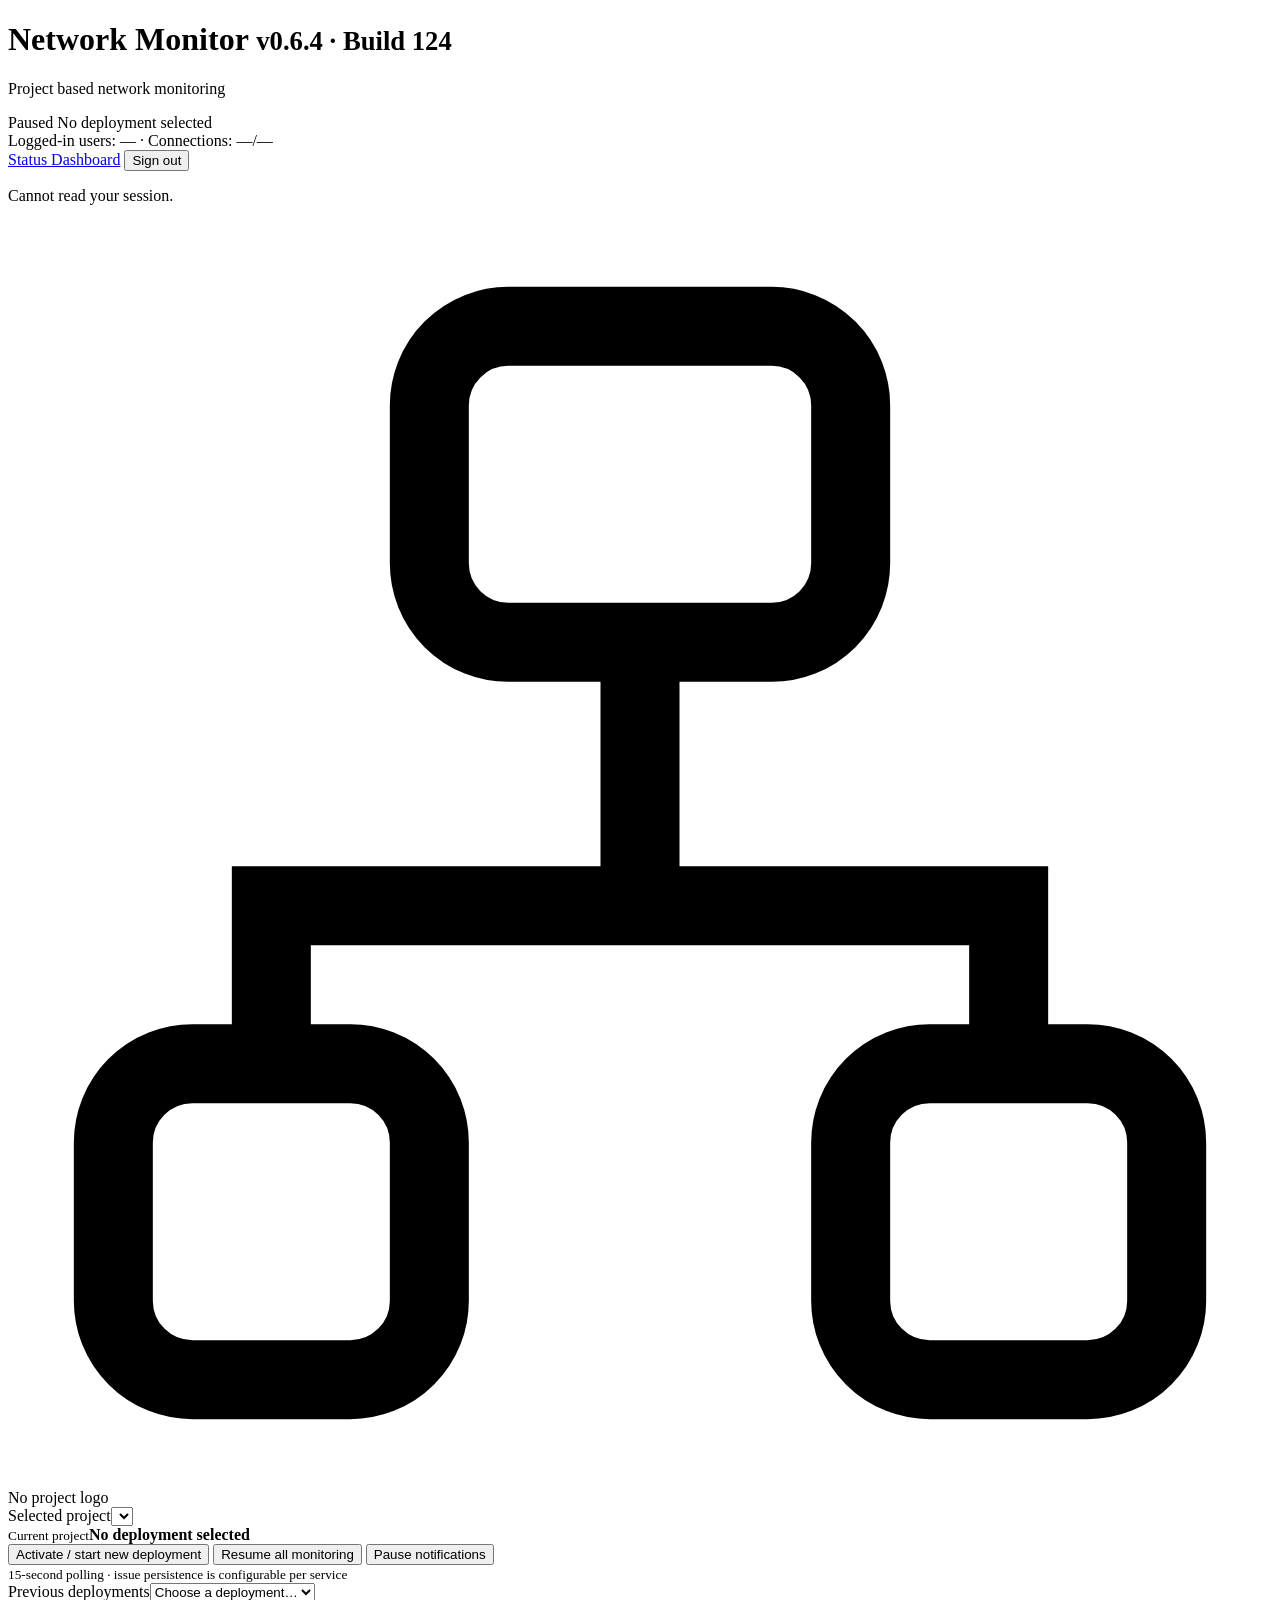
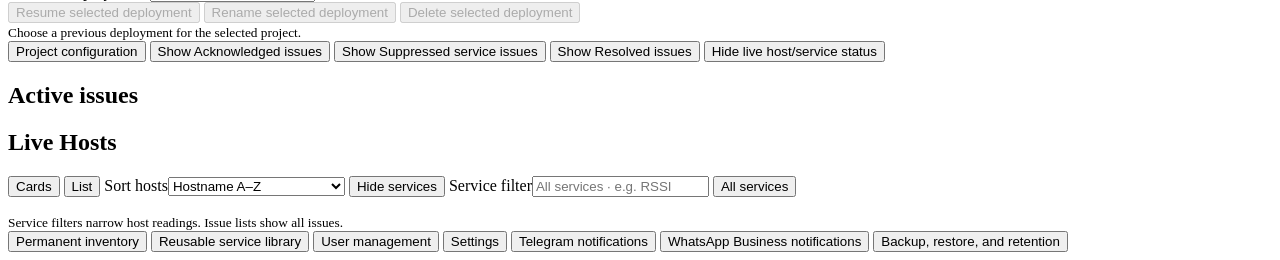
==== app/index.html @ d2609146 "Keep service control text consistent and centre Actions content (Build 124) Use shared compact sizin" ====
<!doctype html>
<html lang="en">
<head>
  <meta charset="utf-8">
  <meta name="viewport" content="width=device-width, initial-scale=1">
  <title>Network Monitor</title>
  <link rel="stylesheet" href="/static/css/base.css?v=124">
  <link rel="stylesheet" href="/static/css/dashboard.css?v=124">
</head>
<body data-role="viewer">
  <header>
    <div>
      <h1>Network Monitor <small class="app-version">v0.6.4 · Build 124</small></h1>
      <p>Project based network monitoring</p>
    </div>
    <div class="project-run-summary" role="status">
      <span id="monitoring-state" class="monitoring-badge monitoring-paused">Paused</span>
      <span id="active">No deployment selected</span>
    </div>
  </header>
  <nav id="account-nav" class="toolbar account-nav">
    <span id="signed-in" class="user-badge"></span>
    <span id="dashboard-presence" data-admin class="user-badge" role="status"
      title="Connections show current live dashboard streams / configured maximum, including anonymous Status Dashboard viewers. Logged-in users count distinct accounts with valid sessions active in the last 60 seconds.">Logged-in users: — · Connections: —/—</span>
    <div id="account-actions" class="account-actions">
      <a class="button-link" href="/status" target="_blank">Status Dashboard</a>
      <button id="logout">Sign out</button>
    </div>
  </nav>
  <p id="message" role="status"></p>
  <div id="save-toasts" class="save-toast-list" aria-label="Save confirmations" hidden></div>
  <p id="project-deletion-notice" data-admin role="status" hidden></p>
  <section id="deployment-toolbar" class="toolbar project-toolbar">
    <div class="project-logo-slot">
      <img id="project-logo" class="project-logo" hidden alt="Project logo">
      <div id="project-logo-placeholder" class="project-logo-placeholder">
        <svg viewBox="0 0 24 24" fill="none" stroke="currentColor" stroke-width="1.5" aria-hidden="true">
          <rect x="8" y="2" width="8" height="6" rx="1.5"/>
          <path d="M12 8v5M5 16v-3h14v3"/>
          <rect x="2" y="16" width="6" height="6" rx="1.5"/>
          <rect x="16" y="16" width="6" height="6" rx="1.5"/>
        </svg>
        <span id="project-logo-placeholder-label">No project logo</span>
      </div>
    </div>
    <label data-admin class="project-selector">Selected project<select id="project"></select></label>
    <div id="scoped-project-field" data-scoped class="project-selector"><small>Current project</small><strong id="scoped-project">No deployment selected</strong></div>
    <div id="project-actions" data-operate class="project-actions">
      <button data-admin id="activate" class="primary">Activate / start new deployment</button>
      <button id="monitoring-toggle" aria-pressed="false">Resume all monitoring</button>
      <button id="notifications-toggle" aria-pressed="true">Pause notifications</button>
    </div>
    <small>15-second polling · issue persistence is configurable per service</small>
    <small id="deployment-details"></small>
    <div data-operate class="deployment-controls">
      <label>Previous deployments<select id="previous-deployment"><option value="">Choose a deployment…</option></select></label>
      <div id="deployment-actions" class="deployment-actions">
        <button id="resume-selected-deployment" disabled>Resume selected deployment</button>
        <button data-admin id="rename-selected-deployment" disabled>Rename selected deployment</button>
        <button data-admin id="delete-selected-deployment" class="danger" disabled>Delete selected deployment</button>
      </div>
      <small id="previous-deployment-details">Choose a previous deployment for the selected project.</small>
    </div>
  </section>
  <div class="display-controls" role="group" aria-label="Dashboard section visibility">
    <button data-admin id="toggle-project-configuration" aria-controls="project-configuration" aria-expanded="false" aria-pressed="false">Project configuration</button>
    <button id="toggle-acknowledged" aria-controls="acknowledged-panel" aria-expanded="false">Show Acknowledged issues</button>
    <button id="toggle-suppressed" aria-controls="suppressed-panel" aria-expanded="false">Show Suppressed service issues</button>
    <button id="toggle-resolved" aria-controls="resolved-panel" aria-expanded="false">Show Resolved issues</button>
    <button id="toggle-live" aria-controls="live-status-panel" aria-expanded="true">Hide live host/service status</button>
  </div>
  <div data-admin id="project-configuration" hidden>
    <section><h2>Add Project</h2>
      <form data-action="project">
        <label>Project name<input name="name" required maxlength="100"></label>
        <label>Use uploaded logo (optional)<select name="logo_project" id="new-project-logo"><option value="">No logo</option></select></label>
        <img id="new-project-logo-preview" class="project-logo" hidden alt="Selected uploaded logo">
        <button>Add project</button>
      </form>
    </section>
    <section class="project-settings">
      <h2>Edit selected project</h2>
      <p id="project-settings-context">Choose a project above to edit its settings.</p>
      <div class="project-settings-grid">
        <div class="project-settings-panel">
          <h3>Project name</h3>
          <p>Rename the event while keeping its hosts and history.</p>
          <form id="project-edit-form">
            <label>Name<input name="name" required maxlength="100"></label>
            <div class="project-panel-actions"><button class="primary">Save name</button></div>
          </form>
        </div>
        <div class="project-settings-panel">
          <h3>Event logo</h3>
          <p>PNG or JPEG, up to 2 MB.</p>
          <div class="project-logo-preview">
            <img id="project-settings-logo" class="project-logo" hidden alt="Selected project logo">
            <span id="project-no-logo">No logo uploaded</span>
          </div>
          <form id="project-logo-form">
            <label>Choose image<input name="logo" type="file" accept="image/png,image/jpeg" required></label>
            <div class="project-panel-actions">
              <button>Upload / replace</button>
              <button id="remove-project-logo" type="button">Remove logo</button>
            </div>
          </form>
        </div>
        <div class="project-settings-panel">
          <h3>Status dashboard</h3>
          <p>Control issue acknowledgement on this project's status page.</p>
          <form id="project-status-form">
            <label class="project-check">
              <input name="enabled" type="checkbox">
              <span>Allow signed-in Admins and Operators to acknowledge issues</span>
            </label>
            <div class="project-panel-actions"><button>Save status settings</button></div>
          </form>
        </div>
        <div class="project-settings-panel">
          <h3>Duplicate project</h3>
          <p>Copy configuration and branding into a new inactive project. History stays with the original.</p>
          <form id="project-duplicate-form">
            <label>New project name<input name="name" required maxlength="100"></label>
            <div class="project-panel-actions"><button>Create duplicate</button></div>
          </form>
        </div>
        <div class="project-settings-panel">
          <h3>Delete project</h3>
          <p>Permanently remove this project's deployments, readings, issues and assignments. Permanent inventory and reusable services are kept.</p>
          <div class="project-panel-actions"><button id="delete-project" class="danger" type="button">Delete project</button></div>
          <p id="project-delete-reason"></p>
          <div id="project-deletion-jobs" role="status"></div>
        </div>
      </div>
      <p id="project-feedback" class="project-settings-feedback" role="status"></p>
    </section>
    <section><h2>Assign equipment to selected project</h2><p>New assignments include the device’s service defaults. Existing project configurations remain independent.</p><form data-action="assignment"><label>Device<select name="device" id="device" required></select></label><label>Project alias<input name="alias" required maxlength="100"></label><button>Assign device</button></form></section>
    <section><h2>Configured services</h2>
      <p>Create definitions in Reusable service library and use Add to host to apply them. Manage existing project services below.</p>
      <p id="service-feedback" class="form-feedback" role="status"></p>
      <div class="display-controls">
        <label>Host<select id="catalogue-host"><option value="">Choose a host…</option></select></label>
        <label>Service name / OID<input id="catalogue-search" type="search" maxlength="100" placeholder="e.g. RSSI"></label>
        <label>Protocol<select id="catalogue-protocol"><option value="">All protocols</option><option value="snmp">SNMP</option><option value="modbus">Modbus</option><option value="tcp">TCP</option></select></label>
        <label>Monitoring<select id="catalogue-monitoring"><option value="">All states</option><option value="enabled">Enabled</option><option value="paused">Paused</option></select></label>
      </div>
      <p id="catalogue-summary"></p>
      <div id="service-catalogue"></div>
      <button id="catalogue-more" hidden>Show 20 more</button>
    </section>
    <section>
      <h2>Project assignments</h2>
      <p>Notification flags control issue messages for each host.</p>
      <p id="assignment-feedback" class="form-feedback" role="status"></p>
      <details id="assignments-details">
        <summary id="assignments-count">Assigned devices</summary>
        <div id="assignments" class="scroll"></div>
      </details>
    </section>
  </div>
  <section>
    <h2>Active issues</h2>
    <p id="incident-feedback" class="form-feedback" role="status"></p>
    <div id="incidents"></div>
  </section>
  <section id="acknowledged-panel" hidden><h2>Acknowledged issues</h2><div id="acknowledged-incidents"></div></section>
  <section id="suppressed-panel" hidden><h2>Suppressed service issues</h2><div id="suppressed-incidents"></div></section>
  <section id="resolved-panel" hidden>
    <h2>Resolved issues</h2>
    <div class="display-controls">
      <label>Search resolved issues<input id="resolved-search" type="search" maxlength="100" placeholder="Issue #, device, alias, service, or value"></label>
      <button id="clear-resolved-search" type="button">Clear search</button>
    </div>
    <p id="resolved-summary" role="status"></p>
    <div id="resolved-incidents"></div>
    <div id="resolved-search-pages" class="display-controls" hidden>
      <button id="resolved-newest" type="button">Newest matches</button>
      <button id="resolved-older" type="button">Older matches</button>
    </div>
  </section>
  <div id="live-status-panel" aria-labelledby="live-hosts-title">
    <h2 id="live-hosts-title">Live Hosts</h2>
    <div class="display-controls" role="group" aria-label="Host display options">
      <button id="view-cards" aria-pressed="true">Cards</button>
      <button id="view-list" aria-pressed="false">List</button>
      <label>Sort hosts<select id="host-sort">
        <option value="hostname">Hostname A–Z</option><option value="hostname-desc">Hostname Z–A</option>
        <option value="alias">Alias A–Z</option><option value="status">Host status: problems first</option>
        <option value="status-ok">Host status: healthy first</option><option value="severity">Issue severity</option>
      </select></label>
      <button id="toggle-services" aria-pressed="true">Hide services</button>
      <label>Service filter<input id="service-filter" type="search" maxlength="100" list="service-filter-options" placeholder="All services · e.g. RSSI"></label>
      <datalist id="service-filter-options"></datalist>
      <button id="clear-service-filter">All services</button>
    </div>
    <small id="host-view-fit-note" role="status" hidden>Cards shown to fit this screen. Widen the window or hide services to use List.</small>
    <p id="host-view-summary"></p>
    <small>Service filters narrow host readings. Issue lists show all issues.</small>
    <div id="dashboard" class="grid"></div>
  </div>
  <div data-admin class="display-controls" role="tablist" aria-label="Configuration sections">
    <button id="toggle-permanent-inventory" aria-controls="permanent-inventory" aria-expanded="false" aria-selected="false">Permanent inventory</button>
    <button id="toggle-service-library-panel" aria-controls="service-library-panel" aria-expanded="false" aria-selected="false">Reusable service library</button>
    <button id="toggle-user-management-panel" aria-controls="user-management-panel" aria-expanded="false" aria-selected="false">User management</button>
    <button id="toggle-reminder-panel" aria-controls="reminder-panel" aria-expanded="false" aria-selected="false">Settings</button>
    <button id="toggle-telegram-panel" aria-controls="telegram-panel" aria-expanded="false" aria-selected="false">Telegram notifications</button>
    <button id="toggle-whatsapp-panel" aria-controls="whatsapp-panel" aria-expanded="false" aria-selected="false">WhatsApp Business notifications</button>
    <button id="toggle-backup-panel" aria-controls="backup-panel" aria-expanded="false" aria-selected="false">Backup, restore, and retention</button>
  </div>
  <div data-admin id="permanent-inventory" hidden>
    <section>
      <h2>Permanent inventory</h2>
      <form data-action="device">
        <label>Device ID<input name="name" required maxlength="100"></label>
        <label>Model<input name="model" maxlength="100"></label>
        <label>IP address<input name="address" required placeholder="192.168.1.10"></label>
        <button>Add device</button>
      </form>
      <p id="inventory-feedback" class="form-feedback" role="status"></p>
      <div class="display-controls">
        <a class="button-link" href="/api/inventory-export" download>Export inventory</a>
      </div>
      <form id="inventory-import-form">
        <label>Inventory JSON file<input name="inventory" type="file" accept="application/json,.json" required></label>
        <label>Import mode<select name="mode">
          <option value="merge">Merge — add new devices only</option>
          <option value="update">Update existing — add new and update matches</option>
        </select></label>
        <button>Review inventory import</button>
      </form>
      <small>Matches Device IDs exactly (case-sensitive). Update existing replaces device defaults with the file's definitions;
        existing project services/history and devices absent from the file are kept. IP changes apply to all projects using that device.</small>
      <p>Exports include stored SNMP communities. Protect these files. Maximum import size: 10 MB.</p>

      <div class="display-controls">
        <label>Search inventory<input id="inventory-search" type="search" maxlength="100" placeholder="Device ID, model, or IP address"></label>
        <button id="inventory-clear">Clear search</button>
      </div>
      <details id="inventory-details">
        <summary id="inventory-count">Inventory devices</summary>
        <p id="inventory-results"></p>
        <div id="inventory"></div>
        <button id="inventory-more" hidden>Show 50 more</button>
      </details>
    </section>
  </div>
  <div data-admin id="service-library-panel" hidden><section>
    <h2>Predefined services</h2>
    <p>Create a service definition or save one from a host. Applying an entry creates
      an independent service; later library edits do not change existing hosts.</p>
    <div class="display-controls">
      <button id="new-template">Create library service</button>
      <a class="button-link" href="/api/library-export" download>Export library</a>
    </div>
    <p>Exports include stored SNMP communities. Store and share these files securely.</p>
    <form id="library-import-form">
      <label>Library JSON file<input name="library" type="file" accept="application/json,.json" required></label>
      <label>Import mode<select name="mode">
        <option value="merge">Merge — keep existing matches</option>
        <option value="replace">Replace entire library</option>
      </select></label>
      <button>Review import</button>
    </form>
    <small>Merge keeps exact, case-sensitive name matches and adds new names. Replace removes current library entries.
      Neither mode changes project services or device defaults. Maximum file size: 5 MB.</small>
    <p id="library-feedback" class="form-feedback" role="status"></p>
    <div class="display-controls">
      <label>Search library<input id="library-search" type="search" maxlength="100" placeholder="Service name, protocol, OID/register/port, or units"></label>
      <button id="library-clear">Clear search</button>
    </div>
    <details id="library-details">
      <summary id="library-count">Library services</summary>
      <p id="library-results"></p>
      <div id="service-library"></div>
      <button id="library-more" hidden>Show 50 more</button>
    </details>
  </section></div>
  <div data-admin id="user-management-panel" hidden><section>
    <h2>Users</h2><p>Admins can configure the monitor. Operators can view monitoring and acknowledge issues. View Only users can inspect status and history. Choose whether an assigned password must be changed at the next login. Email is stored for a future password reset flow.</p>
    <form id="user-form">
      <label>Username<input name="username" maxlength="64" required autocomplete="off"></label>
      <label>Full Name<input name="full_name" maxlength="150" autocomplete="name"></label>
      <label>Email<input name="email" type="email" maxlength="254" autocomplete="off"></label>
      <label>Role<select name="role"><option value="viewer">View Only</option><option value="operator">Operator</option><option value="admin">Admin</option></select></label>
      <label>Password<input name="password" required type="password" minlength="10" maxlength="256" autocomplete="new-password"></label>
      <label class="checkbox-field">Require password change on next login<input name="must_change_password" type="checkbox" checked></label>
      <button>Add user</button><button id="clear-new-user" type="button">Clear</button>
    </form><p id="user-feedback" role="status"></p><div id="users"></div>
    <p><a class="button-link" href="/change-password">Change my password</a></p>
    <h3>Login sessions</h3>
    <p>Users are automatically signed out after this fixed duration from sign-in, even if active.
      Changes apply to new sign-ins; existing sessions keep their current expiry.</p>
    <form id="session-settings-form">
      <label>Session duration (hours)<input name="hours" type="number" min="1" max="168" step="1" value="12" required></label>
      <button>Save session duration</button>
    </form>
    <p id="session-settings-feedback" class="form-feedback" role="status"></p>
  </section></div>
  <div data-admin id="reminder-panel" hidden><section>
    <h2>Settings</h2>
    <h3>Dashboard connections</h3>
    <p>Limit simultaneous live dashboard connections, including anonymous Status Dashboard viewers.
      Additional tabs continue refreshing every ten seconds. Lowering the limit keeps existing
      connections open and blocks new live connections until space is available.</p>
    <form id="connection-settings-form">
      <label>Maximum live connections<input name="maximum" type="number" min="1" max="200" step="1" value="20" required></label>
      <button>Save connection limit</button>
    </form>
    <p id="connection-settings-feedback" class="form-feedback" role="status"></p>
    <h3>Issue reminders</h3>
    <p>Repeat notifications for active, unacknowledged issues through enabled Telegram and WhatsApp Business channels.
      Reminders stop when acknowledged or recovered. Paused, stale or suppressed checks do not send reminders.</p>
    <form id="reminder-settings-form">
      <label>Reminder interval (minutes, 0 disables)<input name="minutes" type="number" min="0" max="10080" step="1" value="0" required></label>
      <button>Save reminder interval</button>
    </form>
    <p id="reminder-settings-feedback" class="form-feedback" role="status"></p>
  </section></div>
  <div data-admin id="telegram-panel" hidden><section>
    <h2>Telegram group</h2>
    <p>Create a bot with BotFather, add it to your group with permission to send messages, and enter the numeric chat ID. No inbound port or public server is required for outbound notifications.</p>
    <form id="telegram-form">
      <label class="checkbox-field">Enabled<input name="enabled" type="checkbox"></label>
      <label>Bot token (blank keeps stored token)<input name="bot_token" type="password" autocomplete="new-password"></label>
      <label>Chat ID<input name="chat_id" placeholder="-100…"></label>
      <label>Topic ID (optional)<input name="thread_id" type="number" min="1"></label>
      <label class="checkbox-field">Send recoveries<input name="recoveries" type="checkbox" checked></label>
      <button id="telegram-chats" type="button">Discover groups</button>
      <button>Save settings</button>
    </form>
    <div id="telegram-group-list"></div>
    <div class="display-controls">
      <label>Sample notification<select id="telegram-sample-type">
        <option value="test">Connectivity test</option>
        <option value="critical">Critical (RSSI)</option>
        <option value="warning">Warning (RSSI)</option>
        <option value="recovery">Recovered (RSSI)</option>
        <option value="flapping">Flapping</option>
        <option value="stable">Stable after flapping</option>
        <option value="host-unreachable">Host unreachable</option>
        <option value="port-down">Port Down</option>
      </select></label>
      <button id="telegram-test">Send sample notification</button>
    </div>
    <p>Samples use fictitious hosts, projects and issue numbers. They are sent to the saved Telegram destination without creating real issues.</p><button id="telegram-retry">Retry failed messages</button>
    <p id="telegram-feedback" role="status"></p>
    <button type="button" id="toggle-telegram-log" aria-controls="telegram-log" aria-expanded="false" aria-pressed="false">Show log</button>
    <div id="telegram-log" class="delivery-log" hidden>
      <h3>Telegram delivery log</h3>
      <div id="telegram-queue" tabindex="0" role="region" aria-label="Recent Telegram deliveries"></div>
    </div>
  </section></div>
  <div data-admin id="whatsapp-panel" hidden><section>
    <h2>Meta Cloud API</h2>
    <p>Use a WhatsApp Business sender and an approved template with three text body
      parameters: device, status/project, and details. This does not connect to an
      ordinary WhatsApp app group. Group mode requires an eligible Business API group.</p>
    <form id="whatsapp-form">
      <label class="checkbox-field">Enabled<input name="enabled" type="checkbox"></label>
      <label>Access token (blank keeps stored token)<input name="bot_token" type="password" autocomplete="new-password"></label>
      <label>Sender phone number ID<input name="phone_number_id"></label>
      <label>Graph API version<input name="api_version" placeholder="Version from your Meta app"></label>
      <label>Recipient type<select name="recipient_type"><option value="individual">Individual phone number</option><option value="group">Eligible Business API group</option></select></label>
      <label>Recipient phone (country code, no +) / Business group ID<input name="chat_id"></label>
      <label>Approved template name<input name="template_name"></label>
      <label>Template language<input name="language" value="en_US"></label>
      <label class="checkbox-field">Send recoveries<input name="recoveries" type="checkbox" checked></label>
      <button>Save settings</button>
    </form>
    <button id="whatsapp-test">Send test message</button><button id="whatsapp-retry">Retry failed messages</button>
    <p id="whatsapp-feedback" role="status"></p><div id="whatsapp-queue"></div>
  </section></div>
  <div data-admin id="backup-panel" hidden><section>
    <h2>Backup and restore</h2>
    <p>Both backup types include accounts, credentials, inventory, services, projects and logos. Store downloads securely.</p>
    <p><a class="button-link" href="/api/backup" download>Download complete backup</a>
      <a class="button-link" href="/api/backup?kind=configuration" download>Download configuration only</a></p>
    <p>Configuration-only backups exclude readings, deployments, issues, acknowledgements and delivery logs. Restore replaces destination data rather than merging it. Monitoring and notifications will be paused.</p>
    <form id="restore"><label>Backup file<input name="backup" type="file" required></label><button>Upload and review backup</button></form>
    <p id="restore-feedback" class="form-feedback" role="status"></p>
    <hr><form data-action="retention"><label>Metric retention in days<input name="days" id="retention" type="number" min="1" max="3650" required></label><button>Save retention</button></form>
  </section></div>
  <dialog id="signout-confirmation" class="signout-dialog" aria-labelledby="signout-title" aria-describedby="signout-description">
    <h2 id="signout-title">Sign out?</h2>
    <p id="signout-description">Sign out of Network Monitor in this browser?</p>
    <div class="display-controls">
      <button id="confirm-signout" type="button">Sign out</button>
      <button id="cancel-signout" type="button" autofocus>Cancel</button>
    </div>
    <p id="signout-feedback" class="form-feedback" role="status"></p>
  </dialog>
  <dialog id="restore-review" class="acknowledgement-dialog" aria-labelledby="restore-review-title">
    <h2 id="restore-review-title">Review backup restore</h2>
    <p id="restore-file-name"></p>
    <p id="restore-summary"></p>
    <label>Restore content<select id="restore-mode"></select></label>
    <p id="restore-description"></p>
    <p>Existing destination accounts and data will be replaced. Monitoring and notifications will be paused, and all users will be signed out. Keep a destination backup before continuing.</p>
    <div class="display-controls">
      <button id="confirm-restore" class="danger">Replace data and restore</button>
      <button id="cancel-restore" autofocus>Cancel</button>
    </div>
    <p id="restore-review-feedback" class="form-feedback" role="status"></p>
  </dialog>
  <dialog id="inventory-import-dialog" class="library-import-dialog" aria-labelledby="inventory-import-title">
    <h2 id="inventory-import-title">Review inventory import</h2>
    <p id="inventory-import-summary"></p>
    <p>Project assignments, existing project services and history will be preserved.
      New devices are not assigned to projects automatically. Blank IPs remain unconfigured.</p>
    <div id="inventory-import-items" class="inventory-import-preview"></div>
    <p id="inventory-import-conflicts" role="status"></p>
    <div class="display-controls">
      <button id="confirm-inventory-import" class="primary">Import inventory</button>
      <button id="cancel-inventory-import" autofocus>Cancel</button>
    </div>
    <p id="inventory-import-error" class="form-feedback" role="status"></p>
  </dialog>
  <dialog id="library-import-dialog" class="library-import-dialog" aria-labelledby="library-import-title">
    <h2 id="library-import-title">Import service library?</h2>
    <p id="library-import-summary"></p>
    <p>Existing project services, device service defaults and monitoring history remain unchanged.</p>
    <div class="display-controls">
      <button id="confirm-library-import" class="primary">Import library</button>
      <button id="cancel-library-import" autofocus>Cancel</button>
    </div>
    <p id="library-import-error" class="form-feedback" role="status"></p>
  </dialog>
  <dialog id="acknowledgement-dialog" class="acknowledgement-dialog" aria-labelledby="acknowledgement-title" aria-describedby="acknowledgement-description">
    <h2 id="acknowledgement-title">Acknowledge issue?</h2>
    <p id="acknowledgement-context"></p>
    <p id="acknowledgement-description">This moves the issue to the acknowledged list and stops reminder notifications. Monitoring continues until the issue recovers.</p>
    <div class="display-controls">
      <button id="confirm-acknowledgement" class="primary">Acknowledge issue</button>
      <button id="cancel-acknowledgement" autofocus>Cancel</button>
    </div>
    <p id="acknowledgement-feedback" class="form-feedback" role="status"></p>
  </dialog>
  <dialog id="unacknowledgement-dialog" class="acknowledgement-dialog" aria-labelledby="unacknowledgement-title" aria-describedby="unacknowledgement-description">
    <h2 id="unacknowledgement-title">Unacknowledge issue?</h2>
    <p id="unacknowledgement-context"></p>
    <p id="unacknowledgement-description">This removes the acknowledgement. Unresolved issues return to Active, or Suppressed when monitoring is unavailable. Recovered issues remain in Resolved. Eligible reminder notifications resume after the configured interval, subject to notification pause and flap protection.</p>
    <div class="display-controls">
      <button id="confirm-unacknowledgement" class="primary">Unacknowledge</button>
      <button id="cancel-unacknowledgement" autofocus>Cancel</button>
    </div>
    <p id="unacknowledgement-feedback" class="form-feedback" role="status"></p>
  </dialog>
  <dialog id="app-confirmation" class="acknowledgement-dialog" aria-labelledby="app-confirmation-title" aria-describedby="app-confirmation-description">
    <h2 id="app-confirmation-title"></h2>
    <p id="app-confirmation-context"></p>
    <p id="app-confirmation-description"></p>
    <div class="display-controls">
      <button id="confirm-app-action" class="danger">Continue</button>
      <button id="cancel-app-action" autofocus>Cancel</button>
    </div>
    <p id="app-confirmation-feedback" class="form-feedback" role="status"></p>
  </dialog>
  <dialog id="remove-service-dialog" class="acknowledgement-dialog" aria-labelledby="remove-service-title" aria-describedby="remove-service-description">
    <h2 id="remove-service-title">Remove service from host?</h2>
    <p id="remove-service-context"></p>
    <p id="remove-service-description">This stops monitoring this service on this host. Historical readings are retained. Other hosts and reusable library definitions are unchanged.</p>
    <div class="display-controls">
      <button id="confirm-remove-service" class="danger">Remove service</button>
      <button id="cancel-remove-service" autofocus>Cancel</button>
    </div>
    <p id="remove-service-feedback" class="form-feedback" role="status"></p>
  </dialog>
  <dialog id="delete-deployment-dialog" class="acknowledgement-dialog" aria-labelledby="delete-deployment-title">
    <h2 id="delete-deployment-title">Delete deployment?</h2>
    <p id="delete-deployment-context"></p>
    <p>This permanently deletes the deployment and all its readings, issues, acknowledgement records and related notification records from the database.</p>
    <p>The project, inventory devices, service configuration and other deployments are kept. This cannot be undone without restoring a backup.</p>
    <div class="display-controls">
      <button id="confirm-delete-deployment" class="danger">Delete deployment and history</button>
      <button id="cancel-delete-deployment" autofocus>Cancel</button>
    </div>
    <p id="delete-deployment-feedback" class="form-feedback" role="status"></p>
  </dialog>
  <dialog id="resume-deployment-dialog" class="acknowledgement-dialog" aria-labelledby="resume-deployment-title">
    <h2 id="resume-deployment-title">Resume deployment?</h2>
    <p id="resume-deployment-context"></p>
    <p id="resume-deployment-current"></p>
    <p>This continues the deployment's retained history and issue numbering using the project's current device and service configuration. Fresh checks are required.</p>
    <p>Monitoring and notifications start paused. Choose Resume all monitoring to begin checks, then Resume notifications when ready.</p>
    <div class="display-controls">
      <button id="confirm-resume-deployment" class="primary">Resume deployment</button>
      <button id="cancel-resume-deployment" autofocus>Cancel</button>
    </div>
    <p id="resume-deployment-feedback" class="form-feedback" role="status"></p>
  </dialog>
  <dialog id="rename-deployment-dialog" class="acknowledgement-dialog" aria-labelledby="rename-deployment-title">
    <h2 id="rename-deployment-title">Rename deployment</h2>
    <p id="rename-deployment-context"></p>
    <p>The deployment number, original start time, history and monitoring state are kept.</p>
    <form id="rename-deployment-form">
      <label>Deployment name (up to 40 characters)<input id="rename-deployment-name" name="description" type="text" maxlength="40" required></label>
      <div class="display-controls">
        <button id="save-deployment-name" type="submit" class="primary">Save deployment name</button>
        <button id="cancel-deployment-name" type="button">Cancel</button>
      </div>
    </form>
    <p id="rename-deployment-feedback" class="form-feedback" role="status"></p>
  </dialog>
  <dialog id="deployment-confirmation" aria-labelledby="deployment-confirmation-title">
    <h2 id="deployment-confirmation-title">Start a new deployment?</h2>
    <p id="deployment-confirmation-project"></p>
    <label>Deployment name (up to 40 characters)<input id="deployment-description" type="text" maxlength="40" required placeholder="A short name for this deployment"></label>
    <p>This starts a new deployment with a fresh monitoring history and issue list.
      Previous deployment data remains stored, but is no longer shown in the current dashboard.</p>
    <p>Monitoring and notifications start paused. Choose Resume all monitoring to begin checks, then Resume notifications to enable Telegram and WhatsApp delivery.</p>
    <p>To continue a paused deployment with its existing history, choose Cancel and use Resume all monitoring.</p>
    <div class="display-controls">
      <button id="confirm-deployment" class="primary">Continue</button>
      <button id="cancel-deployment">Cancel</button>
    </div>
    <p id="deployment-confirmation-feedback" class="form-feedback" role="status"></p>
  </dialog>
  <dialog id="history">
    <button id="close-history">Close</button>
    <h2 id="history-title">Service history</h2>
    <p id="history-description"></p>
    <form id="history-range-form" class="display-controls">
      <label data-deployment-picker>Deployment<select id="history-deployment"></select></label>
      <label id="history-measurement-field" hidden>Graph measurement<select id="history-measurement"></select></label>
      <label>Period<select id="history-period">
        <option value="900">Last 15 minutes</option><option value="3600" selected>Last hour</option>
        <option value="21600">Last 6 hours</option><option value="86400">Last 24 hours</option>
        <option value="604800">Last 7 days</option><option value="custom">Custom range</option>
      </select></label>
      <label>From<input id="history-start" type="datetime-local" step="1" required></label>
      <label>To<input id="history-end" type="datetime-local" step="1" required></label>
      <button id="history-apply" class="primary">Apply range</button>
    </form>
    <p>Times use this browser's timezone. Select up to 31 days per request.</p>
    <p id="history-feedback" class="form-feedback" role="status"></p>
    <div class="view-tabs" role="group" aria-label="History view">
      <button id="show-history-graph" aria-pressed="true">Graph</button>
      <button id="show-history-table" aria-pressed="false">Table</button>
    </div>
    <div id="history-graph"></div>
    <div id="history-table" hidden>
      <div id="readings" class="scroll"></div>
      <div class="display-controls">
        <button id="history-newer" type="button" disabled>Newer readings</button>
        <button id="history-older" type="button" disabled>Older readings</button>
        <span id="history-page"></span>
      </div>
    </div>
  </dialog>
  <dialog id="user-editor" aria-labelledby="user-editor-title">
    <h2 id="user-editor-title">Edit user</h2>
    <form id="user-edit-form">
      <input name="user" type="hidden">
      <label>Username<input name="username" maxlength="64" required autocomplete="off"></label>
      <label>Full Name<input name="full_name" maxlength="150" autocomplete="name"></label>
      <label>Email<input name="email" type="email" maxlength="254" autocomplete="off"></label>
      <label>Role<select name="role"><option value="viewer">View Only</option><option value="operator">Operator</option><option value="admin">Admin</option></select></label>
      <label>Password (blank keeps existing)<input name="password" type="password" minlength="10" maxlength="256" autocomplete="new-password"></label>
      <label class="checkbox-field">Require password change on next login<input name="must_change_password" type="checkbox"></label>
      <button class="primary">Save changes</button>
      <button id="cancel-user-edit" type="button">Cancel</button>
    </form>
    <p id="user-edit-feedback" role="status"></p>
  </dialog>
  <dialog id="device-editor">
    <h2>Edit inventory item</h2>
    <p>Changes apply across all projects. Project aliases stay as configured.</p>
    <form id="device-edit-form">
      <input name="device" type="hidden">
      <label>Device ID / name<input name="name" required maxlength="100"></label>
      <label>Model<input name="model" maxlength="100"></label>
      <label>IP address<input name="address" required placeholder="192.168.1.10"></label>
      <button class="primary">Save changes</button>
      <button type="button" id="cancel-device-edit">Cancel</button>
    </form>
    <p id="device-edit-feedback" role="status"></p>
  </dialog>
  <dialog id="device-duplicate-dialog" aria-labelledby="device-duplicate-title" aria-describedby="device-duplicate-source">
    <h2 id="device-duplicate-title">Duplicate inventory device</h2>
    <p id="device-duplicate-source"></p>
    <p>Copies the inventory details and all service defaults into an independent device.
      Enter a new Device ID and unique IP address. Project assignments, history and issues are not copied.</p>
    <form id="device-duplicate-form">
      <label>New Device ID<input name="name" required maxlength="100" autofocus></label>
      <label>Model<input name="model" maxlength="100"></label>
      <label>New IP address<input name="address" required placeholder="192.168.1.20" autocomplete="off"></label>
      <button class="primary">Duplicate device</button>
      <button id="cancel-device-duplicate" type="button">Cancel</button>
    </form>
    <p id="device-duplicate-feedback" class="form-feedback" role="status"></p>
  </dialog>
  <dialog id="device-default-manager" aria-labelledby="device-default-title">
    <h2 id="device-default-title">Device service defaults</h2>
    <p>New project assignments receive independent copies of these services. Existing projects are unchanged.
      Host ping is added automatically and does not need a default.</p>
    <button id="new-device-default">Add service default</button>
    <div class="display-controls">
      <label>Reusable service<select id="device-default-template"></select></label>
      <label>Service name on this device<input id="device-default-template-name" maxlength="100" required disabled></label>
      <button id="add-device-default-template">Add from library</button>
    </div>
    <div class="display-controls">
      <label>Existing project configuration<select id="device-default-source"></select></label>
      <button id="adopt-device-defaults">Replace defaults from project</button>
    </div>
    <small>Adopting a project copies all its non-removed service definitions, including stored credentials.
      It replaces this device's defaults only. Copies start enabled for new assignments.</small>
    <p id="device-default-feedback" class="form-feedback" role="status"></p>
    <div id="device-default-list"></div>
    <button id="close-device-defaults">Close</button>
  </dialog>
  <dialog id="service-editor" aria-labelledby="service-editor-title" aria-describedby="service-editor-host">
    <h2 id="service-editor-title">Edit monitored service</h2>
    <p id="service-editor-host"></p>
    <form id="service-edit-form">
      <input name="service" type="hidden">
      <label>Service name<input name="name" required maxlength="100"></label>
      <label>Protocol<select name="kind">
        <option value="snmp">SNMP v2c</option>
        <option value="modbus">Modbus TCP</option>
        <option value="tcp">TCP port reachability</option>
      </select></label>
      <label>OID / register / port<input name="target" required></label>
      <label id="snmp-community-field">SNMP community (leave blank to keep existing)
        <input name="community" type="password" autocomplete="new-password">
      </label>
      <label id="modbus-register-field" hidden>Modbus register type
        <select name="modbus_function"><option value="3">Holding register (03)</option><option value="4">Input register (04)</option></select>
      </label>
      <label>Modbus unit ID<input name="unit" type="number" min="1" max="247" required></label>
      <label>Returned value<select name="value_type">
        <option value="metric">Numeric metric (percent, degrees, etc.)</option>
        <option value="state">Numeric state codes with labels</option>
      </select></label>
      <label data-state hidden>State mappings: number | label | severity
        <textarea name="state_map" rows="4" placeholder="1 | Up | Healthy&#10;2 | Down | Critical"></textarea>
        <small>One per line. Severity: Healthy, Warning, or Critical. Unmapped codes warn.</small>
      </label>
      <label data-numeric>Scale<input name="scale" type="number" step="any" required></label>
      <label data-numeric>Units<input name="units"></label>
      <label data-numeric>Alarm direction<select name="direction">
        <option value="below">Below</option><option value="above">Above</option>
      </select></label>
      <label data-numeric>Warning<input name="warning" type="number" step="any"></label>
      <label data-numeric>Critical<input name="critical" type="number" step="any"></label>
      <label>Consecutive readings<input name="persistence" type="number" min="1" max="120" required></label>
      <fieldset class="flap-settings"><legend>Flap protection</legend>
        <label class="checkbox-inline"><input name="flap_enabled" type="checkbox" checked> Enable flap protection</label>
        <label>Confirmed changes<input name="flap_changes" type="number" min="2" max="100" value="4" required></label>
        <label>Window (minutes)<input name="flap_window" type="number" min="1" max="1440" value="5" required></label>
        <label>Stable period (minutes)<input name="flap_stable" type="number" min="1" max="1440" value="5" required></label>
        <label data-numeric>Recovery hysteresis (metric units)<input name="hysteresis" type="number" min="0" step="any" value="0"></label>
      </fieldset>
      <div class="editor-actions">
        <button class="primary">Save changes</button>
        <button type="button" id="cancel-service-edit">Cancel</button>
      </div>
    </form>
    <p id="service-edit-feedback" role="status"></p>
  </dialog>
  <dialog id="host-stability" aria-labelledby="host-stability-title" aria-describedby="host-stability-host">
    <h2 id="host-stability-title">Host flap protection</h2>
    <p id="host-stability-host"></p>
    <form id="host-stability-form">
      <input name="service" type="hidden">
      <fieldset class="flap-settings"><legend>Flap protection</legend>
        <label class="checkbox-inline"><input name="flap_enabled" type="checkbox" checked> Enable flap protection</label>
        <label>Confirmed changes<input name="flap_changes" type="number" min="2" max="100" value="4" required></label>
        <label>Window (minutes)<input name="flap_window" type="number" min="1" max="1440" value="5" required></label>
        <label>Stable period (minutes)<input name="flap_stable" type="number" min="1" max="1440" value="5" required></label>
      </fieldset>
      <div class="editor-actions">
        <button>Save</button>
        <button type="button" id="cancel-host-stability">Cancel</button>
      </div>
    </form>
    <p id="host-stability-feedback" role="status"></p>
  </dialog>
  <dialog id="service-transfer">
    <h2 id="transfer-title">Copy service to host</h2>
    <p>Settings and credentials are copied; history and issues are not.
      Leave the community blank to use the source credential.</p>
    <form id="service-transfer-form">
      <label>Target project<select id="transfer-project" required></select></label>
      <label>Target host<select name="assignment" id="transfer-host" required></select></label>
      <label>Service name<input name="name" required maxlength="100"></label>
      <label>Optional SNMP community override
        <input name="community" type="password" autocomplete="new-password">
      </label>
      <button class="primary">Add to host</button>
      <button type="button" id="cancel-service-transfer">Cancel</button>
    </form>
    <p id="transfer-feedback" role="status"></p>
  </dialog>
  <dialog id="alias-editor">
    <h2>Edit project alias</h2>
    <p id="alias-editor-context"></p>
    <form id="alias-edit-form">
      <input name="assignment" type="hidden">
      <label>Project alias<input name="alias" required maxlength="100"></label>
      <button class="primary">Save alias</button>
      <button type="button" id="cancel-alias-edit">Cancel</button>
    </form>
    <p id="alias-edit-feedback" role="status"></p>
  </dialog>
  <p id="connection-notice" role="status" hidden></p>
  <dialog id="connection-lost" class="connection-dialog" aria-labelledby="connection-lost-title" aria-describedby="connection-lost-description" tabindex="-1">
    <h2 id="connection-lost-title">Server connection lost</h2>
    <p id="connection-lost-description">No successful dashboard refresh for 30 seconds. Controls are locked because displayed information may be out of date.</p>
    <p class="reconnecting-status" role="status"><span class="connection-activity" aria-hidden="true"><span></span><span></span><span></span></span><span>Reconnecting automatically…</span></p>
    <p>Controls will unlock when fresh dashboard data is loaded.</p>
  </dialog>
  <script>
    // Shared sign-out confirmation: opening/cancelling never sends a request.
    function configureSignOut(triggerId, performLogout) {
      const node = id => document.getElementById(id);
      const trigger = node(triggerId);
      const dialog = node('signout-confirmation');
      const confirm = node('confirm-signout');
      const cancel = node('cancel-signout');
      let requested = false;
      let busy = false;
      trigger.onclick = () => {
        if (busy || dialog.open) return;
        requested = true;
        node('signout-feedback').textContent = '';
        dialog.showModal();
      };
      cancel.onclick = () => {
        if (busy) return;
        requested = false;
        dialog.close();
      };
      dialog.onclose = () => { if (!busy) requested = false; };
      dialog.oncancel = event => {
        if (busy) event.preventDefault();
        else requested = false;
      };
      confirm.onclick = async () => {
        if (!requested || busy || !dialog.open) return;
        busy = true;
        trigger.disabled = confirm.disabled = cancel.disabled = true;
        node('signout-feedback').textContent = '';
        try {
          await performLogout();
          requested = false;
          dialog.close();
        } catch (error) {
          node('signout-feedback').textContent = error.message;
        } finally {
          busy = false;
          trigger.disabled = confirm.disabled = cancel.disabled = false;
        }
      };
    }
    // BEGIN dashboard connection recovery (keep identical on both dashboards).
    function createConnectionGuard() {
      const staleAfter = 30000;
      let lastRefresh = Date.now();
      let locked = false;
      const failureMessages = new Set();
      const inertBeforeLock = new Map();
      const dialog = document.getElementById('connection-lost');
      const notice = document.getElementById('connection-notice');

      function check() {
        if (locked || Date.now() - lastRefresh < staleAfter) return;
        locked = true;
        // Keep forms and any existing confirmation dialogs intact but inert.
        for (const child of document.body.children || []) {
          if (child === dialog) continue;
          inertBeforeLock.set(child, child.inert);
          child.inert = true;
        }
        if (!dialog.open) dialog.showModal();
      }
      function failed(error) {
        failureMessages.add(error.message);
        failureMessages.add(error.message + ' — Server connection lost');
        notice.textContent = 'Server connection lost. Displayed information may be stale. Retrying automatically…';
        notice.hidden = false;
        check();
      }
      function healthy() {
        lastRefresh = Date.now();
        // Clear only connectivity errors, preserving unrelated validation feedback.
        const message = document.getElementById('message');
        if (message && failureMessages.has(message.textContent)) message.textContent = '';
        failureMessages.clear();
        notice.textContent = '';
        notice.hidden = true;
        locked = false;
        for (const [child, previous] of inertBeforeLock) child.inert = previous;
        inertBeforeLock.clear();
        if (dialog.open) dialog.close();
      }
      dialog.oncancel = event => event.preventDefault();
      // Capture handlers block links/local controls too, including open dialogs.
      for (const type of ['click', 'submit']) {
        document.addEventListener?.(type, event => {
          check();
          if (locked) {
            event.preventDefault();
            event.stopImmediatePropagation();
          }
        }, true);
      }
      setInterval(check, 1000);
      return {check, failed, healthy, isLocked: () => locked,
        isFailure: error => failureMessages.has(error.message)};
    }
    const connectionGuard = createConnectionGuard();

    async function dashboardFetch(path, options) {
      connectionGuard.check();
      if (connectionGuard.isLocked() && options?.method && options.method !== 'GET') {
        throw new Error('Server unavailable. Wait for the dashboard to reconnect before making changes.');
      }
      const controller = typeof AbortController === 'function' ? new AbortController() : null;
      const timeout = path.startsWith('/api/restore') ? 7200000 : options?.method && options.method !== 'GET' ? 60000 : path.startsWith('/api/history?') ? 30000 : 8000;
      async function bounded(operation) {
        let timer;
        try {
          if (typeof setTimeout !== 'function') return await operation();
          return await Promise.race([operation(), new Promise((_, reject) => {
            timer = setTimeout(() => {
              controller?.abort();
              reject(new Error('Server request timed out. Retrying dashboard connection…'));
            }, timeout);
          })]);
        } catch (error) {
          connectionGuard.failed(error);
          throw error;
        } finally {
          if (timer !== undefined) clearTimeout(timer);
        }
      }
      const response = await bounded(() => fetch(path, controller
        ? {...options, signal: controller.signal} : options));
      // A stalled JSON body must not leave refreshPromise pending indefinitely.
      const readJson = response.json.bind(response);
      response.json = () => bounded(readJson);
      return response;
    }
    // END dashboard connection recovery.

    // BEGIN responsive host view (keep identical on both dashboards).
    function createHostViewFit(containerId, changed) {
      const container = document.getElementById(containerId);
      let probe = null;
      let markup = null;
      let unavailable = false;
      let lastWidth = 0;
      let lastRequired = 0;
      let observer = null;

      function requiredWidth() {
        const table = probe?.firstElementChild;
        return table ? Math.max(table.getBoundingClientRect().width, table.scrollWidth) : 0;
      }
      function checkWidth() {
        const width = container.clientWidth || 0;
        if (!width) { lastWidth = 0; return; } // Hidden host panels cannot be measured.
        const required = requiredWidth();
        if (Math.abs(width - lastWidth) <= 0.5 && Math.abs(required - lastRequired) <= 0.5) return;
        lastWidth = width;
        lastRequired = required;
        changed();
      }
      function choose(preferred, listMarkup) {
        const width = container.clientWidth || 0;
        if (width > 0 && typeof document.createElement === 'function') {
          if (!probe) {
            probe = document.createElement('div');
            probe.className = 'host-fit-probe';
            probe.inert = true;
            probe.setAttribute('aria-hidden', 'true');
            document.body.appendChild(probe);
          }
          if (markup !== listMarkup) {
            if (probe.firstElementChild) observer?.unobserve(probe.firstElementChild);
            probe.innerHTML = listMarkup;
            // Closed-menu popup contents do not affect row width. Remove them and
            // duplicate IDs/menu keys so this inert probe cannot affect live menus.
            probe.querySelectorAll('.menu-buttons').forEach(node => node.remove());
            probe.querySelectorAll('[id], [data-menu-key]').forEach(node => {
              node.removeAttribute('id'); node.removeAttribute('data-menu-key');
            });
            if (probe.firstElementChild) observer?.observe(probe.firstElementChild);
            markup = listMarkup;
          }
          const required = requiredWidth();
          lastWidth = width;
          lastRequired = required;
          if (required > 0) {
            // Restore with breathing room to avoid oscillation when scrollbars
            // appear/disappear as Cards and List have different heights.
            if (unavailable) unavailable = width < required + 24;
            else unavailable = required > width + 0.5;
          }
        }
        return {view: unavailable ? 'cards' : preferred, unavailable};
      }
      if (typeof ResizeObserver === 'function') {
        observer = new ResizeObserver(checkWidth);
        observer.observe(container);
      }
      function clear() {
        if (probe?.firstElementChild) observer?.unobserve(probe.firstElementChild);
        if (probe) probe.innerHTML = '';
        markup = null;
        unavailable = false;
        lastWidth = lastRequired = 0;
      }
      return {choose, checkWidth, clear, observer};
    }
    // END responsive host view.


    // sessionStorage keeps the same tab identity through refreshes and navigation
    // between dashboards. This opaque ID is not a credential or a user identity.
    let dashboardConnection = (() => {
      const key = 'network-monitor.dashboard-connection';
      const create = () => globalThis.crypto?.randomUUID?.() ||
        'dashboard-' + Date.now().toString(36) + '-' + Math.random().toString(36).slice(2) + '-' + Math.random().toString(36).slice(2);
      try {
        const saved = sessionStorage.getItem(key);
        if (saved && /^[A-Za-z0-9-]{16,80}$/.test(saved)) return saved;
        const connection = create();
        sessionStorage.setItem(key, connection);
        return connection;
      } catch (error) {
        // Restricted storage still permits monitoring; old IDs expire after 60s.
        return create();
      }
    })();

    // Escape all operator/device content before inserting it into HTML.
    const escapeHtml = value => String(value ?? '').replace(/[&<>"']/g, char => ({'&':'&amp;','<':'&lt;','>':'&gt;','"':'&quot;',"'":'&#39;'}[char]));
    const el = id => document.getElementById(id);
    const formatStatus = value => String(value ?? '').replace(/^./, char => char.toUpperCase());
    const date = value => value ? new Date(value * 1000).toLocaleString() : '—';
    let state;
    let currentUser = null;
    const roleLabels = {admin: 'Admin', operator: 'Operator', viewer: 'View Only'};
    let users = [];
    let sessionSettingsLoaded = false;
    let connectionSettingsLoaded = false;
    let reminderSettingsLoaded = false;
    let telegramLoaded = false;
    let whatsappLoaded = false;
    let selectedProject = '';
    let pendingCreatedProject = null;
    let editingProject = '';
    let serviceEditorMode = 'service-edit';
    let serviceEditorSource = null;
    let serviceEditorDevice = null;
    let defaultsDevice = null;
    let transferMode = null;
    let transferSource = null;

    async function request(path, body) {
      // Bind Operator controls to the deployment displayed when clicked. The
      // server checks this inside the mutation transaction, across all tabs.
      if (currentUser?.role === 'operator') body = {expected_scope_run: state?.access_scope?.run, ...body};
      const response = await dashboardFetch('/api/' + path, {method: 'POST', headers: {'Content-Type': 'application/json', 'X-CSRF-Token': currentUser?.csrf || ''}, body: JSON.stringify(body)});
      const result = await response.json();
      if (response.status === 401) { location.assign('/login'); throw new Error('Please sign in again.'); }
      if (!response.ok) throw new Error(result.error);
      return result;
    }

    function options(rows, label) {
      return rows.map(row => `<option value="${row.id}">${escapeHtml(label(row))}</option>`).join('');
    }

    function updateOptions(id, rows, label, placeholder) {
      const select = el(id);
      const previous = select.value;
      select.innerHTML = `<option value="">${placeholder}</option>` + options(rows, label);
      // Keep unfinished form selections intact during background refreshes.
      select.value = rows.some(row => String(row.id) === previous) ? previous : '';
    }

    function readingStatus(reading, assignment, run) {
      if (!assignment.monitoring || run?.project !== assignment.project) return 'unknown';
      if (!reading || Date.now() / 1000 - reading.timestamp > 60) return 'unknown';
      return reading.status;
    }

    function serviceActions(service, location = 'hosts') {
      if (currentUser?.role === 'operator') return `<div class="service-controls"><button data-service-monitoring="${service.id}" data-enabled="${service.monitoring === 0 ? 'true' : 'false'}">${service.monitoring === 0 ? 'Resume' : 'Pause'}</button><button data-history="${service.id}">History</button></div>`;
      if (currentUser?.role !== 'admin') return `<button data-history="${service.id}">History</button>`;
      return `<div class="service-controls"><button data-service-monitoring="${service.id}" data-enabled="${service.monitoring === 0 ? 'true' : 'false'}">${service.monitoring === 0 ? 'Resume' : 'Pause'}</button><details class="action-menu" data-service-actions="${service.id}" data-menu-key="${location}:${service.id}">
        <summary aria-label="Actions for ${escapeHtml(service.name)}">Actions</summary>
        <div class="menu-buttons">
          <button data-history="${service.id}">History</button>
          <button data-edit-service="${service.id}">Edit</button>
          <button data-copy-service="${service.id}">Copy to host</button>
          <button data-save-template="${service.id}">Save to library</button>
          <button data-remove="${service.id}">Remove</button>
        </div>
      </details></div>`;
    }

    let activeActionMenuKey = null;

    function closeActionMenus() {
      activeActionMenuKey = null;
      document.querySelectorAll('.action-menu[open]').forEach(menu => { menu.open = false; });
    }

    function positionActionMenu(menu) {
      const summary = menu.querySelector('summary');
      const popup = menu.querySelector('.menu-buttons');
      const viewport = document.documentElement;
      const width = viewport.clientWidth;
      const height = viewport.clientHeight;
      // Fixed positioning escapes the host list's scrolling container without
      // adding menu height to the row. Clamp to the screen and open upward if needed.
      popup.style.left = '0px';
      popup.style.top = '0px';
      popup.style.maxHeight = Math.max(0, height - 16) + 'px';
      const anchor = summary.getBoundingClientRect();
      const bounds = popup.getBoundingClientRect();
      const left = Math.max(8, Math.min(anchor.right - bounds.width, width - bounds.width - 8));
      const below = anchor.bottom + 6;
      const top = below + bounds.height <= height - 8 ? below : Math.max(8, anchor.top - bounds.height - 6);
      popup.style.left = left + 'px';
      popup.style.top = top + 'px';
    }

    function restoreActionMenu() {
      // Polling replaces markup. Restore just the selected occurrence, never
      // both the live-host menu and catalogue menu for the same service.
      let restored = false;
      document.querySelectorAll('.action-menu').forEach(menu => {
        menu.open = !restored && activeActionMenuKey !== null && menu.dataset.menuKey === activeActionMenuKey;
        if (menu.open) {
          restored = true;
          positionActionMenu(menu);
        }
      });
      if (!restored) activeActionMenuKey = null;
    }

    function handleActionMenuClick(event) {
      const menu = event.target.closest?.('.action-menu');
      const summary = event.target.closest?.('summary');
      if (menu && summary?.parentElement === menu) {
        event.preventDefault();
        const opening = !menu.open;
        closeActionMenus();
        if (opening) {
          activeActionMenuKey = menu.dataset.menuKey;
          menu.open = true;
          positionActionMenu(menu);
        }
      } else if (!menu || event.target.closest?.('button')) {
        closeActionMenus();
      }
    }

    // Capture clicks before individual controls open dialogs or replace their DOM.
    document.addEventListener?.('click', handleActionMenuClick, true);
    document.addEventListener?.('keydown', event => {
      if (event.key !== 'Escape' || activeActionMenuKey === null) return;
      const menu = [...document.querySelectorAll('.action-menu[open]')][0];
      closeActionMenus();
      menu?.querySelector('summary').focus();
      event.preventDefault();
    }, true);
    document.addEventListener?.('scroll', event => {
      if (!event.target.closest?.('.menu-buttons')) closeActionMenus();
    }, true);
    globalThis.addEventListener?.('resize', () => { closeActionMenus(); updateResponsiveControls(); });

    // The top project disclosure and lower configuration tabs are exclusive.
    // Keep their keyboard groups separate and start every area closed on page load.
    const configurationSections = [
      ['project-configuration', 'Project configuration'],
      ['permanent-inventory', 'Permanent inventory'],
      ['service-library-panel', 'Reusable service library'],
      ['user-management-panel', 'User management'],
      ['reminder-panel', 'Settings'],
      ['telegram-panel', 'Telegram notifications'],
      ['whatsapp-panel', 'WhatsApp Business notifications'],
      ['backup-panel', 'Backup, restore, and retention'],
    ];
    let configurationTabStop = 1;
    function selectConfiguration(panelId, focus = false) {
      if (panelId !== null && panelId !== 'project-configuration') configurationTabStop = configurationSections.findIndex(([id]) => id === panelId);
      configurationSections.forEach(([id], index) => {
        const selected = id === panelId;
        const button = el(`toggle-${id}`);
        el(id).hidden = !selected;
        if (id === 'project-configuration') button.setAttribute('aria-pressed', String(selected));
        else button.setAttribute('aria-selected', String(selected));
        button.setAttribute('aria-expanded', String(selected));
        button.setAttribute('tabindex', id === 'project-configuration' || selected || (index === configurationTabStop && (panelId === null || panelId === 'project-configuration')) ? '0' : '-1');
      });
      if (focus) el(`toggle-${panelId}`).focus();
    }
    configurationSections.forEach(([panelId, label], index) => {
      const button = el(`toggle-${panelId}`);
      button.textContent = label;
      button.setAttribute('role', panelId === 'project-configuration' ? 'button' : 'tab');
      el(panelId).setAttribute('role', panelId === 'project-configuration' ? 'region' : 'tabpanel');
      el(panelId).setAttribute('aria-labelledby', button.id || `toggle-${panelId}`);
      button.onclick = () => selectConfiguration(el(panelId).hidden ? panelId : null);
      if (panelId === 'project-configuration') return;
      button.onkeydown = event => {
        const tabs = configurationSections.filter(([id]) => id !== 'project-configuration');
        const tabIndex = tabs.findIndex(([id]) => id === panelId);
        let next;
        if (event.key === 'ArrowRight') next = (tabIndex + 1) % tabs.length;
        else if (event.key === 'ArrowLeft') next = (tabIndex - 1 + tabs.length) % tabs.length;
        else if (event.key === 'Home') next = 0;
        else if (event.key === 'End') next = tabs.length - 1;
        else return;
        event.preventDefault();
        selectConfiguration(tabs[next][0], true);
      };
    });
    selectConfiguration(null);

    // Log visibility is local to this page load; refreshing data never reopens it.
    el('toggle-telegram-log').onclick = () => {
      const log = el('telegram-log');
      log.hidden = !log.hidden;
      const visible = !log.hidden;
      const button = el('toggle-telegram-log');
      button.textContent = visible ? 'Hide log' : 'Show log';
      button.setAttribute('aria-expanded', String(visible));
      button.setAttribute('aria-pressed', String(visible));
    };

    // Section visibility is presentation only; polling and incident tracking continue.
    for (const [key, panelId, label, initiallyVisible] of [
      ['acknowledged', 'acknowledged-panel', 'Acknowledged issues', false],
      ['suppressed', 'suppressed-panel', 'Suppressed service issues', false],
      ['resolved', 'resolved-panel', 'Resolved issues', false],
      ['live', 'live-status-panel', 'live host/service status', true],
    ]) {
      const storageKey = `field-monitor.main.panel.${key}`;
      let visible = initiallyVisible;
      try {
        const stored = localStorage.getItem(storageKey);
        if (stored != null) visible = stored === 'true';
      } catch (error) { /* Keep defaults when browser storage is unavailable. */ }
      const button = el(`toggle-${key}`);
      const applyVisibility = () => {
        el(panelId).hidden = !visible;
        button.textContent = `${visible ? 'Hide' : 'Show'} ${label}`;
        button.setAttribute('aria-expanded', String(visible));
        button.setAttribute('aria-pressed', String(visible));
      };
      button.onclick = () => {
        visible = !visible;
        try { localStorage.setItem(storageKey, String(visible)); }
        catch (error) { /* Retain this preference for the current page session. */ }
        applyVisibility();
        if (key === 'live' && visible && state) renderHosts();
      };
      applyVisibility();
    }

    const hostViewFit = createHostViewFit('dashboard', () => { if (state) renderHosts(); });
    let hostView = 'cards';
    let effectiveHostView = 'cards';
    let hostSort = 'hostname';
    let showServices = true;
    let serviceFilter = '';
    try {
      showServices = localStorage.getItem('field-monitor.main.hide-services') !== 'true';
      hostView = localStorage.getItem('field-monitor.main.host-view') === 'list' ? 'list' : 'cards';
      const savedSort = localStorage.getItem('field-monitor.main.host-sort');
      if (['hostname','hostname-desc','alias','status','status-ok','severity'].includes(savedSort)) hostSort = savedSort;
      serviceFilter = (localStorage.getItem('field-monitor.main.service-filter') || '').slice(0, 100);
    } catch (error) { /* Controls work without browser storage. */ }

    function serviceMatches(service) {
      return service.name.toLowerCase().includes(serviceFilter.trim().toLowerCase());
    }

    function saveHostDisplay() {
      try {
        localStorage.setItem('field-monitor.main.hide-services', String(!showServices));
        localStorage.setItem('field-monitor.main.host-view', hostView);
        localStorage.setItem('field-monitor.main.host-sort', hostSort);
        localStorage.setItem('field-monitor.main.service-filter', serviceFilter);
      } catch (error) { /* Keep the selection for this page session. */ }
      if (state) renderHosts();
    }
    el('toggle-services').onclick = () => { showServices = !showServices; saveHostDisplay(); };
    el('view-cards').onclick = () => { hostView = 'cards'; saveHostDisplay(); };
    el('view-list').onclick = () => { if (el('view-list').disabled) return; hostView = 'list'; saveHostDisplay(); };
    el('host-sort').onchange = () => { hostSort = el('host-sort').value; saveHostDisplay(); };
    el('service-filter').oninput = () => { serviceFilter = el('service-filter').value; saveHostDisplay(); };
    el('clear-service-filter').onclick = () => { serviceFilter = ''; saveHostDisplay(); };

    function compareHosts(left, right) {
      const name = (left.name || '').localeCompare(right.name || '', undefined, {numeric:true,sensitivity:'base'});
      if (hostSort === 'hostname-desc') return -name;
      if (hostSort === 'alias') return (left.alias || '').localeCompare(right.alias || '', undefined, {numeric:true,sensitivity:'base'}) || name;
      if (hostSort === 'status' || hostSort === 'status-ok') {
        const rank = {unreachable:0,unknown:1,healthy:2};
        const difference = (rank[left.status] ?? 1) - (rank[right.status] ?? 1);
        return (hostSort === 'status-ok' ? -difference : difference) || name;
      }
      if (hostSort === 'severity') {
        const rank = {critical:0,warning:1};
        return (rank[left.incident_status] ?? 2) - (rank[right.incident_status] ?? 2) || name;
      }
      return name;
    }


    function renderHosts() {
      const run = state.runs.find(row => row.id === Number(state.settings.active_run));
      const visible = state.assignments.filter(row => String(row.project) === selectedProject && row.visible && !row.removed);
      const matches = visible.filter(assignment => !serviceFilter.trim() || state.services.some(service =>
        service.assignment === assignment.id && service.enabled !== 0 && service.kind !== 'ping' && serviceMatches(service)));
      // Build sort keys once per host, using the same fresh-ping rules as its card.
      const devicesById = new Map(state.devices.map(device => [device.id, device]));
      const pingsByHost = new Map(state.services.filter(service => service.kind === 'ping')
        .map(service => [service.assignment, service]));
      const readingsByService = new Map(state.latest.map(reading => [reading.service, reading]));
      const sortKeys = new Map(matches.map(assignment => {
        const device = devicesById.get(assignment.device);
        const ping = pingsByHost.get(assignment.id);
        return [assignment.id, {name: device?.name || '', alias: assignment.alias,
          status: device?.address ? readingStatus(readingsByService.get(ping?.id), assignment, run) : 'unknown',
          incident_status: assignment.incident_status}];
      }));
      matches.sort((left, right) => compareHosts(sortKeys.get(left.id), sortKeys.get(right.id)));
      const rowsForView = view => matches.map(assignment => {
        const device = state.devices.find(row => row.id === assignment.device);
        const hostCheck = state.services.find(row => row.assignment === assignment.id && row.kind === 'ping');
        const hostReading = state.latest.find(row => row.service === hostCheck?.id);
        const hostStatus = device?.address ? readingStatus(hostReading, assignment, run) : 'unknown';
        const hostLabel = (hostCheck?.flapping ? 'Flapping · ' : '') + (hostStatus === 'healthy' ? 'Online' : hostStatus === 'unreachable' ? 'Offline' : 'Unknown / paused');
        const hostDetails = hostReading ? `Last ping: ${date(hostReading.timestamp)}` : 'Awaiting first ping';
        const services = state.services.filter(row => row.assignment === assignment.id && row.kind !== 'ping' && row.enabled !== 0 && serviceMatches(row));
        const metrics = services.map(service => {
          const reading = run?.project === assignment.project ? state.latest.find(row => row.service === service.id) : null;
          const paused = service.monitoring === 0;
          const blocked = !paused && (hostStatus !== 'healthy' || reading?.status === 'blocked');
          const status = paused ? 'paused' : blocked ? 'blocked' : readingStatus(reading, assignment, run);
          const statusLabel = paused ? 'Paused' : blocked
            ? (hostStatus === 'unreachable' ? 'Suppressed — host offline' : 'Awaiting host / service check') : formatStatus(status);
          const value = paused || blocked ? '—' : (reading?.display_value ?? reading?.value ?? '—');
          const units = service.value_type === 'state' ? '' : service.units;
          return `<div class="metric">
            <div class="metric-header">
              <div><strong>${escapeHtml(service.name)}</strong> ${service.flapping ? '<span class="warning">Flapping</span>' : ''}
                <span class="metric-status ${status}">${escapeHtml(statusLabel)}</span>
              </div>
              ${serviceActions(service)}
            </div>
            <div class="metric-value">${escapeHtml(value)} <small>${escapeHtml(units)}</small></div>
            <small>${date(reading?.timestamp)}</small>
          </div>`;
        }).join('');
        if (view === 'list') {
          return `<tr class="host-row ${assignment.incident_status ? 'incident-' + escapeHtml(assignment.incident_status) : ''}">
            <td><div class="host-heading"><strong>${escapeHtml(device?.name || 'Unknown device')} - ${escapeHtml(assignment.alias)}</strong>
              <button data-admin data-edit-alias="${assignment.id}">Edit alias</button></div>
              <p>${escapeHtml(device?.address || 'IP required')}</p>
              ${assignment.incident_status ? `<span class="incident-badge ${assignment.incident_status}">${formatStatus(assignment.incident_status)} issue</span>` : ''}</td>
            <td><span class="${hostStatus}">${hostLabel}</span><p><small>${hostDetails}</small></p><button data-admin data-host-stability="${hostCheck?.id}">Host flap protection</button></td>
            ${showServices ? `<td>${metrics || 'No additional services configured.'}</td>` : ''}
          </tr>`;
        }
        return `<article class="host-card ${assignment.incident_status ? 'incident-' + escapeHtml(assignment.incident_status) : ''}"><div class="host-heading"><h2>${escapeHtml(device?.name || 'Unknown device')} - ${escapeHtml(assignment.alias)}</h2><button data-admin data-edit-alias="${assignment.id}">Edit alias</button></div>${assignment.incident_status ? `<span class="incident-badge ${assignment.incident_status}">${formatStatus(assignment.incident_status)} issue</span>` : ''}<p>${escapeHtml(device?.address || 'Set inventory IP to start monitoring')} · ${assignment.monitoring ? 'Monitoring enabled' : 'Paused'}</p><p class="${hostStatus}"><strong>${hostLabel}</strong> · ICMP ping <button data-admin data-host-stability="${hostCheck?.id}">Host flap protection</button></p><small>${hostDetails}</small>${showServices ? (metrics || '<p>No additional services configured.</p>') : ''}</article>`;
      }).join('');
      const listMarkup = '<table class="host-list"><thead><tr><th>Host</th><th>Host status</th>' + (showServices ? '<th>Services</th>' : '') + '</tr></thead><tbody>' + rowsForView('list') + '</tbody></table>';
      const fit = hostViewFit.choose(hostView, listMarkup);
      effectiveHostView = fit.view;
      el('dashboard').className = effectiveHostView === 'cards' ? 'grid' : 'scroll';
      el('dashboard').innerHTML = !matches.length ? '<section>No hosts match this service filter.</section>'
        : effectiveHostView === 'cards' ? rowsForView('cards') : listMarkup;
      el('view-list').disabled = fit.unavailable;
      el('view-list').setAttribute('aria-describedby', fit.unavailable ? 'host-view-fit-note' : '');
      el('view-list').title = fit.unavailable ? 'List needs more width. Widen the window or hide services.' : 'Show hosts as a list.';
      el('host-view-fit-note').hidden = !fit.unavailable;
      el('host-view-summary').textContent = `Showing ${matches.length} of ${visible.length} displayed hosts`;
      el('toggle-services').textContent = showServices ? 'Hide services' : 'Show services';
      el('toggle-services').setAttribute('aria-pressed', String(showServices));
      el('view-cards').setAttribute('aria-pressed', String(effectiveHostView === 'cards'));
      el('view-list').setAttribute('aria-pressed', String(effectiveHostView === 'list'));
      el('service-filter').value = serviceFilter;
      el('host-sort').value = hostSort;
      const names = [...new Set(state.services.filter(service => service.kind !== 'ping' && service.enabled !== 0 &&
        visible.some(assignment => assignment.id === service.assignment)).map(service => service.name))].sort();
      el('service-filter-options').innerHTML = names.map(name => `<option value="${escapeHtml(name)}"></option>`).join('');
      restoreActionMenu();
    }

    function updateToolbarLayout() {
      const toolbar = el('deployment-toolbar');
      if (typeof toolbar.getBoundingClientRect !== 'function' || typeof getComputedStyle !== 'function') return;
      const style = getComputedStyle(toolbar);
      const right = toolbar.getBoundingClientRect().right - (parseFloat(style.paddingRight) || 0)
        - (parseFloat(style.borderRightWidth) || 0);
      const selector = currentUser?.role === 'admin' ? el('project') : el('scoped-project-field');
      const available = Math.max(0, right - selector.getBoundingClientRect().right
        - (parseFloat(style.columnGap) || 0));
      // Measure all groups before changing classes to avoid repeated layout work.
      const changes = ['project-actions','deployment-actions'].map(id => {
        const group = el(id);
        const widths = [...group.querySelectorAll('button')].map(button => button.getBoundingClientRect().width).filter(width => width > 0);
        if (!widths.some(width => width > 0)) return null; // Hidden for View Only accounts.
        const gap = parseFloat(getComputedStyle(group).columnGap) || 0;
        const required = widths.reduce((sum, width) => sum + width, 0) + gap * (widths.length - 1);
        return {group, below: required > available + 0.5};
      });
      for (const change of changes) {
        if (change) change.group.classList.toggle('controls-below', change.below);
      }
    }

    function updateAccountLayout() {
      const nav = el('account-nav');
      if (typeof nav.getBoundingClientRect !== 'function' || typeof getComputedStyle !== 'function') return;
      const style = getComputedStyle(nav);
      const available = nav.getBoundingClientRect().width - ['paddingLeft','paddingRight','borderLeftWidth','borderRightWidth']
        .reduce((sum, key) => sum + (parseFloat(style[key]) || 0), 0);
      const actions = el('account-actions');
      const badges = ['signed-in','dashboard-presence'].map(id => el(id).getBoundingClientRect().width)
        .filter(width => width > 0);
      const buttons = [...actions.querySelectorAll('a, button')].map(button => button.getBoundingClientRect().width);
      const required = badges.reduce((sum, width) => sum + width, 0)
        + buttons.reduce((sum, width) => sum + width, 0)
        + (parseFloat(getComputedStyle(actions).columnGap) || 0) * Math.max(0, buttons.length - 1)
        + (parseFloat(style.columnGap) || 0) * badges.length;
      actions.classList.toggle('controls-below', required > available + 0.5);
    }
    function updateResponsiveControls() {
      updateToolbarLayout();
      updateAccountLayout();
      hostViewFit.checkWidth();
    }

    function updateProjectDeletion(project, run) {
      const jobs = state.project_deletions || [];
      const unfinished = jobs.find(job => job.state !== 'completed');
      const selectedJob = jobs.find(job => job.project === project?.id);
      const running = run?.project === project?.id;
      el('delete-project').disabled = !project || running || Boolean(unfinished &&
        (unfinished.project !== project.id || unfinished.state !== 'failed'));
      el('delete-project').textContent = selectedJob?.state === 'failed' ? 'Retry project deletion' : 'Delete project';
      el('project-delete-reason').textContent = running ? 'Pause monitoring before deleting this project.' : '';
      el('project-deletion-notice').hidden = !unfinished;
      el('project-deletion-notice').textContent = unfinished
        ? `${unfinished.project_name}: deletion ${unfinished.state}. Configuration changes and backups are unavailable until deletion finishes or is retried. Monitoring and issue acknowledgements continue.` : '';
      el('project-deletion-jobs').innerHTML = jobs.slice(0, 5).map(job =>
        `<p><strong>${escapeHtml(job.project_name)}</strong> · ${escapeHtml(formatStatus(job.state))} · ${Number(job.deleted_samples).toLocaleString()} readings removed${job.phase === 'deployment history' ? ' · checking deployment history: ' + Number(job.checked_samples).toLocaleString() + ' readings checked' : ''}${job.error ? ' · ' + escapeHtml(job.error) : ''}</p>`).join('');
    }
    el('delete-project').onclick = () => {
      try { openAdministrativeConfirmation('delete-project', {project: selectedProject}); }
      catch (error) { report(error); }
    };

    function previewNewProjectLogo() {
      const source = state?.projects.find(row => String(row.id) === el('new-project-logo').value);
      const image = el('new-project-logo-preview');
      image.hidden = !source?.logo_url;
      if (source?.logo_url) image.setAttribute('src', source.logo_url);
    }
    el('new-project-logo').onchange = previewNewProjectLogo;

    function updatePreviousDeploymentDetails() {
      const run = state.runs.find(row => String(row.id) === el('previous-deployment').value && String(row.project) === selectedProject);
      const active = Number(state.settings.active_run);
      el('resume-selected-deployment').disabled = !run || run.id === active;
      el('rename-selected-deployment').disabled = currentUser?.role !== 'admin' || !run;
      el('delete-selected-deployment').disabled = !run || run.id === active;
      el('delete-selected-deployment').title = run?.id === active
        ? 'Pause monitoring before deleting the active deployment.' : 'Permanently delete this deployment and its history.';
      el('previous-deployment-details').textContent = run
        ? `Deployment #${run.id} · Started ${date(run.started)} · ${run.description || 'No description recorded'}${run.id === active ? ' · Currently active' : ''}`
        : 'Choose a previous deployment for the selected project.';
    }
    el('previous-deployment').onchange = updatePreviousDeploymentDetails;

    let refreshPromise = null;
    let refreshQueued = false;
    function refresh() {
      // Coalesce polling, local actions and live events. If an event arrives
      // during a fetch, run another fetch afterwards instead of rendering races.
      refreshQueued = true;
      if (refreshPromise) return refreshPromise;
      refreshPromise = Promise.resolve().then(async () => {
        do {
          refreshQueued = false;
          await refreshDashboard();
        } while (refreshQueued);
      }).catch(error => {
        connectionGuard.failed(error);
        throw error;
      }).finally(() => {
        refreshPromise = null;
        if (refreshQueued) refresh().catch(report);
      });
      return refreshPromise;
    }

    // A duplicated tab can inherit sessionStorage. Resolve ownership for the
    // lifetime of the document; the startup timer is not proof of ownership.
    let dashboardTabChannel = null;
    let dashboardTabTimer = null;
    let dashboardTabReady = false;
    let dashboardTabPollingOnly = false;
    let dashboardPageActive = true;
    const dashboardDocumentStarted = Date.now();
    const dashboardDocumentOwner = globalThis.crypto?.randomUUID?.() ||
      Date.now().toString(36) + '-' + Math.random().toString(36).slice(2);
    function closeDashboardTabClaim() {
      if (dashboardTabTimer !== null) clearTimeout(dashboardTabTimer);
      dashboardTabTimer = null;
      const channel = dashboardTabChannel;
      dashboardTabChannel = null;
      try { channel?.close(); } catch (error) { /* Polling remains available. */ }
      dashboardTabReady = false;
    }
    function useDashboardPolling() {
      dashboardTabPollingOnly = true;
      closeDashboardTabClaim();
      const stream = acknowledgementStream;
      acknowledgementStream = null;
      stream?.close();
    }
    function prepareDashboardTab() {
      if (dashboardTabReady || dashboardTabChannel || dashboardTabPollingOnly || !dashboardPageActive) return;
      if (typeof BroadcastChannel !== 'function' || typeof setTimeout !== 'function') {
        useDashboardPolling();
        return;
      }
      try {
        const channel = new BroadcastChannel('network-monitor.dashboard-tabs');
        dashboardTabChannel = channel;
        const announce = (type, target) => channel.postMessage({type,target,
          connection:dashboardConnection,owner:dashboardDocumentOwner,started:dashboardDocumentStarted});
        const waitForClaim = () => {
          if (dashboardTabTimer !== null) clearTimeout(dashboardTabTimer);
          dashboardTabTimer = setTimeout(() => {
            dashboardTabTimer = null;
            if (dashboardTabChannel !== channel || !dashboardPageActive || dashboardTabPollingOnly) return;
            dashboardTabReady = true;
            connectAcknowledgementUpdates();
          }, 150);
        };
        const newIdentity = () => {
          const stream = acknowledgementStream;
          acknowledgementStream = null;
          stream?.close();
          acknowledgementRetryAt = 0;
          dashboardTabReady = false;
          dashboardConnection = globalThis.crypto?.randomUUID?.() ||
            'dashboard-' + Date.now().toString(36) + '-' + Math.random().toString(36).slice(2) + '-' + Math.random().toString(36).slice(2);
          try { sessionStorage.setItem('network-monitor.dashboard-connection', dashboardConnection); }
          catch (error) { /* The new identity remains valid for this document. */ }
          waitForClaim();
          announce('probe');
        };
        channel.onmessage = event => {
          if (dashboardTabChannel !== channel || !dashboardPageActive || dashboardTabPollingOnly) return;
          const message = event.data;
          if (!message || message.connection !== dashboardConnection ||
              typeof message.owner !== 'string' || !message.owner || message.owner.length > 80 ||
              message.owner === dashboardDocumentOwner) return;
          if (message.type !== 'probe' && (message.type !== 'occupied' || message.target !== dashboardDocumentOwner)) return;
          // Older documents keep the identity; the unique owner breaks ties.
          // Build 115 claimants lack a timestamp and are treated as older peers.
          const started = message.started === undefined ? 0 : message.started;
          if (!Number.isFinite(started) || started < 0) return;
          const peerWins = started < dashboardDocumentStarted ||
            (started === dashboardDocumentStarted && message.owner < dashboardDocumentOwner);
          try {
            if (peerWins) newIdentity();
            else announce('occupied', message.owner);
          } catch (error) { useDashboardPolling(); }
        };
        channel.onmessageerror = () => {
          if (dashboardTabChannel === channel) useDashboardPolling();
        };
        waitForClaim();
        announce('probe');
      } catch (error) { useDashboardPolling(); }
    }
    function releaseDashboardTab() {
      dashboardPageActive = false;
      closeDashboardTabClaim();
      // A cached-page restore can try coordination again if it becomes available.
      dashboardTabPollingOnly = false;
    }

    let acknowledgementStream = null;
    let acknowledgementRetryAt = 0;
    function connectAcknowledgementUpdates() {
      if (!dashboardPageActive || dashboardTabPollingOnly || acknowledgementStream || Date.now() < acknowledgementRetryAt || typeof EventSource === 'undefined') return;
      if (!dashboardTabReady) { prepareDashboardTab(); if (!dashboardTabReady || dashboardTabPollingOnly) return; }
      const stream = new EventSource('/api/ack-events?connection=' + encodeURIComponent(dashboardConnection));
      acknowledgementStream = stream;
      stream.onmessage = () => {
        if (acknowledgementStream === stream && dashboardPageActive) return refresh().catch(report);
      };
      stream.onerror = () => {
        if (acknowledgementStream !== stream) return;
        stream.close();
        acknowledgementStream = null;
        // A rejected/full stream must not retry rapidly. Normal refresh and
        // focus handling reconnect after this cooldown without extra timers.
        acknowledgementRetryAt = Date.now() + 30000;
      };
    }
    document.addEventListener?.('visibilitychange', () => {
      if (!document.hidden) {
        connectAcknowledgementUpdates();
        refresh().catch(report);
      }
    });
    globalThis.addEventListener?.('focus', () => refresh().catch(report));
    globalThis.addEventListener?.('pagehide', () => {
      releaseDashboardTab();
      acknowledgementStream?.close();
      acknowledgementStream = null;
    });
    globalThis.addEventListener?.('pageshow', event => {
      if (event.persisted) {
        dashboardPageActive = true;
        connectAcknowledgementUpdates();
        refresh().catch(report);
      }
    });

    async function refreshDashboard() {
      if (!currentUser && !await loadSession()) return;
      const response = await dashboardFetch('/api/state', {headers: {'X-Dashboard-Connection': dashboardConnection}});
      if (response.status === 401 || response.status === 403) { location.assign('/login'); return; }
      if (!response.ok) throw new Error('Cannot read monitor state');
      const previousScope = state?.access_scope;
      state = await response.json();
      if (currentUser?.role !== 'admin' && previousScope &&
          (previousScope.project !== state.access_scope?.project || previousScope.run !== state.access_scope?.run)) {
        // Discard old history and in-flight results when another user changes
        // the shared deployment. A new history view uses the updated scope.
        historyRequest++;
        historyContext = null;
        if (el('history').open) el('history').close();
        el('history-graph').innerHTML = ''; el('readings').innerHTML = '';
        pendingDeploymentResume = null;
        if (el('resume-deployment-dialog').open) el('resume-deployment-dialog').close();
      }
      const presence = state.dashboard_presence;
      el('dashboard-presence').textContent = presence
        ? `Logged-in users: ${presence.logged_in_users} · Connections: ${presence.connections}/${presence.connection_limit}`
        : 'Logged-in users: — · Connections: —/—';
      if (!reminderSettingsLoaded) {
        el('reminder-settings-form').elements.namedItem('minutes').value = state.settings.reminder_minutes || '0';
        reminderSettingsLoaded = true;
      }
      if (!sessionSettingsLoaded) {
        el('session-settings-form').elements.namedItem('hours').value = state.settings.session_hours || '12';
        sessionSettingsLoaded = true;
      }
      if (!connectionSettingsLoaded) {
        el('connection-settings-form').elements.namedItem('maximum').value = state.settings.dashboard_connection_limit || '20';
        connectionSettingsLoaded = true;
      }
      const run = state.runs.find(row => row.id === Number(state.settings.active_run));
      const pausedRun = state.runs.find(row => row.id === Number(state.settings.paused_run));
      if (currentUser?.role !== 'admin') {
        selectedProject = state.access_scope?.project == null ? '' : String(state.access_scope.project);
        pendingCreatedProject = null;
      }
      // Choose the current deployment once; polling must preserve manual choices.
      // A selected paused deployment is still the current project during setup.
      if (pendingCreatedProject !== null && state.projects.some(project => String(project.id) === pendingCreatedProject)) {
        selectedProject = pendingCreatedProject;
        pendingCreatedProject = null;
      }
      if (currentUser?.role === 'admin' && pendingCreatedProject === null && !state.projects.some(project => String(project.id) === selectedProject)) {
        const preferred = [run?.project, pausedRun?.project, state.projects[0]?.id]
          .find(id => state.projects.some(project => project.id === id));
        selectedProject = preferred == null ? '' : String(preferred);
      }
      el('project').innerHTML = options(state.projects, row => row.name);
      el('project').value = selectedProject;
      const previousRuns = state.runs.filter(row => String(row.project) === selectedProject).sort((a, b) => b.id - a.id);
      updateOptions('previous-deployment', previousRuns,
        row => `#${row.id} · ${date(row.started)} · ${row.description || 'No description recorded'}${row.id === Number(state.settings.active_run) ? ' (active)' : ''}`,
        previousRuns.length ? 'Choose a deployment…' : 'No previous deployments');
      updatePreviousDeploymentDetails();
      updateOptions('new-project-logo', state.projects.filter(row => row.logo_url), row => row.name, 'No logo');
      previewNewProjectLogo();
      const project = state.projects.find(row => String(row.id) === selectedProject);
      el('scoped-project').textContent = project?.name || 'No deployment selected';
      el('project').disabled = currentUser?.role !== 'admin';
      el('notifications-toggle').disabled = currentUser?.role !== 'admin' && !state.access_scope?.run;
      updateProjectDeletion(project, run);
      const image = el('project-logo');
      image.hidden = !project?.logo_url;
      el('project-logo-placeholder').hidden = Boolean(project?.logo_url);
      el('project-logo-placeholder-label').textContent = project ? 'No project logo' : 'Select a project';
      if (project?.logo_url && image.getAttribute('src') !== project.logo_url) image.setAttribute('src', project.logo_url);
      image.alt = project ? project.name + ' logo' : 'Project logo';
      el('project-settings-context').textContent = project ? 'Editing: ' + project.name : 'Choose a project above to edit its settings.';
      const preview = el('project-settings-logo');
      preview.hidden = !project?.logo_url;
      el('project-no-logo').hidden = Boolean(project?.logo_url);
      if (project?.logo_url && preview.getAttribute('src') !== project.logo_url) preview.setAttribute('src', project.logo_url);
      preview.alt = image.alt;
      el('remove-project-logo').disabled = !project?.logo_url;
      if (editingProject !== selectedProject) {
        el('project-edit-form').elements.namedItem('name').value = project?.name || '';
        el('project-logo-form').reset();
        el('project-duplicate-form').elements.namedItem('name').value = project ? (project.name + ' copy').slice(0, 100) : '';
        el('project-status-form').elements.namedItem('enabled').checked = Boolean(project?.status_ack_enabled);
        editingProject = selectedProject;
        el('project-feedback').textContent = '';
      }
      const displayedRun = run || pausedRun;
      el('deployment-details').textContent = displayedRun
        ? `Deployment #${displayedRun.id} · Started ${date(displayedRun.started)} · ${displayedRun.description || 'No description recorded'}` : '';
      const notificationsPaused = state.settings.notifications_paused === '1';
      const notificationsButton = el('notifications-toggle');
      notificationsButton.textContent = notificationsPaused ? 'Resume notifications' : 'Pause notifications';
      notificationsButton.setAttribute('aria-pressed', String(!notificationsPaused));
      notificationsButton.classList.toggle('notifications-paused', notificationsPaused);
      notificationsButton.title = notificationsPaused
        ? 'Notifications are paused. Polling and dashboard issues continue.'
        : 'Notification delivery is allowed; provider and host settings still apply.';
      const monitoringButton = el('monitoring-toggle');
      monitoringButton.textContent = run ? 'Pause all monitoring' : 'Resume all monitoring';
      monitoringButton.setAttribute('aria-pressed', String(Boolean(run)));
      monitoringButton.classList.toggle('monitoring-paused', !run);
      monitoringButton.disabled = !run && (!pausedRun || String(pausedRun.project) !== selectedProject);
      monitoringButton.title = !run && !pausedRun ? 'Start a deployment to enable monitoring.'
        : !run && String(pausedRun.project) !== selectedProject ? 'Select the paused project to resume its deployment.'
        : run ? 'Monitoring is running. Click to pause.' : 'Monitoring is paused. Click to resume.';
      el('monitoring-state').textContent = run ? 'Active' : 'Paused';
      el('monitoring-state').className = 'monitoring-badge ' + (run ? 'monitoring-active' : 'monitoring-paused');
      el('active').textContent = run ? state.projects.find(row => row.id === run.project)?.name + ' · deployment ' + run.id
        : pausedRun ? state.projects.find(row => row.id === pausedRun.project)?.name + ' · deployment ' + pausedRun.id : 'No deployment selected';
      const deviceLabel = row => row.name + ' · ' + (row.address || 'IP required');
      const assignments = state.assignments.filter(row => String(row.project) === selectedProject && !row.removed);
      // Pausing/hiding a host does not remove its assignment. Archived hosts may
      // be added again, and assignments in other projects do not exclude inventory.
      const assignedDevices = new Set(assignments.map(row => row.device));
      const availableDevices = selectedProject ? state.devices.filter(row => !assignedDevices.has(row.id)) : [];
      updateOptions('device', availableDevices, deviceLabel,
        availableDevices.length ? 'Select device…' : selectedProject ? 'No unassigned devices' : 'Choose a project first…');
      if (document.activeElement !== el('retention')) el('retention').value = state.settings.retention_days;
      renderInventory();
      renderHosts();
      renderProjectAssignments();
      renderServiceCatalogue();
      renderServiceLibrary();
      if (el('service-transfer').open) updateTransferHosts();
      if (el('device-default-manager').open) renderDeviceDefaults();
      if (currentUser?.role === 'admin') await loadAdmin();
      const lists = state.incident_lists;
      el('incidents').innerHTML = renderIncidents(lists.active, true) || '<p>No active issues.</p>';
      el('acknowledged-incidents').innerHTML = renderIncidents(lists.acknowledged) || '<p>No acknowledged issues.</p>';
      el('suppressed-incidents').innerHTML = renderIncidents(lists.suppressed, false, true) || '<p>No suppressed service issues.</p>';
      renderResolvedIssues();
      updateResponsiveControls();
      connectionGuard.healthy();
      connectAcknowledgementUpdates();
    }

    function renderProjectAssignments() {
      if (!state) return;
      const assignments = state.assignments.filter(row => String(row.project) === selectedProject && !row.removed);
      el('assignments-count').textContent = `Assigned devices (${assignments.length})`;
      if (!el('assignments-details').open) {
        el('assignments').innerHTML = '';
        return;
      }
      el('assignments').innerHTML = '<table><tr><th>Device ID - Alias / Address</th><th>Monitoring</th><th>Display</th><th>Notifications</th><th>Assignment</th></tr>' + assignments.map(row => {
        const device = state.devices.find(device => device.id === row.device);
        return `<tr><td>${escapeHtml(device?.name || 'Unknown device')} - ${escapeHtml(row.alias)} / ${escapeHtml(device?.address || 'IP required')} <button data-edit-alias="${row.id}">Edit alias</button></td>${['monitoring','visible','notifications'].map(field => `<td><button data-toggle="${row.id}" data-field="${field}">${row[field] ? 'Enabled' : 'Disabled'}</button></td>`).join('')}<td><button data-remove-assignment="${row.id}">Remove from project</button></td></tr>`;
      }).join('') + '</table>';
    }
    el('assignments-details').ontoggle = renderProjectAssignments;

    let libraryLimit = 50;
    function renderServiceLibrary() {
      if (!state) return;
      const templates = state.service_templates || [];
      const query = el('library-search').value.trim().toLowerCase();
      const matches = templates.filter(template => [template.name, template.kind, template.target, template.units]
        .some(value => String(value ?? '').toLowerCase().includes(query)));
      el('library-count').textContent = `Library services (${templates.length})`;
      el('library-results').textContent = `Showing ${Math.min(libraryLimit, matches.length)} of ${matches.length} matching services`;
      el('library-more').hidden = libraryLimit >= matches.length;
      // Match inventory: do not render a large catalogue while it is collapsed.
      if (!el('library-details').open) {
        el('service-library').innerHTML = '';
        return;
      }
      el('service-library').innerHTML = matches.slice(0, libraryLimit).map(template => `
        <article><strong>${escapeHtml(template.name)}</strong>
          <p>${escapeHtml(template.kind)} · ${escapeHtml(template.target)} · ${escapeHtml(template.units)}</p>
          <button data-apply-template="${template.id}">Add to host</button>
          <button data-edit-template="${template.id}">Edit</button>
          <button data-delete-template="${template.id}">Delete</button>
        </article>`).join('') || '<p>No library services match this search.</p>';
    }
    el('library-details').ontoggle = renderServiceLibrary;
    el('library-search').oninput = () => {
      libraryLimit = 50;
      if (el('library-search').value.trim()) el('library-details').open = true;
      renderServiceLibrary();
    };
    el('library-clear').onclick = () => {
      el('library-search').value = '';
      libraryLimit = 50;
      renderServiceLibrary();
    };
    el('library-more').onclick = () => { libraryLimit += 50; renderServiceLibrary(); };

    let inventoryLimit = 50;
    function renderInventory() {
      if (!state) return;
      const query = el('inventory-search').value.trim().toLowerCase();
      // Sort the filtered copy before paging, leaving shared inventory/selector state intact.
      const matches = state.devices.filter(device => [device.name, device.model, device.address]
        .some(value => (value || '').toLowerCase().includes(query)))
        .sort((left, right) => left.name.localeCompare(right.name, undefined,
          {numeric: true, sensitivity: 'base'}) || left.id - right.id);
      el('inventory-count').textContent = `Inventory devices (${state.devices.length})`;
      el('inventory-results').textContent = `Showing ${Math.min(inventoryLimit, matches.length)} of ${matches.length} matching devices`;
      el('inventory-more').hidden = inventoryLimit >= matches.length;
      if (!el('inventory-details').open) {
        el('inventory').innerHTML = '';
        return;
      }
      el('inventory').innerHTML = matches.slice(0, inventoryLimit).map(device => {
        const legacy = (state.legacy_addresses || []).filter(row => row.device === device.id);
        const addresses = [...new Set(legacy.map(row => row.address).filter(Boolean))];
        const review = !device.address && addresses.length
          ? ` · Click Edit to select the correct IP. Previous project addresses: ${addresses.map(escapeHtml).join(', ')}`
          : '';
        return `<article>
          <strong>${escapeHtml(device.name)}</strong> · ${escapeHtml(device.model)}
          <p>${escapeHtml(device.address || 'IP required; monitoring paused')}${review}</p>
          <button data-edit-device="${device.id}">Edit</button>
          <button data-duplicate-device="${device.id}">Duplicate</button>
          <button data-device-defaults="${device.id}">Service defaults (${(state.device_service_defaults || []).filter(row => row.device === device.id).length})</button>
          <button data-delete-device="${device.id}">Delete permanently</button>
        </article>`;
      }).join('') || '<p>No equipment matches this search.</p>';
    }
    el('inventory-details').ontoggle = renderInventory;
    el('inventory-search').oninput = () => {
      inventoryLimit = 50;
      if (el('inventory-search').value.trim()) el('inventory-details').open = true;
      renderInventory();
    };
    el('inventory-clear').onclick = () => {
      el('inventory-search').value = '';
      inventoryLimit = 50;
      renderInventory();
    };
    el('inventory-more').onclick = () => { inventoryLimit += 50; renderInventory(); };

    let catalogueLimit = 20;
    function renderServiceCatalogue() {
      if (!state) return;
      const hostSelect = el('catalogue-host');
      const previous = hostSelect.value;
      const assignments = state.assignments.filter(row => String(row.project) === selectedProject && !row.removed);
      hostSelect.innerHTML = '<option value="">Choose a host…</option><option value="*">All hosts</option>' + options(assignments, row => {
        const device = state.devices.find(device => device.id === row.device);
        return (device?.name || '') + ' - ' + row.alias;
      });
      hostSelect.value = previous === '*' || assignments.some(row => String(row.id) === previous) ? previous : '';
      if (!hostSelect.value) {
        el('service-catalogue').innerHTML = '';
        el('catalogue-summary').textContent = 'Choose a host, or All hosts to search across this project.';
        el('catalogue-more').hidden = true;
        restoreActionMenu();
        return;
      }
      const query = el('catalogue-search').value.trim().toLowerCase();
      const protocol = el('catalogue-protocol').value;
      const monitoring = el('catalogue-monitoring').value;
      const matches = state.services.filter(service => service.enabled !== 0 && service.kind !== 'ping' &&
        assignments.some(row => row.id === service.assignment) &&
        (hostSelect.value === '*' || String(service.assignment) === hostSelect.value) &&
        (!query || service.name.toLowerCase().includes(query) || service.target.toLowerCase().includes(query)) &&
        (!protocol || service.kind === protocol) &&
        (!monitoring || (monitoring === 'paused' ? service.monitoring === 0 : service.monitoring !== 0)));
      el('catalogue-summary').textContent = `Showing ${Math.min(catalogueLimit, matches.length)} of ${matches.length} matching services`;
      el('service-catalogue').innerHTML = matches.slice(0, catalogueLimit).map(service => {
        const host = assignments.find(row => row.id === service.assignment);
        return `<div class="metric"><div class="catalogue-details"><strong>${escapeHtml(host.alias)} / ${escapeHtml(service.name)}</strong> ${service.flapping ? '<span class="warning">Flapping</span>' : ''}
          <small>${escapeHtml(service.kind.toUpperCase())} · ${escapeHtml(service.target)} · ${service.monitoring === 0 ? 'Paused' : 'Monitoring'}</small></div>
          ${serviceActions(service, 'catalogue')}
        </div>`;
      }).join('') || '<p>No services match these filters.</p>';
      restoreActionMenu();
      el('catalogue-more').hidden = catalogueLimit >= matches.length;
    }
    for (const id of ['catalogue-host', 'catalogue-protocol', 'catalogue-monitoring']) {
      el(id).onchange = () => { catalogueLimit = 20; renderServiceCatalogue(); };
    }
    el('catalogue-search').oninput = () => { catalogueLimit = 20; renderServiceCatalogue(); };
    el('catalogue-more').onclick = () => { catalogueLimit += 20; renderServiceCatalogue(); };


    // Opening evidence is immutable; never substitute a later live reading.
    function issueCause(issue) {
      if (issue.trigger_value == null && issue.trigger_display) return issue.trigger_display;
      if (issue.trigger_timestamp == null) return 'Opening value unavailable (legacy issue)';
      if (issue.trigger_value == null) return 'No usable reading' + (issue.trigger_error ? ' (' + issue.trigger_error + ')' : '');
      return String(issue.trigger_display ?? issue.trigger_value) + (issue.trigger_units ? ' ' + issue.trigger_units : '');
    }

    function renderIncidents(incidents, allowAcknowledgement = false, suppressed = false) {
      return incidents.map(incident => {
        const service = state.services.find(row => row.id === incident.service);
        const assignment = state.assignments.find(row => row.id === service?.assignment);
        const recovery = incident.closed ? `Recovered ${date(incident.closed)}` : 'Still open';
        const acknowledgement = incident.acknowledged
          ? `Acknowledged ${date(incident.acknowledged)} by ${escapeHtml(incident.acknowledged_by_full_name || incident.acknowledged_by_username || 'Unknown user (legacy)')} ${!incident.closed && ['admin', 'operator'].includes(currentUser?.role) ? `<button class="issue-action" data-unack="${incident.id}">Unacknowledge</button>` : ''}`
          : allowAcknowledgement && ['admin', 'operator'].includes(currentUser?.role) ? `<button class="issue-action" data-ack="${incident.id}">Acknowledge</button>` : '';
        const isSuppressed = suppressed || incident.suppressed;
        const status = isSuppressed ? (incident.suppressed_reason || 'Suppressed — awaiting host / service check') : formatStatus(incident.status);
        return `<div class="metric"><strong>Issue #${escapeHtml(incident.number ?? incident.id)}</strong> · <span class="${isSuppressed ? 'blocked' : escapeHtml(incident.status)}">${escapeHtml(status)}</span>
          · ${escapeHtml(assignment?.alias)} / ${escapeHtml(service?.name || 'Removed service')}
          · <span class="issue-value">${escapeHtml(issueCause(incident))}</span>
          <small>· ${date(incident.opened)} · ${recovery} · ${acknowledgement}</small></div>`;
      }).join('');
    }

    let resolvedRequest = 0;
    let resolvedSearchTimer;
    let resolvedQuery = '';
    let resolvedRun = null;
    let resolvedBefore = null;
    let resolvedNext = null;

    async function renderResolvedIssues() {
      if (!state) return;
      const query = el('resolved-search').value.trim();
      const run = Number(state.settings.active_run);
      if (query !== resolvedQuery || run !== resolvedRun) {
        resolvedBefore = null;
        resolvedNext = null;
        el('resolved-incidents').innerHTML = '';
      }
      resolvedQuery = query;
      resolvedRun = run;
      const requestId = ++resolvedRequest;
      if (!query) {
        const rows = state.incident_lists.resolved.slice(0, 10);
        el('resolved-incidents').innerHTML = renderIncidents(rows) || '<p>No resolved issues.</p>';
        el('resolved-summary').textContent = `Latest ${rows.length} resolved issues. Search covers all resolved issues in the current deployment.`;
        el('resolved-search-pages').hidden = true;
        return;
      }
      el('resolved-summary').textContent = 'Searching resolved issues…';
      el('resolved-search-pages').hidden = false;
      el('resolved-newest').disabled = true;
      el('resolved-older').disabled = true;
      try {
        let url = `/api/resolved?run=${run}&search=${encodeURIComponent(query)}`;
        if (resolvedBefore !== null) url += `&before=${resolvedBefore.before}&before_time=${resolvedBefore.before_time}`;
        const response = await dashboardFetch(url);
        const result = await response.json();
        if (!response.ok) throw new Error(result.error || 'Could not search resolved issues.');
        // A changed filter, deployment or newer refresh must not paint stale matches.
        if (requestId !== resolvedRequest || el('resolved-search').value.trim() !== query || Number(state.settings.active_run) !== run) return;
        resolvedNext = result.next;
        el('resolved-incidents').innerHTML = renderIncidents(result.rows) || '<p>No resolved issues match this search.</p>';
        el('resolved-summary').textContent = `${result.rows.length} matching resolved issues on this page · Current deployment · Up to 10 per page`;
        el('resolved-newest').disabled = resolvedBefore === null;
        el('resolved-older').disabled = resolvedNext == null;
      } catch (error) {
        if (requestId === resolvedRequest) el('resolved-summary').textContent = error.message;
      }
    }
    el('resolved-search').oninput = () => {
      resolvedRequest++;
      if (resolvedSearchTimer !== undefined) globalThis.clearTimeout?.(resolvedSearchTimer);
      if (globalThis.setTimeout) resolvedSearchTimer = globalThis.setTimeout(renderResolvedIssues, 200);
      else return renderResolvedIssues();
    };
    el('clear-resolved-search').onclick = () => {
      if (resolvedSearchTimer !== undefined) globalThis.clearTimeout?.(resolvedSearchTimer);
      el('resolved-search').value = '';
      return renderResolvedIssues();
    };
    el('resolved-newest').onclick = () => { resolvedBefore = null; return renderResolvedIssues(); };
    el('resolved-older').onclick = () => {
      if (resolvedNext == null) return;
      resolvedBefore = resolvedNext;
      return renderResolvedIssues();
    };

    const SAVE_TOAST_DURATION = 6000;
    let saveToastSequence = 0;
    const saveToasts = new Map();

    function dismissSaveToast(id) {
      if (!saveToasts.has(id)) return;
      const timer = saveToasts.get(id);
      if (timer !== undefined) globalThis.clearTimeout?.(timer);
      saveToasts.delete(id);
      el(`save-toast-${id}`)?.remove();
      el('save-toasts').hidden = saveToasts.size === 0;
    }

    function showSaveToast(message) {
      const id = ++saveToastSequence;
      const list = el('save-toasts');
      // Insert only the new item so existing countdown bars and timers keep running.
      list.insertAdjacentHTML('afterbegin', `
        <div id="save-toast-${id}" class="save-toast" style="--toast-duration: ${SAVE_TOAST_DURATION}ms" role="status" aria-live="polite" aria-atomic="true">
          <div class="save-toast-content">
            <span id="save-toast-message-${id}" class="save-toast-message"></span>
            <button type="button" class="save-toast-dismiss" data-dismiss-toast="${id}" aria-label="Dismiss confirmation">
              <svg viewBox="0 0 16 16" aria-hidden="true" focusable="false"><path d="M4 4l8 8M12 4l-8 8" /></svg>
            </button>
          </div>
          <div class="save-toast-progress" aria-hidden="true"></div>
        </div>`);
      el(`save-toast-message-${id}`).textContent = message;
      list.hidden = false;
      saveToasts.set(id, globalThis.setTimeout?.(() => dismissSaveToast(id), SAVE_TOAST_DURATION));
    }
    el('save-toasts').onclick = event => {
      const button = event.target.closest('button[data-dismiss-toast]');
      if (button) dismissSaveToast(Number(button.dataset.dismissToast));
    };

    function notify(message, success = false) {
      el('message').textContent = message;
      el('message').classList.toggle('success', success);
      if (success) showSaveToast(message);
    }

    function setFormFeedback(id, message, success = false) {
      el(id).textContent = message;
      el(id).classList.toggle('success', success);
    }

    function confirmSaved(message, feedbackId) {
      if (feedbackId) setFormFeedback(feedbackId, message, true);
      notify(message, true);
    }

    async function refreshAfterSave(message, reload = refresh) {
      // The write is already confirmed. A failed GET must not turn it into a
      // failed save or leave a destructive action available for resubmission.
      try { await reload(); }
      catch (error) { notify(message + ' Dashboard refresh failed; reload to see changes.'); }
    }

    function report(error) {
      notify(connectionGuard.isFailure(error) ? error.message + ' — Server connection lost' : error.message);
    }

    function updateValueMode(form) {
      const stateMode = form.elements.namedItem('value_type').value === 'state';
      form.querySelectorAll('[data-numeric], [data-state]').forEach(label => {
        const visible = label.hasAttribute('data-state') ? stateMode : !stateMode;
        label.hidden = !visible;
        label.querySelectorAll('input, select, textarea').forEach(field => {
          field.disabled = !visible;
        });
      });
    }

    function updateProtocolFields(form) {
      const protocol = form.elements.namedItem('kind').value;
      // Disable rather than clear: switching back keeps the user's unfinished input.
      form.elements.namedItem('community').disabled = protocol !== 'snmp';
      form.elements.namedItem('unit').disabled = protocol !== 'modbus';
      form.elements.namedItem('modbus_function').disabled = protocol !== 'modbus';
      el('snmp-community-field').hidden = protocol !== 'snmp';
      el('modbus-register-field').hidden = protocol !== 'modbus';
    }

    function servicePayload(form) {
      const body = Object.fromEntries(new FormData(form));
      if (body.value_type === 'state') {
        const mapping = {};
        for (const line of (body.state_map || '').split('\n').filter(line => line.trim())) {
          const parts = line.split('|').map(part => part.trim());
          const number = Number(parts[0]);
          if (parts.length !== 3 || !parts[0] || !Number.isFinite(number)) {
            throw new Error('State mappings must use: number | label | severity');
          }
          const key = String(number);
          if (Object.hasOwn(mapping, key)) throw new Error('Each state number must be unique.');
          mapping[key] = {label: parts[1], status: parts[2].toLowerCase()};
        }
        body.state_map = mapping;
        body.direction = 'below';
        body.scale = 1;
      } else {
        body.state_map = {};
      }
      body.flap_enabled = Boolean(form.elements.namedItem('flap_enabled').checked);
      return body;
    }

    document.querySelectorAll('select[name="value_type"]').forEach(select => {
      select.onchange = () => updateValueMode(select.form);
      updateValueMode(select.form);
    });

    document.querySelectorAll('select[name="kind"]').forEach(select => {
      select.onchange = () => updateProtocolFields(select.form);
      updateProtocolFields(select.form);
    });

    const successMessages = {
      project: 'Project added successfully.',
      device: 'Inventory device added successfully.',
      'device-address': 'Inventory IP updated successfully for all projects.',
      assignment: 'Host assigned successfully. Automatic ping monitoring is configured.',
      retention: 'Retention updated successfully.',
    };

    document.querySelectorAll('form[data-action]').forEach(form => {
      // Keep inline confirmation alongside the shared toast for off-screen forms.
      const feedback = document.createElement('output');
      feedback.className = 'form-feedback';
      feedback.setAttribute('role', 'status');
      form.after(feedback);
      form.addEventListener('submit', async event => {
        event.preventDefault();
        const action = form.dataset.action;
        let body;
        try { body = Object.fromEntries(new FormData(form)); }
        catch (error) { feedback.textContent = error.message; report(error); return; }
        if (action === 'assignment') body.project = selectedProject;
        const button = form.querySelector('button');
        button.disabled = true;
        feedback.textContent = '';
        try {
          const result = await request(action, body);
          // Wait for this new ID to appear in a refresh; an older in-flight GET
          // must not reset the selection back to the previously active project.
          if (action === 'project' && result.project) {
            selectedProject = String(result.project);
            pendingCreatedProject = selectedProject;
          }
          // Reset only after a confirmed write; failed requests retain entered data.
          if (action !== 'retention') form.reset();
          feedback.textContent = successMessages[action];
          feedback.classList.add('success');
          notify(successMessages[action], true);
          form.querySelector('input, select')?.focus();
          try {
            await refresh();
          } catch (error) {
            notify(successMessages[action] + ' Dashboard refresh failed; reload to see changes.');
          }
        } catch (error) {
          feedback.textContent = error.message;
          feedback.classList.remove('success');
          report(error);
        } finally {
          button.disabled = false;
        }
      });
    });

    async function performAction(action, body) {
      await request(action, body);
      confirmSaved('Saved successfully.');
      await refreshAfterSave('Changes saved.');
    }
    function inventoryFeedback(message, success = false) {
      const feedback = el('inventory-feedback');
      feedback.textContent = message;
      feedback.classList.toggle('success', success);
      notify(message, success);
    }

    function openDeviceEditor(id) {
      const device = state.devices.find(row => row.id === Number(id));
      if (!device) throw new Error('Device no longer exists. Refresh the dashboard.');
      const form = el('device-edit-form');
      // Populate only on opening; background refreshes must not replace edits.
      form.elements.namedItem('device').value = device.id;
      form.elements.namedItem('name').value = device.name;
      form.elements.namedItem('model').value = device.model;
      form.elements.namedItem('address').value = device.address;
      el('device-edit-feedback').textContent = '';
      el('device-editor').showModal();
    }

    el('cancel-device-edit').onclick = () => el('device-editor').close();
    el('device-edit-form').onsubmit = async event => {
      event.preventDefault();
      const form = event.target;
      const buttons = form.querySelectorAll('button');
      buttons.forEach(button => { button.disabled = true; });
      try {
        await request('device-edit', Object.fromEntries(new FormData(form)));
        el('device-editor').close();
        form.reset();
        inventoryFeedback('Inventory item updated successfully across all projects.', true);
        try {
          await refresh();
        } catch (error) {
          notify('Item saved. Dashboard refresh failed; reload to see changes.');
        }
      } catch (error) {
        // Keep the editor and entered values available for correction.
        el('device-edit-feedback').textContent = error.message;
      } finally {
        buttons.forEach(button => { button.disabled = false; });
      }
    };

    let pendingInventoryImport = null;
    let inventoryImportBusy = false;
    let inventoryPreviewBusy = false;
    el('inventory-import-form').onsubmit = async event => {
      event.preventDefault();
      if (inventoryPreviewBusy || inventoryImportBusy) return;
      const form = event.target;
      const button = form.querySelector('button');
      inventoryPreviewBusy = true;
      button.disabled = true;
      try {
        const file = form.elements.namedItem('inventory').files[0];
        const mode = form.elements.namedItem('mode').value;
        if (!file) throw new Error('Choose an inventory JSON file.');
        if (file.size > 10 * 1024 * 1024) throw new Error('Inventory files must be no larger than 10 MB.');
        let inventory;
        try { inventory = JSON.parse(await file.text()); }
        catch (error) { throw new Error('Choose a valid inventory JSON file.'); }
        // The server validates every record and returns a credential-free review.
        const preview = await request('inventory-preview', {mode,inventory});
        pendingInventoryImport = {mode,inventory,token:preview.token};
        const updates = mode === 'update' ? 'Matching inventory details and service defaults will be updated from the file.' : 'Existing Device IDs will be kept unchanged.';
        el('inventory-import-summary').textContent = `${preview.added} to add · ${preview.updated} to update · ${preview.skipped} to skip · ${preview.defaults} service defaults. ${updates}`;
        el('inventory-import-items').textContent = preview.entries.map(item => item.action === 'skip'
          ? `Skip ${item.name} · ${item.reason}`
          : `${item.action === 'add' ? 'Add' : 'Update'} ${item.name} · Model: ${item.model || '—'} · IP: ${item.previous_address != null ? (item.previous_address || 'unconfigured') + ' → ' : ''}${item.address || 'unconfigured'} · ${item.defaults} service defaults${item.default_names?.length ? ': ' + item.default_names.join(', ') : ''}${item.removed_defaults?.length ? ' · Remove defaults: ' + item.removed_defaults.join(', ') : ''}`).join('\n');
        el('inventory-import-conflicts').textContent = preview.conflicts.length
          ? preview.conflicts.map(item => `${item.name}: IP ${item.address} is also assigned to ${item.owners.join(', ')}${item.additional_owners ? ' (+' + item.additional_owners + ' more)' : ''}.`).join(' ')
          : preview.added + preview.updated ? 'No IP conflicts.' : 'No inventory changes to import.';
        el('confirm-inventory-import').disabled = preview.conflicts.length > 0 || preview.added + preview.updated === 0;
        el('inventory-import-error').textContent = '';
        el('inventory-import-dialog').showModal();
      } catch (error) { inventoryFeedback(error.message); }
      finally { inventoryPreviewBusy = false; button.disabled = false; }
    };
    el('cancel-inventory-import').onclick = () => {
      if (inventoryImportBusy) return;
      pendingInventoryImport = null;
      el('inventory-import-dialog').close();
    };
    el('inventory-import-dialog').onclose = () => {
      if (!inventoryImportBusy) pendingInventoryImport = null;
    };
    el('inventory-import-dialog').oncancel = event => {
      if (inventoryImportBusy) event.preventDefault();
      else pendingInventoryImport = null;
    };
    el('confirm-inventory-import').onclick = async () => {
      const button = el('confirm-inventory-import');
      if (!pendingInventoryImport || button.disabled || inventoryImportBusy) return;
      inventoryImportBusy = true;
      button.disabled = true;
      el('cancel-inventory-import').disabled = true;
      try {
        const result = await request('inventory-import', pendingInventoryImport);
        pendingInventoryImport = null;
        el('inventory-import-dialog').close();
        el('inventory-import-form').reset();
        inventoryFeedback(`Inventory imported: ${result.added} added, ${result.updated} updated, ${result.skipped} skipped.`, true);
        try { await refresh(); }
        catch (error) { notify('Inventory imported. Dashboard refresh failed; reload to see changes.'); }
      } catch (error) { el('inventory-import-error').textContent = error.message; }
      finally {
        inventoryImportBusy = false;
        button.disabled = false;
        el('cancel-inventory-import').disabled = false;
      }
    };

    let duplicateDeviceSource = null;
    let duplicateDeviceBusy = false;

    function openDeviceDuplicate(id) {
      if (currentUser?.role !== 'admin') throw new Error('Admin access required.');
      if (duplicateDeviceBusy) return;
      const source = state.devices.find(row => row.id === Number(id));
      if (!source) throw new Error('Source inventory device no longer exists.');
      duplicateDeviceSource = source.id;
      const form = el('device-duplicate-form');
      form.reset();
      form.elements.namedItem('model').value = source.model || '';
      // A clone must not accidentally reuse either the source's ID or its IP.
      form.elements.namedItem('name').value = '';
      form.elements.namedItem('address').value = '';
      const count = (state.device_service_defaults || []).filter(row => row.device === source.id).length;
      el('device-duplicate-source').textContent = `${source.name} · ${count} service defaults`;
      el('device-duplicate-feedback').textContent = '';
      el('device-duplicate-dialog').showModal();
    }
    el('cancel-device-duplicate').onclick = () => {
      if (!duplicateDeviceBusy) el('device-duplicate-dialog').close();
    };
    el('device-duplicate-dialog').onclose = () => {
      if (!duplicateDeviceBusy) duplicateDeviceSource = null;
    };
    el('device-duplicate-dialog').oncancel = event => {
      if (duplicateDeviceBusy) event.preventDefault();
    };
    el('device-duplicate-form').onsubmit = async event => {
      event.preventDefault();
      if (duplicateDeviceBusy || duplicateDeviceSource === null) return;
      const source = duplicateDeviceSource;
      const form = event.target;
      const buttons = form.querySelectorAll('button');
      duplicateDeviceBusy = true;
      buttons.forEach(button => { button.disabled = true; });
      try {
        await request('device-duplicate', {...Object.fromEntries(new FormData(form)), device:source});
        duplicateDeviceSource = null;
        el('device-duplicate-dialog').close();
        form.reset();
        inventoryFeedback('Inventory device duplicated with its service defaults. Assign it to a project when ready.', true);
        try { await refresh(); }
        catch (error) { notify('Device duplicated. Dashboard refresh failed; reload to see changes.'); }
      } catch (error) {
        // Keep the requested ID/address for correction if validation rejects the copy.
        el('device-duplicate-feedback').textContent = error.message;
      } finally {
        duplicateDeviceBusy = false;
        buttons.forEach(button => { button.disabled = false; });
      }
    };

    function openDeviceDefaults(id) {
      defaultsDevice = Number(id);
      if (!state.devices.some(row => row.id === defaultsDevice)) throw new Error('Inventory device no longer exists.');
      el('device-default-feedback').textContent = '';
      el('device-default-template').value = '';
      el('device-default-template-name').value = '';
      el('device-default-template-name').disabled = true;
      renderDeviceDefaults();
      el('device-default-manager').showModal();
    }

    function renderDeviceDefaults() {
      const device = state.devices.find(row => row.id === defaultsDevice);
      if (!device) { el('device-default-manager').close(); return; }
      el('device-default-title').textContent = 'Service defaults · ' + device.name;
      const defaults = (state.device_service_defaults || []).filter(row => row.device === defaultsDevice);
      el('device-default-list').innerHTML = defaults.map(row => `<div class="metric">
        <strong>${escapeHtml(row.name)}</strong> · ${escapeHtml(row.kind.toUpperCase())} · ${escapeHtml(row.target)}
        <button data-edit-device-default="${row.id}">Edit</button>
        <button data-delete-device-default="${row.id}">Remove</button>
      </div>`).join('') || '<p>No service defaults yet. Add a definition, use the library, or adopt an existing project configuration.</p>';
      const previousTemplate = el('device-default-template').value;
      updateOptions('device-default-template', state.service_templates, row => row.name, 'Choose a library service…');
      // Refreshes preserve custom names; only a changed/removed selection resets it.
      if (el('device-default-template').value !== previousTemplate) updateDefaultTemplateName();
      const sources = state.assignments.filter(row => row.device === defaultsDevice && !row.removed &&
        state.services.some(service => service.assignment === row.id && service.kind !== 'ping' && service.enabled !== 0));
      updateOptions('device-default-source', sources,
        row => `${state.projects.find(project => project.id === row.project)?.name || 'Project'} · ${row.alias}`,
        'Choose a project configuration…');
    }

    function openDeviceDefaultEditor(id = null) {
      const configuration = id ? (state.device_service_defaults || []).find(row => row.id === Number(id) && row.device === defaultsDevice) : {
        name: '', kind: 'snmp', target: '', unit: 1, scale: 1, units: '', direction: 'below',
        warning: '', critical: '', persistence: 2, value_type: 'metric', state_map: {},
      };
      if (!configuration) throw new Error('Service default no longer exists.');
      serviceEditorDevice = defaultsDevice;
      openConfigurationEditor(configuration, id ? 'device-default-edit' : 'device-default-create', null,
        id ? 'Edit device service default' : 'Add device service default',
        'Defaults affect new project assignments only. Existing projects are unchanged. Blank new credentials default to public.');
    }

    el('close-device-defaults').onclick = () => el('device-default-manager').close();
    el('new-device-default').onclick = () => openDeviceDefaultEditor();
    function updateDefaultTemplateName() {
      const template = state.service_templates.find(row => String(row.id) === el('device-default-template').value);
      el('device-default-template-name').value = template?.name || '';
      el('device-default-template-name').disabled = !template;
    }
    el('device-default-template').onchange = updateDefaultTemplateName;

    async function changeDeviceDefaults(action, details, button, onSaved) {
      button.disabled = true;
      try {
        await request(action, {device: defaultsDevice, ...details});
        const message = 'Device service defaults saved. Existing projects are unchanged.';
        confirmSaved(message, 'device-default-feedback');
        onSaved?.();
        await refreshAfterSave(message);
      } catch (error) { setFormFeedback('device-default-feedback', error.message); }
      finally { button.disabled = false; }
    }
    el('add-device-default-template').onclick = () => {
      const button = el('add-device-default-template');
      if (button.disabled) return;
      const device = defaultsDevice;
      const template = el('device-default-template').value;
      const draft = el('device-default-template-name').value;
      const name = draft.trim();
      if (!template) { el('device-default-feedback').textContent = 'Choose a library service first.'; return; }
      if (!name || name.length > 100) { el('device-default-feedback').textContent = 'Enter a service name of 1–100 characters.'; return; }
      return changeDeviceDefaults('device-default-from-template', {template, name}, button, () => {
        // Do not clear a different device/selection or a newer draft after a slow save.
        if (defaultsDevice === device && el('device-default-template').value === template && el('device-default-template-name').value === draft) {
          el('device-default-template').value = '';
          updateDefaultTemplateName();
        }
      });
    };
    el('adopt-device-defaults').onclick = () => {
      const assignment = el('device-default-source').value;
      if (!assignment) { el('device-default-feedback').textContent = 'Choose a project configuration first.'; return; }
      try { openAdministrativeConfirmation('adopt-defaults', {device: defaultsDevice, assignment}); }
      catch (error) { el('device-default-feedback').textContent = error.message; }
    };

    function openConfigurationEditor(configuration, mode, source, title, context) {
      serviceEditorMode = mode;
      serviceEditorSource = source;
      const form = el('service-edit-form');
      form.elements.namedItem('service').value = configuration.id || '';
      for (const field of ['name', 'kind', 'target', 'unit', 'scale', 'units',
                           'direction', 'warning', 'critical', 'persistence', 'value_type']) {
        form.elements.namedItem(field).value = configuration[field] ?? '';
      }
      const mapping = configuration.state_map || {};
      form.elements.namedItem('state_map').value = Object.entries(mapping)
        .map(([value, entry]) => `${value} | ${entry.label} | ${formatStatus(entry.status)}`).join('\n');
      updateValueMode(form);
      // Credentials are never fetched or prefilled. Blank keeps the source secret.
      for (const [field, fallback] of Object.entries({flap_changes: 4, flap_window: 5, flap_stable: 5, hysteresis: 0})) {
        form.elements.namedItem(field).value = configuration[field] ?? fallback;
      }
      form.elements.namedItem('flap_enabled').checked = configuration.flap_enabled !== 0;
      form.elements.namedItem('modbus_function').value = String(configuration.modbus_function ?? 3);
      form.elements.namedItem('community').value = '';
      updateProtocolFields(form);
      el('service-editor-title').textContent = title;
      el('service-editor-host').textContent = context;
      el('service-edit-feedback').textContent = '';
      el('service-editor').showModal();
    }

    function openServiceEditor(id, saveToLibrary = false) {
      const service = state.services.find(row => row.id === Number(id) && row.enabled !== 0);
      if (!service || service.kind === 'ping') throw new Error('Service is unavailable for editing.');
      const host = state.assignments.find(row => row.id === service.assignment);
      openConfigurationEditor(service, saveToLibrary ? 'template-create' : 'service-edit',
        saveToLibrary ? service.id : null,
        saveToLibrary ? 'Save service to library' : 'Edit monitored service',
        saveToLibrary ? 'Saves an independent definition, including the stored credential.' : 'Host: ' + host.alias);
    }

    function openTemplateEditor(id = null) {
      const template = id ? state.service_templates.find(row => row.id === Number(id)) : {
        name: '', kind: 'snmp', target: '', unit: 1, scale: 1, units: '',
        direction: 'below', warning: '', critical: '', persistence: 2, value_type: 'metric', state_map: {},
      };
      if (!template) throw new Error('Library service no longer exists.');
      openConfigurationEditor(template, id ? 'template-edit' : 'template-create', null,
        id ? 'Edit library service' : 'Create library service',
        'Library changes do not alter existing host services. New entries default to community public.');
    }

    let pendingLibraryImport = null;
    el('library-import-form').onsubmit = async event => {
      event.preventDefault();
      el('library-feedback').classList.remove('success');
      const form = event.target;
      const button = form.querySelector('button');
      button.disabled = true;
      try {
        const file = form.elements.namedItem('library').files[0];
        const mode = form.elements.namedItem('mode').value;
        if (!file) throw new Error('Choose a service-library JSON file.');
        if (file.size > 5 * 1024 * 1024) throw new Error('The library file must be no larger than 5 MB.');
        let library;
        try { library = JSON.parse(await file.text()); }
        catch (error) { throw new Error('Choose a valid service-library JSON file.'); }
        if (library?.format !== 'network-monitor-service-library' || ![1, 2, 3].includes(library.version) || !Array.isArray(library.services)) {
          throw new Error('Choose a Network Monitor service-library export with format version 1, 2 or 3.');
        }
        if (library.services.length > 5000) throw new Error('A library file can contain at most 5000 services.');
        if (!['merge', 'replace'].includes(mode)) throw new Error('Choose Merge or Replace.');
        // Capture the file/mode for this review, independent of background refreshes.
        pendingLibraryImport = {mode, library};
        const current = state.service_templates.length;
        const incoming = library.services.length;
        el('library-import-summary').textContent = mode === 'replace'
          ? `Replace the current ${current} library services with the ${incoming} services in this file?`
          : `Merge ${incoming} services into the current library? Existing entries with exactly matching names will be kept.`;
        el('library-import-error').textContent = '';
        el('library-import-dialog').showModal();
      } catch (error) { el('library-feedback').textContent = error.message; }
      finally { button.disabled = false; }
    };
    el('cancel-library-import').onclick = () => {
      pendingLibraryImport = null;
      el('library-import-dialog').close();
    };
    el('library-import-dialog').onclose = () => { pendingLibraryImport = null; };
    el('library-import-dialog').oncancel = event => {
      if (el('confirm-library-import').disabled) event.preventDefault();
    };
    el('confirm-library-import').onclick = async () => {
      if (!pendingLibraryImport || el('confirm-library-import').disabled) return;
      el('confirm-library-import').disabled = true;
      el('cancel-library-import').disabled = true;
      try {
        const mode = pendingLibraryImport.mode;
        const result = await request('library-import', pendingLibraryImport);
        pendingLibraryImport = null;
        el('library-import-dialog').close();
        el('library-import-form').reset();
        el('library-feedback').textContent = mode === 'replace'
          ? `Replaced ${result.replaced} library services with ${result.added}. Library total: ${result.total}.`
          : `Added ${result.added} services; kept ${result.skipped} existing matches. Library total: ${result.total}.`;
        el('library-feedback').classList.add('success');
        confirmSaved(el('library-feedback').textContent);
        await refreshAfterSave('Library imported.');
      } catch (error) { el('library-import-error').textContent = error.message; }
      finally {
        el('confirm-library-import').disabled = false;
        el('cancel-library-import').disabled = false;
      }
    };

    el('new-template').onclick = () => openTemplateEditor();
    el('cancel-service-edit').onclick = () => el('service-editor').close();
    el('service-edit-form').onsubmit = async event => {
      event.preventDefault();
      const form = event.target;
      const buttons = form.querySelectorAll('button');
      buttons.forEach(button => { button.disabled = true; });
      try {
        const body = servicePayload(form);
        if (serviceEditorMode === 'template-edit') body.template = body.service;
        if (serviceEditorMode.startsWith('device-default-')) {
          body.device = serviceEditorDevice;
          if (serviceEditorMode === 'device-default-edit') body.default_service = body.service;
        }
        if (serviceEditorSource) body.source = serviceEditorSource;
        await request(serviceEditorMode, body);
        el('service-editor').close();
        form.reset();
        const library = serviceEditorMode.startsWith('template-');
        const inventoryDefault = serviceEditorMode.startsWith('device-default-');
        const message = inventoryDefault ? 'Device service default saved. Existing projects are unchanged.'
          : library ? 'Library service saved successfully.' : 'Service updated successfully. Awaiting fresh readings.';
        const feedback = el(inventoryDefault ? 'device-default-feedback' : library ? 'library-feedback' : 'service-feedback');
        feedback.textContent = message;
        feedback.classList.add('success');
        notify(message, true);
        try {
          await refresh();
        } catch (error) {
          notify('Service saved. Dashboard refresh failed; reload to see changes.');
        }
      } catch (error) {
        el('service-edit-feedback').textContent = error.message;
      } finally {
        buttons.forEach(button => { button.disabled = false; });
      }
    };

    function updateTransferHosts() {
      const project = el('transfer-project').value;
      const sourceAssignment = transferMode === 'service-copy'
        ? state.services.find(row => row.id === transferSource)?.assignment : null;
      const hosts = state.assignments.filter(row => String(row.project) === project && !row.removed && row.id !== sourceAssignment);
      updateOptions('transfer-host', hosts, row => {
        const device = state.devices.find(device => device.id === row.device);
        return row.alias + ' · ' + (device?.name || '') + ' · ' + (device?.address || 'IP required');
      }, 'Select target host…');
    }

    function openServiceTransfer(mode, id) {
      transferMode = mode;
      transferSource = Number(id);
      const source = (mode === 'service-copy' ? state.services : state.service_templates)
        .find(row => row.id === transferSource);
      if (!source) throw new Error('Source service no longer exists.');
      const form = el('service-transfer-form');
      form.reset();
      form.elements.namedItem('name').value = source.name;
      el('transfer-project').innerHTML = options(state.projects, row => row.name);
      el('transfer-project').value = selectedProject || String(state.projects[0]?.id || '');
      updateTransferHosts();
      el('transfer-title').textContent = mode === 'service-copy' ? 'Copy service to host' : 'Add library service to host';
      el('transfer-feedback').textContent = '';
      el('service-transfer').showModal();
    }

    el('transfer-project').onchange = updateTransferHosts;
    el('cancel-service-transfer').onclick = () => el('service-transfer').close();
    el('service-transfer-form').onsubmit = async event => {
      event.preventDefault();
      const form = event.target;
      const buttons = form.querySelectorAll('button');
      buttons.forEach(button => { button.disabled = true; });
      try {
        const body = Object.fromEntries(new FormData(form));
        body[transferMode === 'service-copy' ? 'service' : 'template'] = transferSource;
        await request(transferMode, body);
        el('service-transfer').close();
        form.reset();
        el('service-feedback').textContent = 'Service added to target host successfully.';
        el('service-feedback').classList.add('success');
        notify('Service added to target host successfully.', true);
        try {
          await refresh();
        } catch (error) {
          notify('Service added. Dashboard refresh failed; reload to see changes.');
        }
      } catch (error) {
        el('transfer-feedback').textContent = error.message;
      } finally {
        buttons.forEach(button => { button.disabled = false; });
      }
    };

    function openAliasEditor(id) {
      const assignment = state.assignments.find(row => row.id === Number(id));
      if (!assignment) throw new Error('Project assignment no longer exists.');
      const device = state.devices.find(row => row.id === assignment.device);
      const project = state.projects.find(row => row.id === assignment.project);
      const form = el('alias-edit-form');
      form.elements.namedItem('assignment').value = assignment.id;
      form.elements.namedItem('alias').value = assignment.alias;
      el('alias-editor-context').textContent = `${device?.name} in ${project?.name}. Other projects are unchanged.`;
      el('alias-edit-feedback').textContent = '';
      el('alias-editor').showModal();
    }

    el('cancel-alias-edit').onclick = () => el('alias-editor').close();
    el('alias-edit-form').onsubmit = async event => {
      event.preventDefault();
      const form = event.target;
      const buttons = form.querySelectorAll('button');
      buttons.forEach(button => { button.disabled = true; });
      try {
        await request('assignment-edit', Object.fromEntries(new FormData(form)));
        el('alias-editor').close();
        form.reset();
        el('assignment-feedback').textContent = 'Project alias updated successfully.';
        el('assignment-feedback').classList.add('success');
        notify('Project alias updated successfully.', true);
        try {
          await refresh();
        } catch (error) {
          notify('Alias saved. Dashboard refresh failed; reload to see changes.');
        }
      } catch (error) {
        el('alias-edit-feedback').textContent = error.message;
      } finally {
        buttons.forEach(button => { button.disabled = false; });
      }
    };

    function historyView(graph) {
      el('history-graph').hidden = !graph;
      el('readings').hidden = graph;
      el('history-table').hidden = graph;
      el('show-history-graph').setAttribute('aria-pressed', String(graph));
      el('show-history-table').setAttribute('aria-pressed', String(!graph));
    }

    el('show-history-graph').onclick = () => historyView(true);
    el('show-history-table').onclick = () => historyView(false);

    function historyGraph(rows, service, range = null) {
      // Alarm edits share a measurement version; never mix different quantities.
      const samples = rows.filter(row => (row.measurement_revision ?? 1) === (service.measurement_revision ?? 1)).slice().reverse();
      const valid = row => row.value !== null && Number.isFinite(row.value) &&
        Number.isFinite(row.timestamp) && !['blocked', 'unreachable', 'paused', 'unknown'].includes(row.status);
      const points = samples.filter(valid);
      if (!points.length) return '<p>No usable readings for this measurement version in the selected period.</p>';
      const width = 800, height = 330;
      const margin = {left: 105, right: 25, top: 28, bottom: 55};
      const plotWidth = width - margin.left - margin.right;
      const plotHeight = height - margin.top - margin.bottom;
      let minValue = Math.min(...points.map(row => row.value));
      let maxValue = Math.max(...points.map(row => row.value));
      const stateMode = service.value_type === 'state';
      const stateTicks = [...new Set(points.map(row => row.value))].sort((a, b) => a - b);
      if (minValue === maxValue) {
        const padding = Math.max(Math.abs(minValue) * 0.05, 1);
        minValue -= padding;
        maxValue += padding;
      } else {
        const padding = (maxValue - minValue) * 0.1;
        minValue -= padding;
        maxValue += padding;
      }
      let minTime = range?.start ?? Math.min(...samples.map(row => row.timestamp));
      let maxTime = range?.end ?? Math.max(...samples.map(row => row.timestamp));
      if (minTime === maxTime) { minTime -= 7.5; maxTime += 7.5; }
      const x = time => margin.left + (time - minTime) / (maxTime - minTime) * plotWidth;
      const y = value => height - margin.bottom - (value - minValue) / (maxValue - minValue) * plotHeight;
      const ticks = stateMode ? stateTicks.slice(0, 12) : Array.from({length: 5}, (_, i) => minValue + (maxValue - minValue) * i / 4);
      const labelFor = value => stateMode
        ? (service.state_map[String(value)]?.label || String(value))
        : Number(value.toPrecision(5)).toString();
      let svg = `<svg viewBox="0 0 ${width} ${height}" role="img" aria-label="${escapeHtml(service.name)} history graph">
        <title>${escapeHtml(service.name)}: readings in the selected range, gaps indicate missing or suppressed checks</title>`;
      for (const tick of ticks) {
        svg += `<line x1="${margin.left}" x2="${width - margin.right}" y1="${y(tick)}" y2="${y(tick)}" stroke="#314257"/>
          <text x="${margin.left - 10}" y="${y(tick) + 4}" fill="#a9bad0" font-size="12" text-anchor="end">${escapeHtml(labelFor(tick))}</text>`;
      }
      svg += `<text x="${margin.left}" y="16" fill="#a9bad0" font-size="12">${escapeHtml(stateMode ? 'State' : service.units || 'Value')}</text>`;
      for (let i = 0; i < 3; i++) {
        const time = minTime + (maxTime - minTime) * i / 2;
        const label = maxTime - minTime > 86400
          ? new Date(time * 1000).toLocaleString([], {month:'short',day:'numeric',hour:'2-digit',minute:'2-digit'})
          : new Date(time * 1000).toLocaleTimeString([], {hour: '2-digit', minute: '2-digit', second: '2-digit'});
        svg += `<text x="${x(time)}" y="${height - 20}" fill="#a9bad0" font-size="12" text-anchor="${i === 0 ? 'start' : i === 2 ? 'end' : 'middle'}">${escapeHtml(label)}</text>`;
      }
      if (!stateMode) {
        for (const [level, colour] of [['warning', '#ffcb69'], ['critical', '#ff8b96']]) {
          const limit = service[level];
          if (limit !== null && limit !== undefined && limit >= minValue && limit <= maxValue) {
            svg += `<line x1="${margin.left}" x2="${width - margin.right}" y1="${y(limit)}" y2="${y(limit)}" stroke="${colour}" stroke-dasharray="5 5"><title>${formatStatus(level)}: ${limit}</title></line>`;
          }
        }
      }
      let path = '', previous = null;
      const flush = () => {
        if (path) svg += `<path d="${path}" fill="none" stroke="#7cddd0" stroke-width="2"/>`;
        path = ''; previous = null;
      };
      for (const row of samples) {
        // Explicit missing readings and long collection gaps must not be bridged.
        if (!valid(row)) { flush(); continue; }
        if (previous && (row.gap_before || (!row.aggregated && row.timestamp - previous.timestamp > 60))) flush();
        path += !previous ? `M ${x(row.timestamp)} ${y(row.value)} `
          : stateMode ? `H ${x(row.timestamp)} V ${y(row.value)} ` : `L ${x(row.timestamp)} ${y(row.value)} `;
        previous = row;
      }
      flush();
      for (const row of points) {
        const colour = row.status === 'critical' ? '#ff8b96' : row.status === 'warning' ? '#ffcb69' : '#7cddd0';
        svg += `<circle cx="${x(row.timestamp)}" cy="${y(row.value)}" r="3" fill="${colour}">
          <title>${escapeHtml(date(row.timestamp))}: ${escapeHtml(row.display_value ?? row.value)} ${escapeHtml(stateMode ? '' : service.units)} (${escapeHtml(formatStatus(row.status))})</title></circle>`;
      }
      return svg + '</svg><small>Hover over a point for its reading. Gaps indicate missing or suppressed checks. Dashed lines show thresholds within the plotted range.</small>';
    }

    let historyContext = null;
    let historyRequest = 0;
    let historyCursors = [null];
    let historyPage = 0;
    let historyNext = null;

    function localHistoryTime(timestamp) {
      const value = new Date(timestamp * 1000);
      return new Date(value.getTime() - value.getTimezoneOffset() * 60000).toISOString().slice(0, 19);
    }
    function setHistoryPreset() {
      const seconds = Number(el('history-period').value);
      if (!Number.isFinite(seconds) || seconds <= 0) return;
      const end = Date.now() / 1000;
      el('history-start').value = localHistoryTime(end - seconds);
      el('history-end').value = localHistoryTime(end);
    }
    function historyUrl(context, mode, cursor = null) {
      let url = `/api/history?service=${context.service.id}&run=${context.run}&start=${context.start}&end=${context.end}&mode=${mode}`;
      if (mode === 'graph' && context.measurement) url += `&measurement=${context.measurement}`;
      if (cursor) url += `&before_time=${cursor.before_time}&before_id=${cursor.before_id}`;
      return url;
    }
    async function historyResponse(url) {
      const response = await dashboardFetch(url);
      const data = await response.json();
      if (!response.ok) throw new Error(data.error || 'Could not load history.');
      return data;
    }
    function renderHistoryTable(data) {
      el('readings').innerHTML = data.rows.length ? '<table><tr><th>Time</th><th>Value</th><th>Status</th><th>Configuration</th><th>Measurement</th></tr>' + data.rows.map(row =>
        `<tr><td>${date(row.timestamp)}</td><td>${escapeHtml(row.display_value ?? row.value ?? '—')}</td><td>${escapeHtml(formatStatus(row.status))}</td><td>${escapeHtml(row.revision)}</td><td>${escapeHtml(row.measurement_revision ?? 1)}</td></tr>`
      ).join('') + '</table>' : '<p>No retained readings in this time range.</p>';
      historyNext = data.next;
      el('history-newer').disabled = historyPage === 0;
      el('history-older').disabled = !historyNext;
      el('history-page').textContent = `Page ${historyPage + 1} · ${data.rows.length} exact readings, newest first`;
    }
    async function loadHistoryRange() {
      if (!historyContext) return;
      const requestId = ++historyRequest;
      const start = new Date(el('history-start').value).getTime() / 1000;
      const end = new Date(el('history-end').value).getTime() / 1000;
      if (!Number.isFinite(start) || !Number.isFinite(end) || start < 0 || start >= end || end - start > 31 * 86400) {
        el('history-feedback').textContent = 'Choose valid From/To dates, up to 31 days apart.';
        return;
      }
      const context = {...historyContext, run:Number(el('history-deployment').value),
        measurement:Number(el('history-measurement').value || historyContext.service.measurement_revision || 1), start, end};
      if (currentUser?.role === 'viewer') context.run = state.access_scope?.run;
      el('history-apply').disabled = true;
      el('history-newer').disabled = true;
      el('history-older').disabled = true;
      el('history-feedback').textContent = 'Loading history…';
      try {
        const [graph, table] = await Promise.all([
          historyResponse(historyUrl(context,'graph')), historyResponse(historyUrl(context,'table')),
        ]);
        if (requestId !== historyRequest || !el('history').open) return;
        historyContext = context;
        historyCursors = [null]; historyPage = 0;
        const measurement = graph.measurement || context.service;
        const versions = graph.measurements || [measurement];
        el('history-measurement').innerHTML = versions.map(version =>
          `<option value="${Number(version.measurement_revision ?? 1)}">${escapeHtml('#' + (version.measurement_revision ?? 1) + ' · ' + version.kind + ' · ' + version.target + (version.units ? ' · ' + version.units : ''))}</option>`).join('');
        el('history-measurement').value = String(measurement.measurement_revision ?? 1);
        el('history-measurement-field').hidden = versions.length < 2;
        el('history-graph').innerHTML = historyGraph(graph.rows, measurement, context);
        renderHistoryTable(table);
        el('history-description').textContent = `${date(start)} – ${date(end)} · ${graph.total.toLocaleString()} retained graph readings. Graph shows measurement #${measurement.measurement_revision ?? 1}. Table includes every measurement/configuration. Historical statuses stay as recorded; any threshold lines show current limits for the current measurement.`;
        el('history-feedback').textContent = (graph.total ? graph.aggregated
          ? context.service.value_type === 'state' && !graph.state_overflow
            ? 'Graph shows retained state transitions and collection gaps. Table pages contain exact readings.'
            : 'Graph summarised for performance; bucket extremes and collection gaps are retained. Table pages contain exact readings.' : ''
          : currentUser?.role === 'viewer' ? 'No retained readings in this range. Try another period.'
            : 'No retained readings in this range. Try another period or deployment.') +
          (graph.state_overflow ? ' Too many state changes for an exact graph: shorten the range or inspect the table.' : '') +
          ` Retention is ${graph.retention_days} days; older readings may already have been removed.`;
      } catch (error) {
        if (requestId === historyRequest) el('history-feedback').textContent = error.message;
      } finally {
        if (requestId === historyRequest) el('history-apply').disabled = false;
      }
    }
    async function changeHistoryPage(direction) {
      if (!historyContext || el('history-apply').disabled) return;
      const page = historyPage + direction;
      if (page < 0 || (direction > 0 && !historyNext)) return;
      const requestId = ++historyRequest;
      if (direction > 0) historyCursors[page] = historyNext;
      el('history-newer').disabled = true; el('history-older').disabled = true;
      try {
        const data = await historyResponse(historyUrl(historyContext,'table',historyCursors[page]));
        if (requestId !== historyRequest || !el('history').open) return;
        historyPage = page;
        renderHistoryTable(data);
      } catch (error) {
        if (requestId === historyRequest) {
          el('history-feedback').textContent = error.message;
          el('history-newer').disabled = historyPage === 0;
          el('history-older').disabled = !historyNext;
        }
      }
    }
    el('history-newer').onclick = () => changeHistoryPage(-1);
    el('history-older').onclick = () => changeHistoryPage(1);
    el('history-range-form').onsubmit = event => { event.preventDefault(); return loadHistoryRange(); };
    el('history-period').onchange = () => { setHistoryPreset(); return loadHistoryRange(); };
    el('history-deployment').onchange = () => loadHistoryRange();
    el('history-measurement').onchange = () => loadHistoryRange();
    for (const id of ['history-start','history-end']) el(id).oninput = () => { el('history-period').value = 'custom'; };
    el('history').onclose = () => { historyRequest++; historyContext = null; };

    async function openHistory(id) {
      const service = state.services.find(row => row.id === Number(id));
      if (!service) throw new Error('Service no longer exists.');
      const assignment = state.assignments.find(row => row.id === service.assignment);
      const runs = state.runs.filter(row => row.project === assignment?.project).sort((a,b) => b.id-a.id);
      if (!runs.length) throw new Error('No deployments are available for this service.');
      const preferred = [Number(state.settings.active_run),Number(state.settings.paused_run)]
        .find(run => runs.some(row => row.id === run)) || runs[0].id;
      historyContext = {service,run:preferred};
      el('history-measurement').innerHTML = `<option value="${Number(service.measurement_revision ?? 1)}">Current measurement</option>`;
      el('history-measurement').value = String(service.measurement_revision ?? 1);
      el('history-measurement-field').hidden = true;
      el('history-deployment').innerHTML = options(runs, row => `#${row.id} · ${row.description || date(row.started)}`);
      el('history-deployment').value = String(preferred);
      el('history-deployment').disabled = currentUser?.role === 'viewer';
      el('history-title').textContent = service.name + ' — history' +
        (currentUser?.role === 'viewer' ? ` · Deployment #${preferred}` : '');
      el('history-description').textContent = '';
      el('history-graph').innerHTML = ''; el('readings').innerHTML = '';
      el('history-period').value = '3600'; setHistoryPreset();
      historyView(true);
      el('history').showModal();
      await loadHistoryRange();
    }

    function removeDevice(id) {
      openAdministrativeConfirmation('delete-device', {device: id});
    }

    el('project-edit-form').onsubmit = async event => {
      event.preventDefault();
      const name = event.target.elements.namedItem('name').value;
      try {
        await request('project-edit', {project: selectedProject, name});
        el('project-feedback').textContent = 'Project name updated successfully.';
        notify(el('project-feedback').textContent, true);
        await refreshAfterSave('Project name saved.');
      } catch (error) { el('project-feedback').textContent = error.message; }
    };
    el('project-duplicate-form').onsubmit = async event => {
      event.preventDefault();
      const form = event.target;
      const button = form.querySelector('button');
      button.disabled = true;
      try {
        await request('project-duplicate', {project: selectedProject, name: form.elements.namedItem('name').value});
        form.reset();
        el('project-feedback').textContent = 'Project duplicated successfully. Select it from the project menu to review or activate it.';
        notify(el('project-feedback').textContent, true);
        await refreshAfterSave('Project duplicated.');
      } catch (error) { el('project-feedback').textContent = error.message; }
      finally { button.disabled = false; }
    };
    el('project-status-form').onsubmit = async event => {
      event.preventDefault();
      try {
        await request('project-status-settings', {project: selectedProject,
          enabled: event.target.elements.namedItem('enabled').checked});
        el('project-feedback').textContent = 'Status dashboard acknowledgement settings saved.';
        notify(el('project-feedback').textContent, true);
        await refreshAfterSave('Status dashboard settings saved.');
      } catch (error) { el('project-feedback').textContent = error.message; }
    };
    el('project-logo-form').onsubmit = async event => {
      event.preventDefault();
      const form = event.target;
      const button = form.querySelector('button');
      const project = selectedProject;
      button.disabled = true;
      try {
        if (!project) throw new Error('Select a project first.');
        const file = new FormData(form).get('logo');
        if (!['image/png', 'image/jpeg'].includes(file.type) || file.size > 2 * 1024 * 1024) {
          throw new Error('Choose a PNG or JPEG file no larger than 2 MB.');
        }
        // Decode before uploading so malformed images fail with immediate feedback.
        const image = await createImageBitmap(file);
        const fits = image.width <= 4096 && image.height <= 4096;
        image.close();
        if (!fits) throw new Error('Logo dimensions must be at most 4096 pixels per side.');
        const response = await dashboardFetch('/api/project-logo?project=' + project, {
          method: 'POST', headers: {'Content-Type': file.type, 'X-CSRF-Token': currentUser.csrf}, body: file,
        });
        if (!response.ok) throw new Error('Logo upload failed. Check the image and your session.');
        form.reset();
        el('project-feedback').textContent = 'Project logo updated successfully.';
        notify(el('project-feedback').textContent, true);
        await refreshAfterSave('Project logo saved.');
      } catch (error) { el('project-feedback').textContent = error.message; }
      finally { button.disabled = false; }
    };
    el('remove-project-logo').onclick = async () => {
      try {
        await request('project-logo-remove', {project: selectedProject});
        el('project-feedback').textContent = 'Project logo removed.';
        notify(el('project-feedback').textContent, true);
        await refreshAfterSave('Project logo removed.');
      } catch (error) { el('project-feedback').textContent = error.message; }
    };

    el('project').onchange = () => {
      if (currentUser?.role !== 'admin') return;
      pendingCreatedProject = null; selectedProject = el('project').value;
      catalogueLimit = 20; el('catalogue-host').value = ''; refresh().catch(report);
    };
    let pendingDeploymentDelete = null;
    el('delete-selected-deployment').onclick = () => {
      const run = state.runs.find(row => String(row.id) === el('previous-deployment').value && String(row.project) === selectedProject);
      if (!run || run.id === Number(state.settings.active_run)) return;
      const project = state.projects.find(row => row.id === run.project);
      pendingDeploymentDelete = {run: run.id, project: run.project, expected_active_run: Number(state.settings.active_run)};
      el('delete-deployment-title').textContent = `Delete deployment #${run.id}?`;
      el('delete-deployment-context').textContent = `${project.name} · Started ${date(run.started)} · ${run.description || 'No description recorded'}`;
      el('delete-deployment-feedback').textContent = '';
      el('delete-deployment-dialog').showModal();
    };
    el('cancel-delete-deployment').onclick = () => {
      pendingDeploymentDelete = null;
      el('delete-deployment-dialog').close();
    };
    el('delete-deployment-dialog').onclose = () => { pendingDeploymentDelete = null; };
    el('delete-deployment-dialog').oncancel = event => {
      if (el('confirm-delete-deployment').disabled) event.preventDefault();
    };
    el('confirm-delete-deployment').onclick = async () => {
      if (!pendingDeploymentDelete || el('confirm-delete-deployment').disabled) return;
      const button = el('confirm-delete-deployment');
      const cancel = el('cancel-delete-deployment');
      button.disabled = true;
      cancel.disabled = true;
      try {
        if (Number(state.settings.active_run) !== pendingDeploymentDelete.expected_active_run) {
          throw new Error('Active deployment changed. Cancel and review the selection again.');
        }
        const selection = pendingDeploymentDelete;
        await request('delete-deployment', selection);
        pendingDeploymentDelete = null;
        el('delete-deployment-dialog').close();
        notify(`Deployment #${selection.run} and its history deleted.`, true);
        try { await refresh(); }
        catch (error) { notify('Deployment deleted. Dashboard refresh failed; reload to see changes.'); }
      } catch (error) { el('delete-deployment-feedback').textContent = error.message; }
      finally { button.disabled = false; cancel.disabled = false; }
    };
    let pendingDeploymentResume = null;
    el('resume-selected-deployment').onclick = () => {
      if (!['admin', 'operator'].includes(currentUser?.role)) return;
      const run = state.runs.find(row => String(row.id) === el('previous-deployment').value && String(row.project) === selectedProject);
      if (!run || run.id === Number(state.settings.active_run)) return;
      const project = state.projects.find(row => row.id === run.project);
      pendingDeploymentResume = {run: run.id, project: run.project, expected_active_run: Number(state.settings.active_run), expected_scope_run: state.access_scope?.run};
      el('resume-deployment-title').textContent = `Resume deployment #${run.id}?`;
      el('resume-deployment-context').textContent = `${project.name} · Started ${date(run.started)} · ${run.description || 'No description recorded'}`;
      el('resume-deployment-current').textContent = pendingDeploymentResume.expected_active_run
        ? `This will stop monitoring the currently active deployment #${pendingDeploymentResume.expected_active_run}. Its data remains stored.`
        : 'No other deployment is currently monitoring.';
      el('resume-deployment-feedback').textContent = '';
      el('resume-deployment-dialog').showModal();
    };
    el('cancel-resume-deployment').onclick = () => {
      pendingDeploymentResume = null;
      el('resume-deployment-dialog').close();
    };
    el('resume-deployment-dialog').onclose = () => { pendingDeploymentResume = null; };
    el('resume-deployment-dialog').oncancel = event => {
      if (el('confirm-resume-deployment').disabled) event.preventDefault();
    };
    el('confirm-resume-deployment').onclick = async () => {
      if (!pendingDeploymentResume || el('confirm-resume-deployment').disabled) return;
      const button = el('confirm-resume-deployment');
      const cancel = el('cancel-resume-deployment');
      button.disabled = true;
      cancel.disabled = true;
      try {
        if (Number(state.settings.active_run) !== pendingDeploymentResume.expected_active_run) {
          throw new Error('Active deployment changed. Cancel and review the selection again.');
        }
        const selection = pendingDeploymentResume;
        await request('resume-deployment', selection);
        pendingDeploymentResume = null;
        selectedProject = String(selection.project);
        el('resume-deployment-dialog').close();
        notify(`Deployment #${selection.run} selected. Monitoring and notifications are paused.`, true);
        try { await refresh(); }
        catch (error) { notify('Deployment selected with monitoring and notifications paused. Dashboard refresh failed; reload to see changes.'); }
      } catch (error) { el('resume-deployment-feedback').textContent = error.message; }
      finally { button.disabled = false; cancel.disabled = false; }
    };
    let pendingDeploymentRename = null;
    let deploymentRenameBusy = false;
    el('rename-selected-deployment').onclick = () => {
      if (currentUser?.role !== 'admin' || deploymentRenameBusy) return;
      const run = state.runs.find(row => String(row.id) === el('previous-deployment').value && String(row.project) === selectedProject);
      if (!run) { report(new Error('Choose a deployment first.')); return; }
      pendingDeploymentRename = {project: run.project, run: run.id, expected_description: run.description || ''};
      // Populate only on opening. Background refreshes must not replace drafts
      // or make this editor target a different selected project/deployment.
      el('rename-deployment-context').textContent = `Deployment #${run.id} · ${state.projects.find(row => row.id === run.project)?.name || 'Project'} · ${run.description || 'No description recorded'}`;
      el('rename-deployment-name').value = run.description || '';
      el('rename-deployment-feedback').textContent = '';
      el('rename-deployment-dialog').showModal();
      el('rename-deployment-name').focus();
    };
    el('cancel-deployment-name').onclick = () => {
      if (!deploymentRenameBusy) el('rename-deployment-dialog').close();
    };
    el('rename-deployment-dialog').onclose = () => {
      if (!deploymentRenameBusy) pendingDeploymentRename = null;
    };
    el('rename-deployment-dialog').oncancel = event => {
      if (deploymentRenameBusy) event.preventDefault();
    };
    el('rename-deployment-form').onsubmit = async event => {
      event.preventDefault();
      if (currentUser?.role !== 'admin' || !pendingDeploymentRename || deploymentRenameBusy || !el('rename-deployment-dialog').open) return;
      const description = el('rename-deployment-name').value.trim();
      if (!description || description.length > 40) {
        el('rename-deployment-feedback').textContent = 'Enter a deployment name of 1–40 characters';
        return;
      }
      deploymentRenameBusy = true;
      el('save-deployment-name').disabled = true;
      el('cancel-deployment-name').disabled = true;
      try {
        await request('rename-deployment', {...pendingDeploymentRename, description});
        pendingDeploymentRename = null;
        el('rename-deployment-dialog').close();
        confirmSaved('Deployment name saved.', 'project-feedback');
        await refreshAfterSave('Deployment name saved.');
      } catch (error) { el('rename-deployment-feedback').textContent = error.message; }
      finally {
        deploymentRenameBusy = false;
        el('save-deployment-name').disabled = false;
        el('cancel-deployment-name').disabled = false;
      }
    };

    let pendingDeploymentProject = null;
    el('activate').onclick = () => {
      const project = state.projects.find(row => String(row.id) === selectedProject);
      if (!project) { report(new Error('Select a project first.')); return; }
      // Capture the target when opening; background refresh must not change it.
      pendingDeploymentProject = project.id;
      el('deployment-confirmation-project').textContent = 'Project: ' + project.name;
      el('deployment-confirmation-feedback').textContent = '';
      el('deployment-description').value = '';
      el('deployment-confirmation').showModal();
    };
    el('cancel-deployment').onclick = () => el('deployment-confirmation').close();
    el('deployment-confirmation').onclose = () => { pendingDeploymentProject = null; };
    el('confirm-deployment').onclick = async () => {
      if (pendingDeploymentProject === null || el('confirm-deployment').disabled) return;
      const description = el('deployment-description').value.trim();
      if (!description || description.length > 40) {
        el('deployment-confirmation-feedback').textContent = 'Enter a deployment name of 1–40 characters.';
        return;
      }
      el('confirm-deployment').disabled = true;
      el('cancel-deployment').disabled = true;
      try {
        await request('activate', {project: pendingDeploymentProject, description});
        // Retire this confirmation before a follow-up GET. A refresh failure
        // must never let Continue create the same requested deployment again.
        pendingDeploymentProject = null;
        el('deployment-confirmation').close();
        const message = 'New deployment selected. Monitoring and notifications are paused.';
        confirmSaved(message);
        await refreshAfterSave(message);
      } catch (error) {
        el('deployment-confirmation-feedback').textContent = error.message;
      } finally {
        el('confirm-deployment').disabled = false;
        el('cancel-deployment').disabled = false;
      }
    };
    el('monitoring-toggle').onclick = () => {
      const running = Number(state.settings.active_run) !== 0;
      return performAction(running ? 'pause' : 'resume', running ? {} : {project: selectedProject}).catch(report);
    };
    el('notifications-toggle').onclick = async () => {
      const button = el('notifications-toggle');
      if (button.disabled) return;
      button.disabled = true;
      try {
        const paused = state.settings.notifications_paused !== '1';
        await request('notification-pause', {paused});
        const message = paused ? 'Notifications paused. Monitoring continues.' : 'Notifications resumed. Paused alerts will not be replayed.';
        confirmSaved(message);
        await refreshAfterSave(message);
      } catch (error) { report(error); }
      finally { button.disabled = false; }
    };
    let pendingUnacknowledgement = null;
    function openUnacknowledgement(id) {
      if (!['admin', 'operator'].includes(currentUser?.role)) throw new Error('Admin or Operator access required.');
      const issue = state.incident_lists.acknowledged.find(row => String(row.id) === String(id));
      if (!issue || issue.closed || issue.acknowledged == null) throw new Error('Issue has recovered or acknowledgement is no longer available. Refresh and review it again.');
      const service = state.services.find(row => row.id === issue.service);
      const assignment = state.assignments.find(row => row.id === service?.assignment);
      const device = state.devices.find(row => row.id === assignment?.device);
      pendingUnacknowledgement = {id: issue.id, expected_revision: issue.ack_revision ?? 0};
      el('unacknowledgement-context').textContent = `Issue #${issue.number ?? issue.id} · ${device?.name || 'Device'} - ${assignment?.alias || 'Host'} / ${service?.name || 'Service'}`;
      el('unacknowledgement-feedback').textContent = '';
      el('unacknowledgement-dialog').showModal();
    }
    el('cancel-unacknowledgement').onclick = () => {
      pendingUnacknowledgement = null;
      el('unacknowledgement-dialog').close();
    };
    el('unacknowledgement-dialog').onclose = () => { pendingUnacknowledgement = null; };
    el('unacknowledgement-dialog').oncancel = event => {
      if (el('confirm-unacknowledgement').disabled) event.preventDefault();
    };
    el('confirm-unacknowledgement').onclick = async () => {
      if (!pendingUnacknowledgement || el('confirm-unacknowledgement').disabled) return;
      const button = el('confirm-unacknowledgement');
      const cancel = el('cancel-unacknowledgement');
      button.disabled = true;
      cancel.disabled = true;
      try {
        if (!['admin', 'operator'].includes(currentUser?.role)) throw new Error('Admin or Operator access required.');
        const target = pendingUnacknowledgement;
        const issue = state.incident_lists.acknowledged.find(row => row.id === target.id);
        if (!issue || issue.closed || (issue.ack_revision ?? 0) !== target.expected_revision) throw new Error('Issue recovered or acknowledgement changed. Cancel and review it again.');
        await request('unack', target);
        pendingUnacknowledgement = null;
        el('unacknowledgement-dialog').close();
        el('incident-feedback').textContent = 'Acknowledgement removed. Issue lists updated.';
        try { await refresh(); }
        catch (error) { notify('Acknowledgement removed. Dashboard refresh failed; reload to see changes.'); }
      } catch (error) { el('unacknowledgement-feedback').textContent = error.message; }
      finally { button.disabled = false; cancel.disabled = false; }
    };

    let pendingAcknowledgement = null;
    function acknowledgeIssue(id) {
      pendingAcknowledgement = id;
      const issue = state.incident_lists.active.find(row => String(row.id) === String(id));
      const service = state.services.find(row => row.id === issue?.service);
      const assignment = state.assignments.find(row => row.id === service?.assignment);
      el('acknowledgement-context').textContent = service
        ? `Issue #${issue?.number ?? id} · ${assignment?.alias || 'Host'} / ${service.name}` : `Issue #${issue?.number ?? id}`;
      el('acknowledgement-feedback').textContent = '';
      el('acknowledgement-dialog').showModal();
    }
    el('cancel-acknowledgement').onclick = () => {
      pendingAcknowledgement = null;
      el('acknowledgement-dialog').close();
    };
    el('acknowledgement-dialog').onclose = () => { pendingAcknowledgement = null; };
    el('acknowledgement-dialog').oncancel = event => {
      if (el('confirm-acknowledgement').disabled) event.preventDefault();
    };
    el('confirm-acknowledgement').onclick = async () => {
      if (pendingAcknowledgement === null || el('confirm-acknowledgement').disabled) return;
      el('confirm-acknowledgement').disabled = true;
      el('cancel-acknowledgement').disabled = true;
      try {
        await request('ack', {id: pendingAcknowledgement});
        pendingAcknowledgement = null;
        el('acknowledgement-dialog').close();
        el('incident-feedback').textContent = 'Issue moved to the acknowledged list.';
        el('incident-feedback').classList.add('success');
        await refreshAfterSave('Issue acknowledged.');
      } catch (error) { el('acknowledgement-feedback').textContent = error.message; }
      finally {
        el('confirm-acknowledgement').disabled = false;
        el('cancel-acknowledgement').disabled = false;
      }
    };

    document.body.addEventListener('click', async event => {
      const data = event.target.dataset;
      try {
        if (data.hostStability) openHostStabilityEditor(data.hostStability);
        if (data.serviceMonitoring) {
          const button = event.target;
          button.disabled = true;
          try {
            await request('service-monitoring', {service: data.serviceMonitoring, monitoring: data.enabled === 'true'});
            el('service-feedback').textContent = data.enabled === 'true' ? 'Service monitoring resumed.' : 'Service monitoring paused; configuration and history retained.';
            notify(el('service-feedback').textContent, true);
            await refreshAfterSave(el('service-feedback').textContent);
          } finally { button.disabled = false; }
        }
        if (data.removeAssignment) openAdministrativeConfirmation('remove-assignment', {assignment: data.removeAssignment});
        if (data.editAlias) openAliasEditor(data.editAlias);
        if (data.copyService) openServiceTransfer('service-copy', data.copyService);
        if (data.saveTemplate) openServiceEditor(data.saveTemplate, true);
        if (data.applyTemplate) openServiceTransfer('template-apply', data.applyTemplate);
        if (data.editTemplate) openTemplateEditor(data.editTemplate);
        if (data.deleteTemplate) openAdministrativeConfirmation('delete-template', {template: data.deleteTemplate});
        if (data.editService) openServiceEditor(data.editService);
        if (data.deviceDefaults) openDeviceDefaults(data.deviceDefaults);
        if (data.editDeviceDefault) openDeviceDefaultEditor(data.editDeviceDefault);
        if (data.deleteDeviceDefault) openAdministrativeConfirmation('delete-default', {device: defaultsDevice, default_service: data.deleteDeviceDefault});
        if (data.editDevice) openDeviceEditor(data.editDevice);
        if (data.duplicateDevice) openDeviceDuplicate(data.duplicateDevice);
        if (data.deleteDevice) await removeDevice(data.deleteDevice, event.target);
        if (data.toggle) await performAction('toggle', {id: data.toggle, field: data.field});
        if (data.ack) await acknowledgeIssue(data.ack);
        if (data.unack) openUnacknowledgement(data.unack);
        if (data.remove) openServiceRemoval(data.remove);
        if (data.history) await openHistory(data.history);
      } catch (error) {
        if (data.deleteDevice) inventoryFeedback(error.message);
        else report(error);
      }
    });
    let pendingAppConfirmation = null;

    function openAppConfirmation(configuration) {
      if (el('confirm-app-action').disabled || el('app-confirmation').open) return;
      closeActionMenus();
      pendingAppConfirmation = configuration;
      el('app-confirmation-title').textContent = configuration.title;
      el('app-confirmation-context').textContent = configuration.context;
      el('app-confirmation-description').textContent = configuration.description;
      el('confirm-app-action').textContent = configuration.label;
      el('app-confirmation-feedback').textContent = '';
      el('app-confirmation').showModal();
    }
    el('cancel-app-action').onclick = () => {
      pendingAppConfirmation = null;
      el('app-confirmation').close();
    };
    el('app-confirmation').onclose = () => {
      if (!el('app-confirmation').open) pendingAppConfirmation = null;
    };
    el('app-confirmation').oncancel = event => {
      if (el('confirm-app-action').disabled) event.preventDefault();
    };
    el('confirm-app-action').onclick = async () => {
      if (!pendingAppConfirmation || el('confirm-app-action').disabled) return;
      const configuration = pendingAppConfirmation;
      const button = el('confirm-app-action');
      const cancel = el('cancel-app-action');
      button.disabled = true;
      cancel.disabled = true;
      try {
        await configuration.run();
        pendingAppConfirmation = null;
        el('app-confirmation').close();
        try { await configuration.completed(); }
        catch (error) { notify('Action completed. Dashboard refresh failed; reload to see changes.'); }
      } catch (error) { el('app-confirmation-feedback').textContent = error.message; }
      finally { button.disabled = false; cancel.disabled = false; }
    };

    function openAdministrativeConfirmation(action, selection) {
      if (currentUser?.role !== 'admin') throw new Error('Administrator access required.');
      // Copy the selected IDs before showing the dialog. Completion must never
      // read a mutable selected project, defaults device, user row or file picker.
      const target = {...selection};
      let configuration;
      const mutation = (endpoint, body, message, feedback) => ({
        run: () => request(endpoint, body),
        completed: async () => {
          if (feedback) {
            el(feedback).textContent = message;
            el(feedback).classList.add('success');
          }
          notify(message, true);
          await refresh();
        },
      });
      const device = state.devices.find(row => row.id === Number(target.device));
      const assignment = state.assignments.find(row => row.id === Number(target.assignment) && !row.removed);
      switch (action) {
        case 'delete-project': {
          const project = state.projects.find(row => row.id === Number(target.project));
          const active = state.runs.find(row => row.id === Number(state.settings.active_run));
          if (!project) throw new Error('Project no longer exists.');
          if (active?.project === project.id) throw new Error('Pause monitoring before deleting this project.');
          configuration = {title: 'Permanently delete project?', context: project.name,
            description: 'This deletes all deployments, readings, issues, acknowledgement history, services, assignments and the logo belonging to this project. Permanent inventory, reusable services and other projects are kept. Deletion runs in the background and cannot be undone without a backup.',
            label: 'Delete project and all history',
            ...mutation('project-delete', {project: project.id, expected_name: project.name},
              'Project deletion queued. Progress appears in Project configuration.', 'project-feedback')};
          break;
        }
        case 'delete-device': {
          if (!device) throw new Error('Device no longer exists. Refresh the dashboard.');
          const count = state.assignments.filter(row => row.device === device.id).length;
          configuration = {title: 'Permanently delete inventory device?', context: device.name,
            description: `This deletes the device, its ${count} project assignment(s), all related services, readings and issues. This cannot be undone without restoring a backup.`,
            label: 'Delete device and history',
            ...mutation('delete-device', {device: device.id}, 'Inventory item and its associated data deleted successfully.', 'inventory-feedback')};
          break;
        }
        case 'remove-assignment': {
          if (!assignment) throw new Error('Project assignment no longer exists.');
          const host = state.devices.find(row => row.id === assignment.device);
          const project = state.projects.find(row => row.id === assignment.project);
          configuration = {title: 'Remove device from project?', context: `${project?.name || 'Project'} · ${host?.name || 'Device'} - ${assignment.alias}`,
            description: 'This removes the device from this project. Inventory, other projects and historical readings are retained.', label: 'Remove from project',
            ...mutation('assignment-remove', {assignment: assignment.id}, 'Device removed from project. Inventory and history retained.', 'assignment-feedback')};
          break;
        }
        case 'delete-template': {
          const template = state.service_templates.find(row => row.id === Number(target.template));
          if (!template) throw new Error('Library entry no longer exists.');
          configuration = {title: 'Delete library service?', context: template.name,
            description: 'This removes the reusable library entry. Existing host services and device defaults are kept.', label: 'Delete library service',
            ...mutation('template-delete', {template: template.id}, 'Library entry deleted. Existing host services are unchanged.', 'library-feedback')};
          break;
        }
        case 'delete-default': {
          const definition = (state.device_service_defaults || []).find(row => row.id === Number(target.default_service) && row.device === device?.id);
          if (!device || !definition) throw new Error('Device service default no longer exists.');
          configuration = {title: 'Remove device service default?', context: `${device.name} / ${definition.name}`,
            description: 'This removes the default for future project assignments. Existing project services and history are unchanged.', label: 'Remove default',
            ...mutation('device-default-delete', {device: device.id, default_service: definition.id}, 'Device service default removed. Existing projects are unchanged.', 'device-default-feedback')};
          break;
        }
        case 'adopt-defaults': {
          if (!device || !assignment || assignment.device !== device.id) throw new Error('Choose an available project configuration for this device.');
          const project = state.projects.find(row => row.id === assignment.project);
          configuration = {title: 'Replace device service defaults?', context: `${device.name} · From ${project?.name || 'Project'} - ${assignment.alias}`,
            description: 'This replaces all defaults for this device with the selected project’s service definitions, including stored credentials. Existing project services and history are unchanged.', label: 'Replace defaults',
            ...mutation('device-defaults-from-assignment', {device: device.id, assignment: target.assignment}, 'Device service defaults saved. Existing projects are unchanged.', 'device-default-feedback')};
          break;
        }
        case 'delete-user': {
          const user = users.find(row => row.id === Number(target.user));
          if (!user || user.id === currentUser.id) throw new Error('Choose another existing user to remove.');
          configuration = {title: 'Remove user?', context: `${user.full_name || user.username} (${user.username})`,
            description: 'This deletes the user account and revokes their sessions. Recorded issue acknowledgements are retained.', label: 'Remove user',
            ...mutation('user-delete', {user: user.id}, 'User removed.', 'user-feedback')};
          break;
        }
        default: throw new Error('Unknown confirmation action.');
      }
      openAppConfirmation(configuration);
    }

    let pendingServiceRemoval = null;
    function openServiceRemoval(id) {
      const service = state.services.find(row => row.id === Number(id) && row.enabled !== 0 && row.kind !== 'ping');
      const assignment = state.assignments.find(row => row.id === service?.assignment && !row.removed);
      const device = state.devices.find(row => row.id === assignment?.device);
      if (!service || !assignment || !device) throw new Error('Service is no longer available. Refresh the dashboard.');
      closeActionMenus();
      // Capture the service and its owner so refreshes cannot retarget confirmation.
      pendingServiceRemoval = {id: service.id, assignment: assignment.id};
      el('remove-service-context').textContent = `${device.name} - ${assignment.alias} / ${service.name}`;
      el('remove-service-feedback').textContent = '';
      el('remove-service-dialog').showModal();
    }
    el('cancel-remove-service').onclick = () => {
      pendingServiceRemoval = null;
      el('remove-service-dialog').close();
    };
    el('remove-service-dialog').onclose = () => { pendingServiceRemoval = null; };
    el('remove-service-dialog').oncancel = event => {
      if (el('confirm-remove-service').disabled) event.preventDefault();
    };
    el('confirm-remove-service').onclick = async () => {
      if (!pendingServiceRemoval || el('confirm-remove-service').disabled) return;
      const button = el('confirm-remove-service');
      const cancel = el('cancel-remove-service');
      button.disabled = true;
      cancel.disabled = true;
      try {
        const target = pendingServiceRemoval;
        const service = state.services.find(row => row.id === target.id && row.assignment === target.assignment && row.enabled !== 0 && row.kind !== 'ping');
        const assignment = state.assignments.find(row => row.id === target.assignment && !row.removed);
        if (!service || !assignment) throw new Error('Service is no longer available. Cancel and refresh the dashboard.');
        await request('remove-service', {id: target.id});
        pendingServiceRemoval = null;
        el('remove-service-dialog').close();
        notify('Service removed. Historical readings retained.', true);
        try { await refresh(); }
        catch (error) { notify('Service removed. Dashboard refresh failed; reload to see changes.'); }
      } catch (error) { el('remove-service-feedback').textContent = error.message; }
      finally { button.disabled = false; cancel.disabled = false; }
    };

    function openHostStabilityEditor(id) {
      const service = state.services.find(row => row.id === Number(id) && row.kind === 'ping');
      const assignment = state.assignments.find(row => row.id === service?.assignment && !row.removed);
      const device = state.devices.find(row => row.id === assignment?.device);
      if (!service || !assignment || !device) throw new Error('Host no longer exists. Refresh the dashboard.');
      const form = el('host-stability-form');
      form.elements.namedItem('service').value = service.id;
      for (const field of ['flap_changes', 'flap_window', 'flap_stable']) {
        form.elements.namedItem(field).value = service[field];
      }
      form.elements.namedItem('flap_enabled').checked = Boolean(service.flap_enabled);
      // textContent preserves literal names without treating device or alias text as HTML.
      el('host-stability-host').textContent = `${device.name} - ${assignment.alias}`;
      el('host-stability-feedback').textContent = '';
      el('host-stability').showModal();
    }

    el('cancel-host-stability').onclick = () => el('host-stability').close();
    el('host-stability-form').onsubmit = async event => {
      event.preventDefault();
      const form = event.target;
      const button = form.querySelector('button');
      button.disabled = true;
      try {
        const body = Object.fromEntries(new FormData(form));
        body.flap_enabled = form.elements.namedItem('flap_enabled').checked;
        await request('host-stability', body);
        el('host-stability').close();
        notify('Host flap protection saved.', true);
        await refreshAfterSave('Host flap protection saved.');
      } catch (error) { el('host-stability-feedback').textContent = error.message; }
      finally { button.disabled = false; }
    };
    el('close-history').onclick = () => el('history').close();
    let pendingRestore = null;
    let restoreUploading = false;
    let restoreApplying = false;

    async function backupResponse(response) {
      let result;
      try { result = await response.json(); }
      catch { throw new Error(`Backup request failed (HTTP ${response.status}). Check server or proxy upload limits.`); }
      if (!response.ok) throw new Error(result.error || `Backup request failed (HTTP ${response.status}).`);
      return result;
    }

    function updateRestoreMode() {
      const configurationOnly = el('restore-mode').value === 'configuration';
      el('restore-description').textContent = configurationOnly
        ? 'Restore configuration, accounts, services, assignments and logos only. Existing destination history and deployments will be removed; no backup history will be imported.'
        : 'Restore configuration, accounts, logos and all retained deployment and issue history from this backup.';
    }
    el('restore-mode').onchange = updateRestoreMode;
    function cancelRestoreReview() {
      if (restoreApplying) return;
      const review = pendingRestore;
      pendingRestore = null;
      el('restore-review').close();
      if (review) request('restore-discard', {token: review.token}).catch(() => {});
    }
    el('cancel-restore').onclick = cancelRestoreReview;
    el('restore-review').oncancel = event => {
      event.preventDefault();
      cancelRestoreReview();
    };
    el('restore').onsubmit = async event => {
      event.preventDefault();
      if (restoreUploading || restoreApplying || pendingRestore) return;
      const form = event.target;
      const button = form.querySelector('button');
      const file = new FormData(form).get('backup');
      if (!file || !file.name || !file.size) return report(new Error('Choose a non-empty backup file first.'));
      restoreUploading = true;
      button.disabled = true;
      el('restore-feedback').textContent = 'Uploading and checking backup. Large files can take several minutes…';
      try {
        const review = await backupResponse(await dashboardFetch('/api/restore-preview', {
          method: 'POST', headers: {'Content-Type':'application/octet-stream','X-CSRF-Token':currentUser.csrf}, body:file,
        }));
        pendingRestore = {token:review.token, modes:[...review.modes]};
        el('restore-file-name').textContent = file.name;
        el('restore-summary').textContent = `${review.kind === 'configuration' ? 'Configuration-only' : 'Complete'} backup · ${review.projects} projects · ${review.devices} devices · ${review.users} accounts · ${review.has_history ? 'History included' : 'No recorded history'}. Review expires in 15 minutes.`;
        el('restore-mode').innerHTML = review.modes.map(mode => `<option value="${mode === 'configuration' ? 'configuration' : 'complete'}">${mode === 'configuration' ? 'Configuration only' : 'Everything, including history'}</option>`).join('');
        el('restore-mode').value = review.modes[0];
        el('restore-mode').disabled = review.modes.length === 1;
        el('confirm-restore').disabled = false;
        el('restore-review-feedback').textContent = '';
        updateRestoreMode();
        el('restore-feedback').textContent = 'Backup checked. Review its contents before restoring.';
        el('restore-review').showModal();
      } catch (error) { el('restore-feedback').textContent = error.message; }
      finally { restoreUploading = false; button.disabled = false; }
    };
    el('confirm-restore').onclick = async () => {
      if (!pendingRestore || restoreApplying || el('confirm-restore').disabled) return;
      const review = pendingRestore;
      const mode = el('restore-mode').value;
      if (!review.modes.includes(mode)) return;
      restoreApplying = true;
      el('confirm-restore').disabled = true;
      el('cancel-restore').disabled = true;
      el('restore-mode').disabled = true;
      el('restore-review-feedback').textContent = 'Restoring the reviewed backup. Do not retry or close this page…';
      try {
        await backupResponse(await dashboardFetch('/api/restore-apply', {
          method:'POST', headers:{'Content-Type':'application/json','X-CSRF-Token':currentUser.csrf},
          body:JSON.stringify({token:review.token,mode}),
        }));
        pendingRestore = null;
        selectedProject = '';
        el('restore-review').close();
        location.assign('/login');
      } catch (error) {
        // A reviewed file is single-use. Never automatically replay a replacement.
        el('restore-review-feedback').textContent = error.message + ' Cancel and upload again before retrying.';
      } finally {
        restoreApplying = false;
        el('cancel-restore').disabled = false;
      }
    };
    async function loadAdmin() {
      const responses = await Promise.all([dashboardFetch('/api/users'), dashboardFetch('/api/telegram'), dashboardFetch('/api/whatsapp')]);
      if (responses.some(response => !response.ok)) throw new Error('Could not load administration settings.');
      users = await responses[0].json();
      el('users').innerHTML = users.map(user => `<div class="user-entry"><span class="user-details">${escapeHtml(user.full_name || user.username)} (${escapeHtml(user.username)}) · ${escapeHtml(user.email || 'No email')} · ${escapeHtml(roleLabels[user.role] || 'Unknown')} · ${user.must_change_password ? 'Password change required' : 'Assigned password allowed'}</span>
        <div class="user-actions"><button data-edit-user="${user.id}">Edit</button>
        ${user.id !== currentUser.id ? `<button data-delete-user="${user.id}">Remove</button>` : '(you)'}</div></div>`).join('');
      const telegram = await responses[1].json();
      if (!telegramLoaded) {
        const form = el('telegram-form');
        for (const field of ['chat_id','thread_id']) form.elements.namedItem(field).value = telegram.configuration[field] || '';
        for (const field of ['enabled','recoveries']) form.elements.namedItem(field).checked = Boolean(telegram.configuration[field]);
        telegramLoaded = true;
      }
      const whatsapp = await responses[2].json();
      if (!whatsappLoaded) {
        const form = el('whatsapp-form');
        for (const field of ['chat_id','phone_number_id','api_version','template_name','language','recipient_type']) {
          form.elements.namedItem(field).value = whatsapp.configuration[field] || '';
        }
        for (const field of ['enabled','recoveries']) form.elements.namedItem(field).checked = Boolean(whatsapp.configuration[field]);
        whatsappLoaded = true;
      }
      el('whatsapp-queue').innerHTML = whatsapp.outbox.map(row => `<p>#${row.id} ${escapeHtml(row.event)} · ${escapeHtml(row.state)} · attempts ${row.attempts} ${escapeHtml(row.error)}</p>`).join('') || '<p>No queued messages.</p>';
      el('telegram-queue').innerHTML = telegram.outbox.map(row => `<p>#${row.id} ${escapeHtml(row.event)} · ${escapeHtml(row.state)} · attempts ${row.attempts} ${escapeHtml(row.error)}</p>`).join('') || '<p>No queued messages.</p>';
    }

    el('reminder-settings-form').onsubmit = async event => {
      event.preventDefault();
      const button = event.target.querySelector('button');
      if (button.disabled) return;
      button.disabled = true;
      try {
        await request('reminder-settings', {minutes: Number(event.target.elements.namedItem('minutes').value)});
        reminderSettingsLoaded = false;
        const message = 'Reminder interval saved.';
        confirmSaved(message, 'reminder-settings-feedback');
        await refreshAfterSave(message);
      } catch (error) { setFormFeedback('reminder-settings-feedback', error.message); }
      finally { button.disabled = false; }
    };

    el('session-settings-form').onsubmit = async event => {
      event.preventDefault();
      const button = event.target.querySelector('button');
      if (button.disabled) return;
      button.disabled = true;
      try {
        await request('session-settings', {hours: Number(event.target.elements.namedItem('hours').value)});
        sessionSettingsLoaded = false;
        const message = 'Session duration saved. Applies to new sign-ins.';
        confirmSaved(message, 'session-settings-feedback');
        await refreshAfterSave(message);
      } catch (error) { setFormFeedback('session-settings-feedback', error.message); }
      finally { button.disabled = false; }
    };

    el('connection-settings-form').onsubmit = async event => {
      event.preventDefault();
      const button = event.target.querySelector('button');
      if (button.disabled) return;
      button.disabled = true;
      try {
        await request('connection-settings', {maximum: Number(event.target.elements.namedItem('maximum').value)});
        connectionSettingsLoaded = false;
        const message = 'Connection limit saved. Existing live connections remain open.';
        confirmSaved(message, 'connection-settings-feedback');
        await refreshAfterSave(message);
      } catch (error) { setFormFeedback('connection-settings-feedback', error.message); }
      finally { button.disabled = false; }
    };

    function openUserEditor(id) {
      const user = users.find(row => row.id === Number(id));
      if (!user) throw new Error('User no longer exists. Refresh the dashboard.');
      const form = el('user-edit-form');
      // Populate only on opening, keeping refreshes separate from unfinished edits.
      form.reset();
      form.elements.namedItem('user').value = user.id;
      for (const field of ['username', 'full_name', 'email', 'role']) {
        form.elements.namedItem(field).value = user[field] || '';
      }
      form.elements.namedItem('must_change_password').checked = Boolean(user.must_change_password);
      el('user-edit-feedback').textContent = '';
      el('user-editor').showModal();
    }

    el('clear-new-user').onclick = () => el('user-form').reset();
    el('cancel-user-edit').onclick = () => el('user-editor').close();
    for (const [formId, action, feedbackId] of [
      ['user-form', 'user-create', 'user-feedback'],
      ['user-edit-form', 'user-edit', 'user-edit-feedback'],
    ]) {
      el(formId).onsubmit = async event => {
        event.preventDefault();
        const form = event.target;
        const body = Object.fromEntries(new FormData(form));
        body.must_change_password = form.elements.namedItem('must_change_password').checked;
        const buttons = form.querySelectorAll('button');
        buttons.forEach(button => { button.disabled = true; });
        try {
          await request(action, body);
          if (action === 'user-edit') el('user-editor').close();
          form.reset();
          if (Number(body.user) === currentUser.id) { location.assign('/login'); return; }
          const message = action === 'user-edit' ? 'User updated successfully.' : 'User added successfully.';
          confirmSaved(message, 'user-feedback');
          await refreshAfterSave(message, loadAdmin);
        } catch (error) { setFormFeedback(feedbackId, error.message); }
        finally { buttons.forEach(button => { button.disabled = false; }); }
      };
    }
    document.body.addEventListener('click', async event => {
      const data = event.target.dataset;
      try {
        if (data.editUser) openUserEditor(data.editUser);
        if (data.deleteUser) openAdministrativeConfirmation('delete-user', {user: data.deleteUser});
      } catch (error) { el('user-feedback').textContent = error.message; }
    });
    el('telegram-form').onsubmit = async event => {
      event.preventDefault();
      const form = event.target;
      const body = Object.fromEntries(new FormData(form));
      body.enabled = form.elements.namedItem('enabled').checked;
      body.recoveries = form.elements.namedItem('recoveries').checked;
      try {
        await request('telegram-save', body);
        form.elements.namedItem('bot_token').value = '';
        confirmSaved('Telegram settings saved.', 'telegram-feedback');
      } catch (error) { setFormFeedback('telegram-feedback', error.message); }
    };
    el('telegram-chats').onclick = async () => {
      try {
        const response = await dashboardFetch('/api/telegram-chats');
        const groups = await response.json();
        if (!response.ok) throw new Error(groups.error);
        el('telegram-group-list').innerHTML = groups.map(group =>
          `<p>${escapeHtml(group.title)} <button data-telegram-group="${escapeHtml(group.id)}">Select group</button></p>`
        ).join('') || '<p>No groups found. Add the bot to your group and send it a command, then retry.</p>';
      } catch (error) { el('telegram-feedback').textContent = error.message; }
    };
    el('telegram-group-list').onclick = event => {
      if (event.target.dataset.telegramGroup) {
        el('telegram-form').elements.namedItem('chat_id').value = event.target.dataset.telegramGroup;
        el('telegram-feedback').textContent = 'Group selected. Enable notifications and save settings.';
      }
    };
    el('telegram-test').onclick = async () => {
      const button = el('telegram-test');
      if (button.disabled) return;
      button.disabled = true;
      try {
        await request('telegram-test', {sample_type: el('telegram-sample-type').value || 'test'});
        const message = 'Sample notification queued. Show log to check its delivery status.';
        confirmSaved(message, 'telegram-feedback');
        await refreshAfterSave(message, loadAdmin);
      } catch (error) { setFormFeedback('telegram-feedback', error.message); }
      finally { button.disabled = false; }
    };
    el('whatsapp-form').onsubmit = async event => {
      event.preventDefault();
      const form = event.target;
      const body = Object.fromEntries(new FormData(form));
      body.enabled = form.elements.namedItem('enabled').checked;
      body.recoveries = form.elements.namedItem('recoveries').checked;
      try {
        await request('whatsapp-save', body);
        form.elements.namedItem('bot_token').value = '';
        confirmSaved('WhatsApp Business settings saved.', 'whatsapp-feedback');
      } catch (error) { setFormFeedback('whatsapp-feedback', error.message); }
    };
    el('whatsapp-test').onclick = async () => {
      const button = el('whatsapp-test');
      if (button.disabled) return;
      button.disabled = true;
      try {
        await request('whatsapp-test', {});
        const message = 'Test message queued. Check its status below.';
        confirmSaved(message, 'whatsapp-feedback');
        await refreshAfterSave(message, loadAdmin);
      } catch (error) { setFormFeedback('whatsapp-feedback', error.message); }
      finally { button.disabled = false; }
    };
    for (const channel of ['telegram', 'whatsapp']) {
      el(channel + '-retry').onclick = async () => {
        const button = el(channel + '-retry');
        if (button.disabled) return;
        button.disabled = true;
        try {
          await request(channel + '-retry', {});
          const message = 'Failed messages for the current settings requeued.';
          confirmSaved(message, channel + '-feedback');
          await refreshAfterSave(message, loadAdmin);
        } catch (error) { setFormFeedback(channel + '-feedback', error.message); }
        finally { button.disabled = false; }
      };
    }
    configureSignOut('logout', async () => {
      await request('logout', {});
      location.assign('/login');
    });
    async function loadSession() {
      const response = await dashboardFetch('/api/me');
      if (response.status === 401 || response.status === 403) { location.assign('/login'); return false; }
      if (!response.ok) throw new Error('Cannot read your session.');
      currentUser = await response.json();
      if (currentUser.must_change_password) return location.assign('/login');
      document.body.dataset.role = currentUser.role;
      el('signed-in').textContent = (currentUser.full_name || currentUser.username) + ' · ' + (roleLabels[currentUser.role] || 'Unknown');
      return true;
    }
    async function initializeSession() {
      if (await loadSession()) await refresh();
    }
    if (typeof ResizeObserver === 'function') {
      // Width changes include browser zoom, font changes and Pause/Resume labels.
      const toolbarObserver = new ResizeObserver(updateResponsiveControls);
      toolbarObserver.observe(el('deployment-toolbar'));
      for (const id of ['account-nav','signed-in','dashboard-presence']) toolbarObserver.observe(el(id));
      for (const button of el('account-actions').querySelectorAll('a, button')) toolbarObserver.observe(button);
      for (const id of ['project-actions','deployment-actions']) {
        for (const button of el(id).querySelectorAll('button')) toolbarObserver.observe(button);
      }
    }
    initializeSession().then(connectAcknowledgementUpdates).catch(report);
    setInterval(() => refresh().catch(report), 10000);
  </script>
</body>
</html>
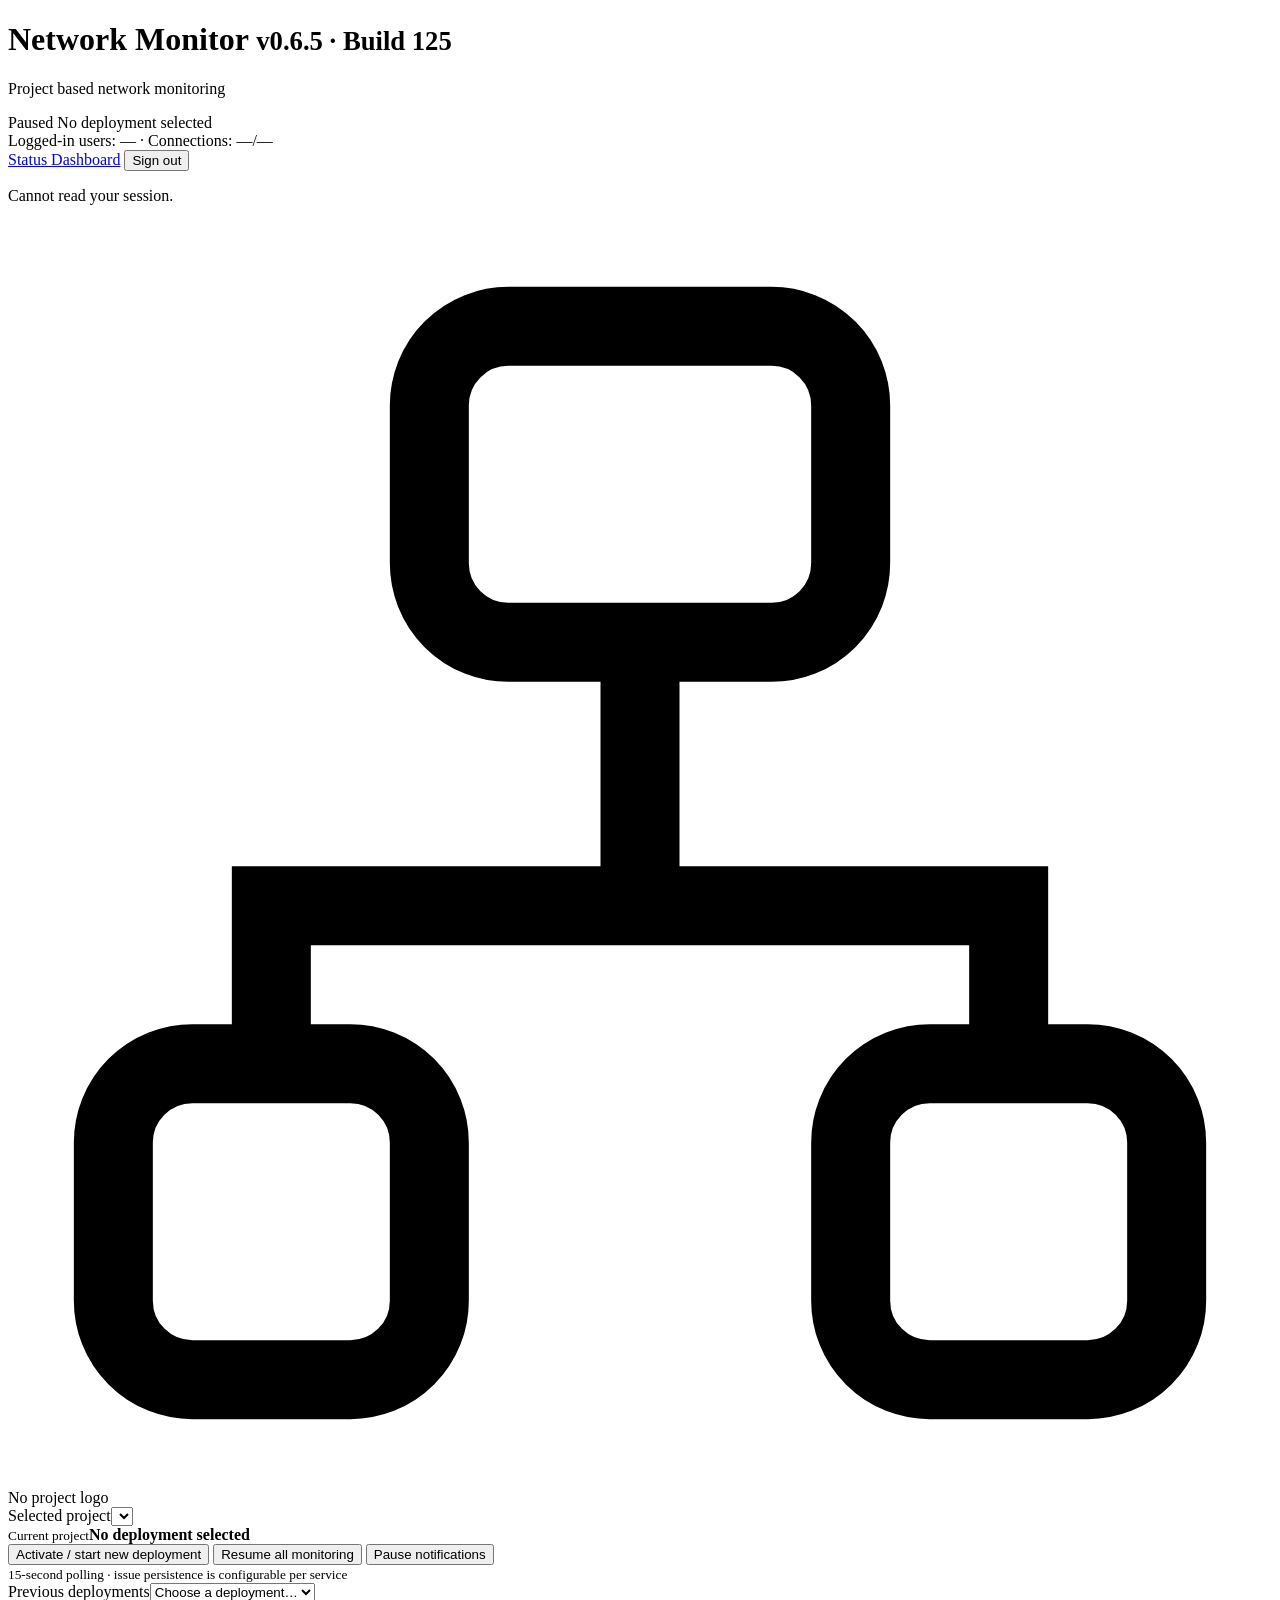
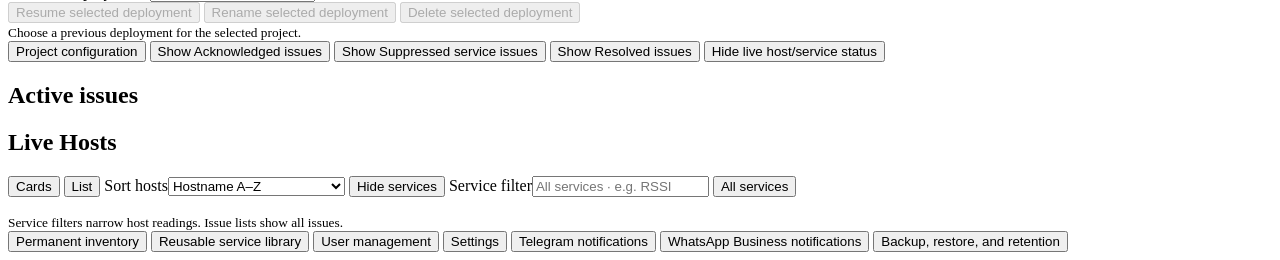
==== commit 09eed39e: "Merge deployment names and control styling as v0.6.5 (Build 125) Include Admin-only deployment renam" ====
--- a/app/index.html
+++ b/app/index.html
@@ -10,7 +10,7 @@
 <body data-role="viewer">
   <header>
     <div>
-      <h1>Network Monitor <small class="app-version">v0.6.4 · Build 124</small></h1>
+      <h1>Network Monitor <small class="app-version">v0.6.5 · Build 125</small></h1>
       <p>Project based network monitoring</p>
     </div>
     <div class="project-run-summary" role="status">
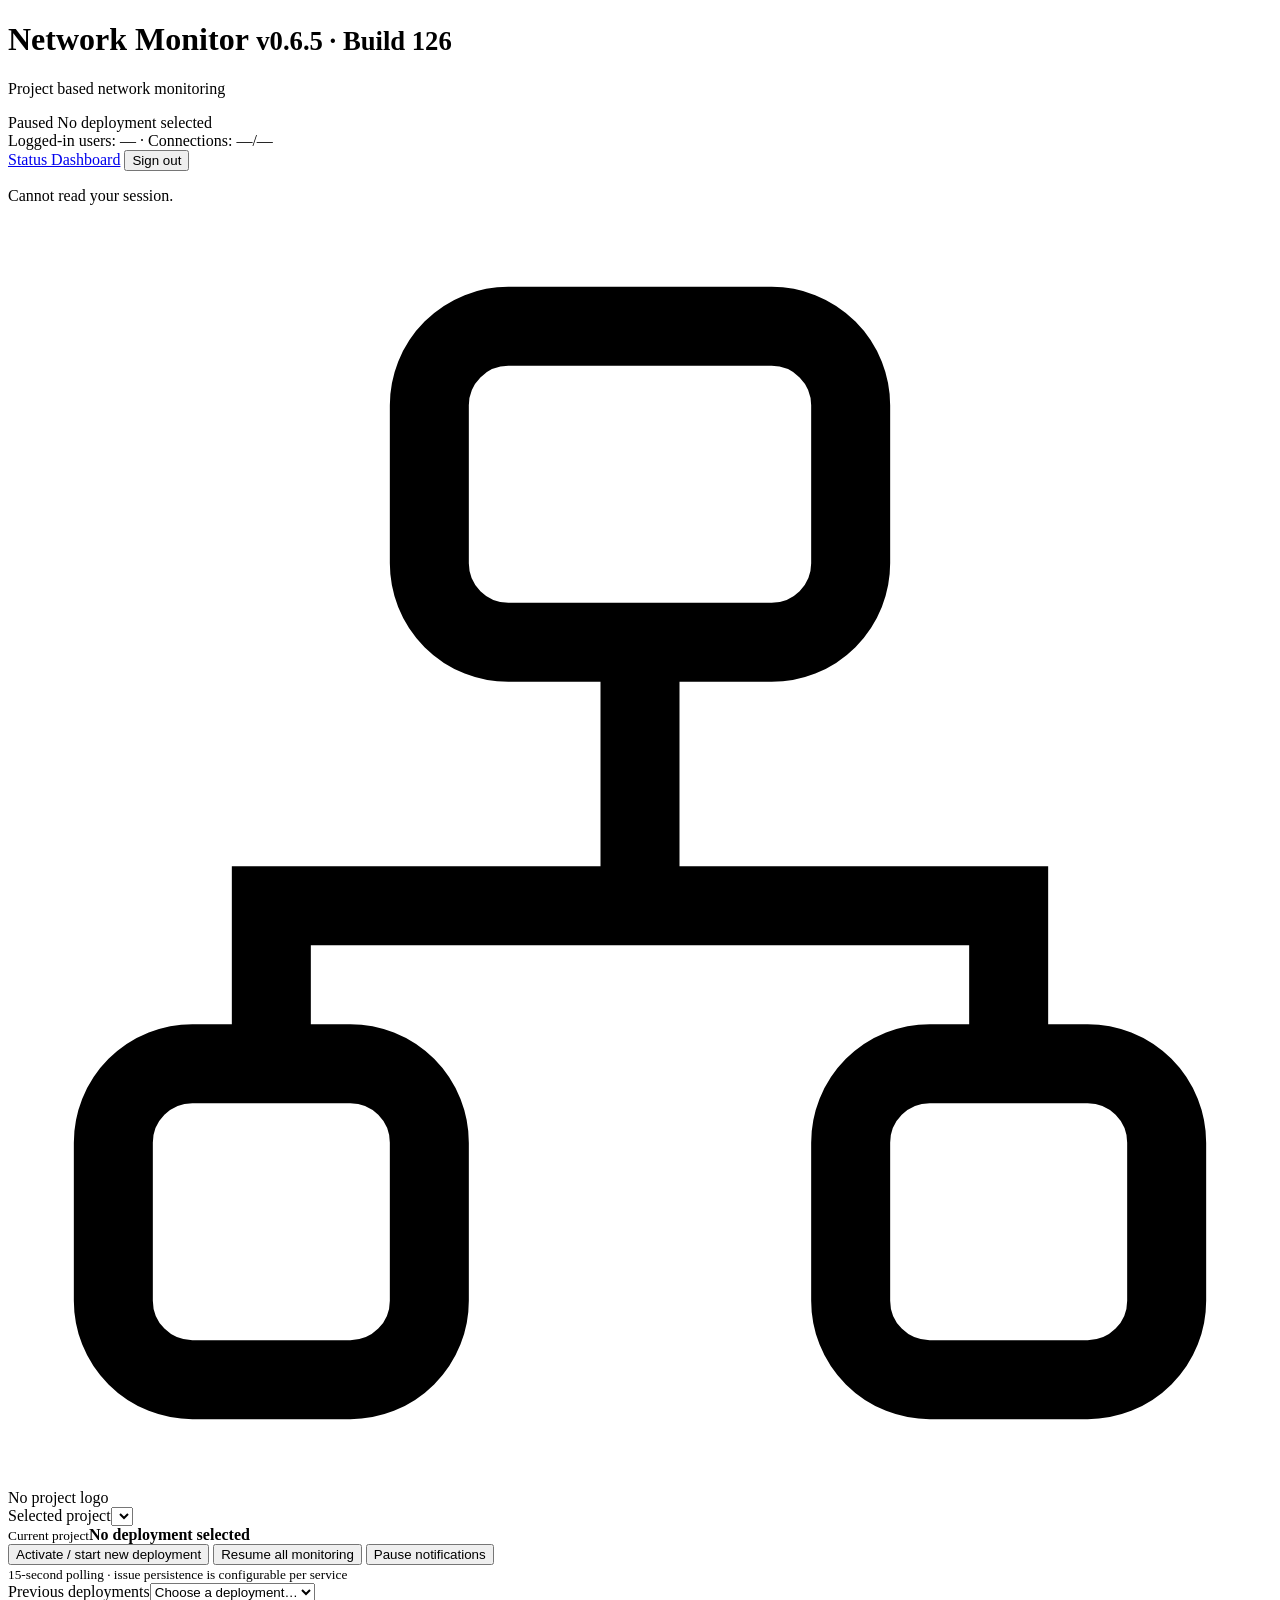
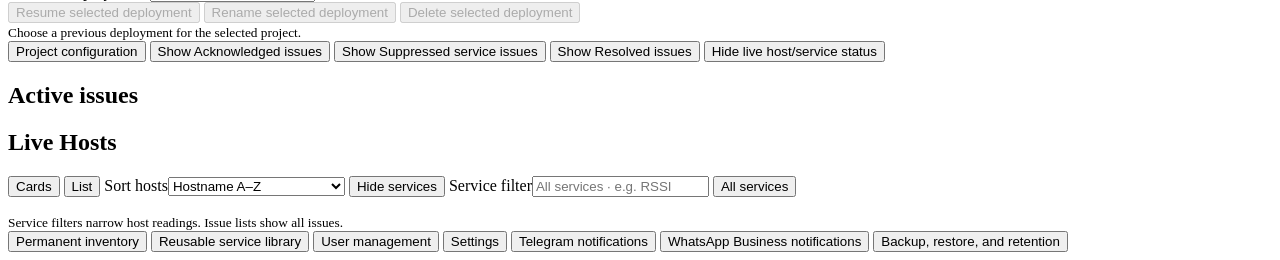
==== commit e9d5c965: "Mark the active project in the dropdown (Build 126) Match the deployment indicator without changing " ====
--- a/app/index.html
+++ b/app/index.html
@@ -10,7 +10,7 @@
 <body data-role="viewer">
   <header>
     <div>
-      <h1>Network Monitor <small class="app-version">v0.6.5 · Build 125</small></h1>
+      <h1>Network Monitor <small class="app-version">v0.6.5 · Build 126</small></h1>
       <p>Project based network monitoring</p>
     </div>
     <div class="project-run-summary" role="status">
@@ -1586,7 +1586,8 @@
           .find(id => state.projects.some(project => project.id === id));
         selectedProject = preferred == null ? '' : String(preferred);
       }
-      el('project').innerHTML = options(state.projects, row => row.name);
+      el('project').innerHTML = options(state.projects,
+        row => `${row.name}${row.id === run?.project ? ' (active)' : ''}`);
       el('project').value = selectedProject;
       const previousRuns = state.runs.filter(row => String(row.project) === selectedProject).sort((a, b) => b.id - a.id);
       updateOptions('previous-deployment', previousRuns,
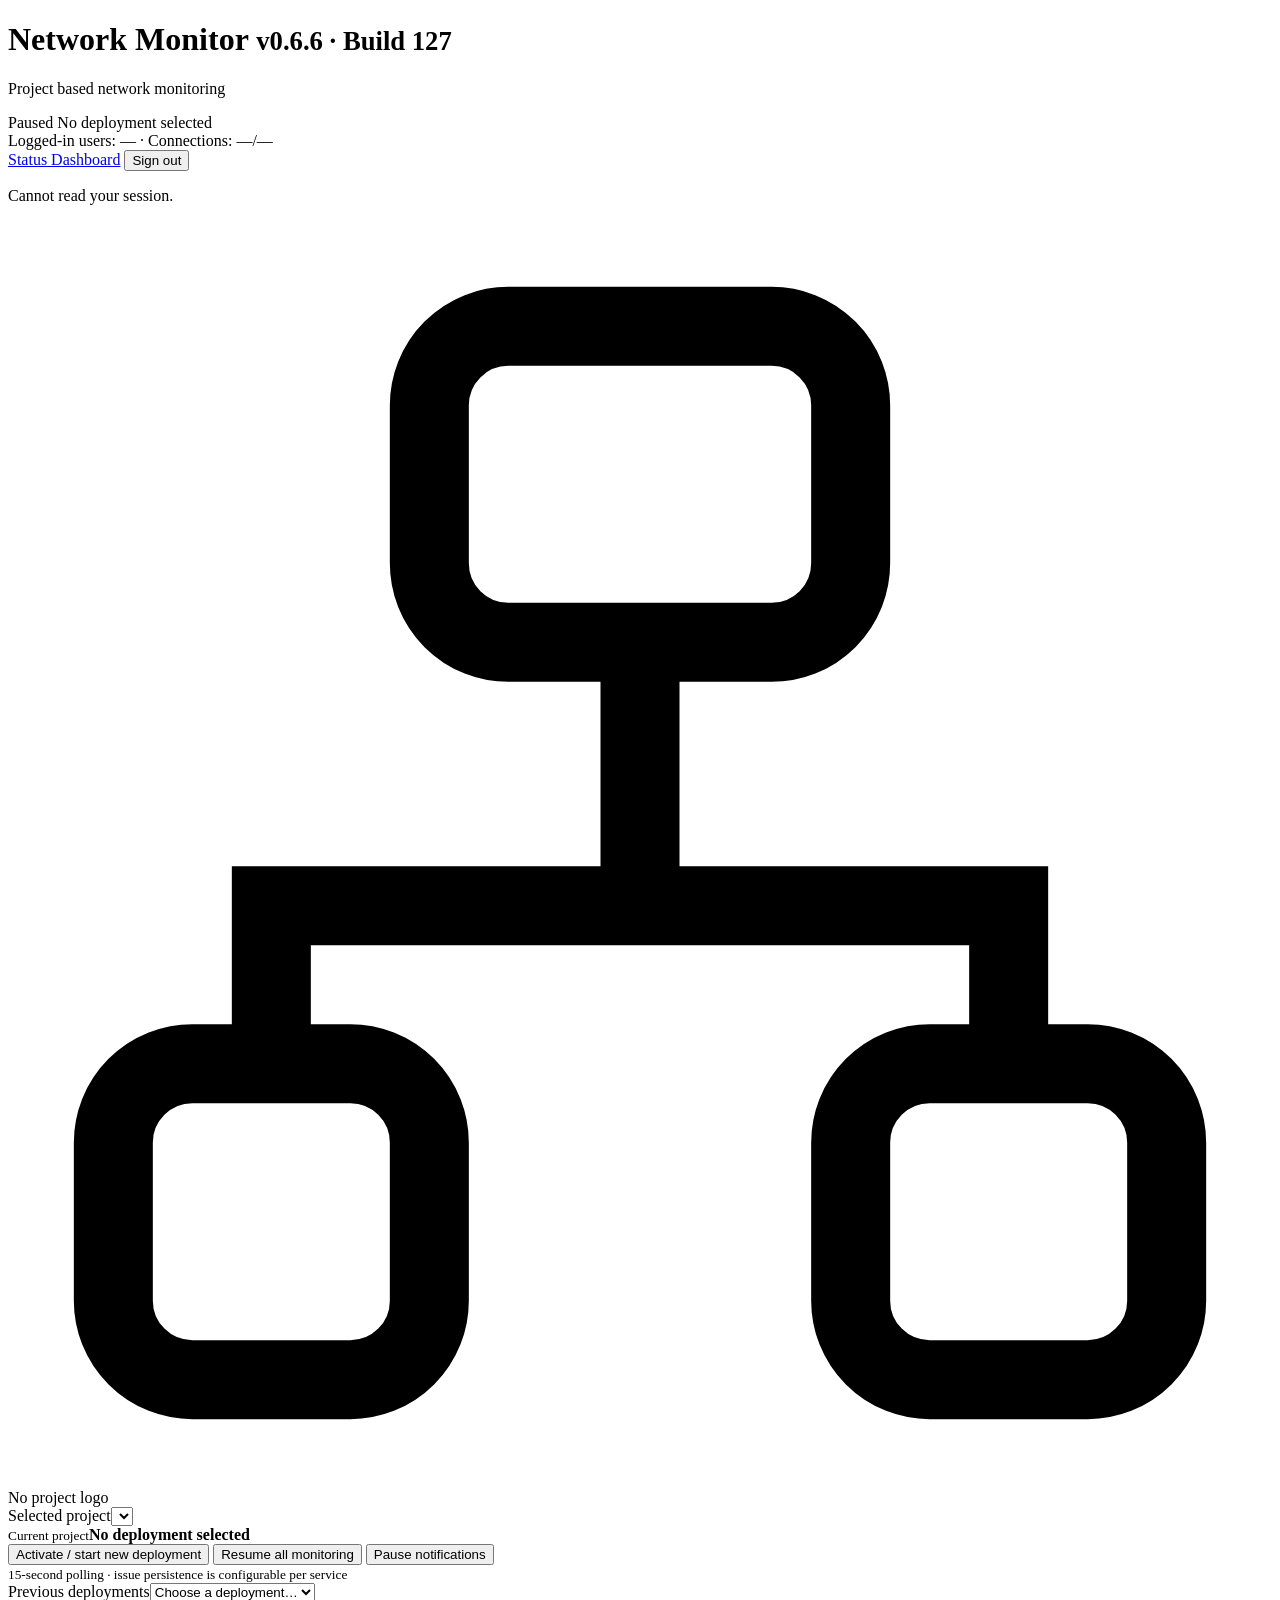
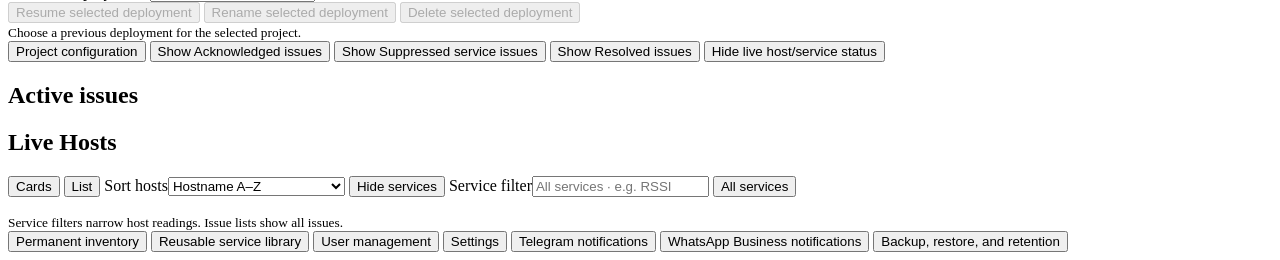
==== commit d23e494c: "Merge active project indicator as v0.6.6 (Build 127) Mark the running project in the dropdown while " ====
--- a/app/index.html
+++ b/app/index.html
@@ -10,7 +10,7 @@
 <body data-role="viewer">
   <header>
     <div>
-      <h1>Network Monitor <small class="app-version">v0.6.5 · Build 126</small></h1>
+      <h1>Network Monitor <small class="app-version">v0.6.6 · Build 127</small></h1>
       <p>Project based network monitoring</p>
     </div>
     <div class="project-run-summary" role="status">
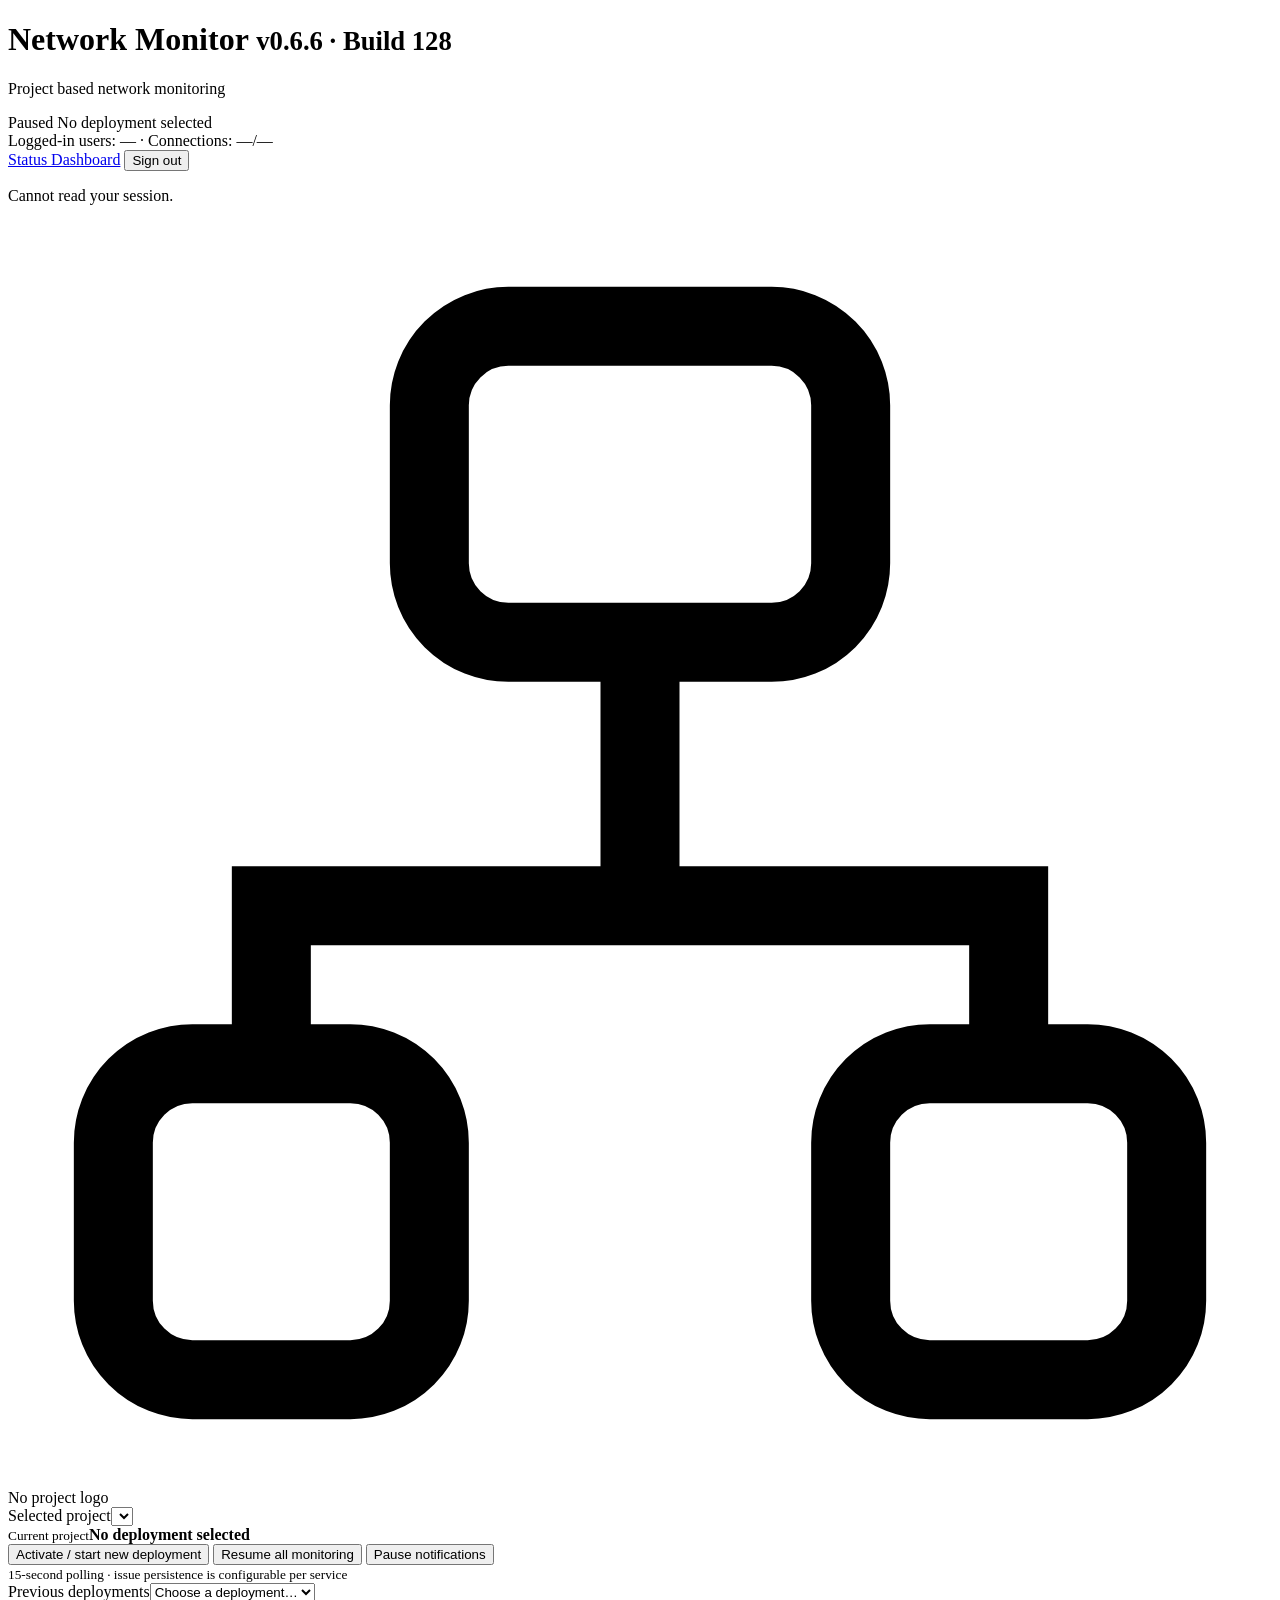
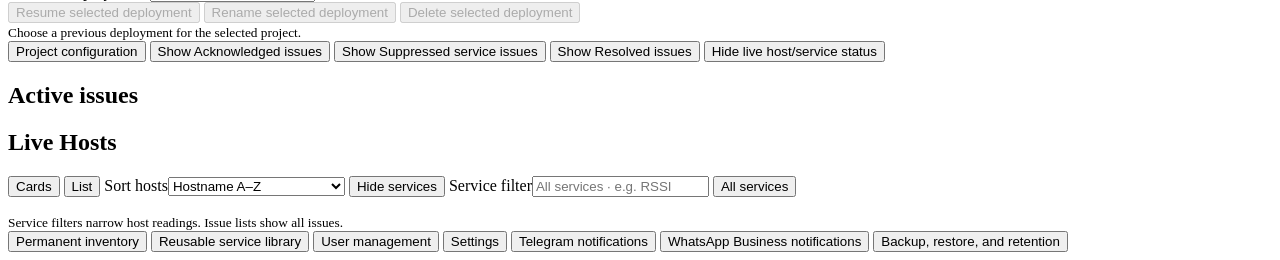
==== commit 10e2e360: "Show recent account activity in User management (Build 128) Add Admin-only Online badges using exist" ====
--- a/app/index.html
+++ b/app/index.html
@@ -10,7 +10,7 @@
 <body data-role="viewer">
   <header>
     <div>
-      <h1>Network Monitor <small class="app-version">v0.6.6 · Build 127</small></h1>
+      <h1>Network Monitor <small class="app-version">v0.6.6 · Build 128</small></h1>
       <p>Project based network monitoring</p>
     </div>
     <div class="project-run-summary" role="status">
@@ -3480,7 +3480,7 @@
       const responses = await Promise.all([dashboardFetch('/api/users'), dashboardFetch('/api/telegram'), dashboardFetch('/api/whatsapp')]);
       if (responses.some(response => !response.ok)) throw new Error('Could not load administration settings.');
       users = await responses[0].json();
-      el('users').innerHTML = users.map(user => `<div class="user-entry"><span class="user-details">${escapeHtml(user.full_name || user.username)} (${escapeHtml(user.username)}) · ${escapeHtml(user.email || 'No email')} · ${escapeHtml(roleLabels[user.role] || 'Unknown')} · ${user.must_change_password ? 'Password change required' : 'Assigned password allowed'}</span>
+      el('users').innerHTML = users.map(user => `<div class="user-entry"><span class="user-details">${escapeHtml(user.full_name || user.username)} (${escapeHtml(user.username)}) ${user.online === true ? '<small class="monitoring-badge monitoring-active" title="Dashboard activity within the last 60 seconds">Online</small>' : ''} · ${escapeHtml(user.email || 'No email')} · ${escapeHtml(roleLabels[user.role] || 'Unknown')} · ${user.must_change_password ? 'Password change required' : 'Assigned password allowed'}</span>
         <div class="user-actions"><button data-edit-user="${user.id}">Edit</button>
         ${user.id !== currentUser.id ? `<button data-delete-user="${user.id}">Remove</button>` : '(you)'}</div></div>`).join('');
       const telegram = await responses[1].json();
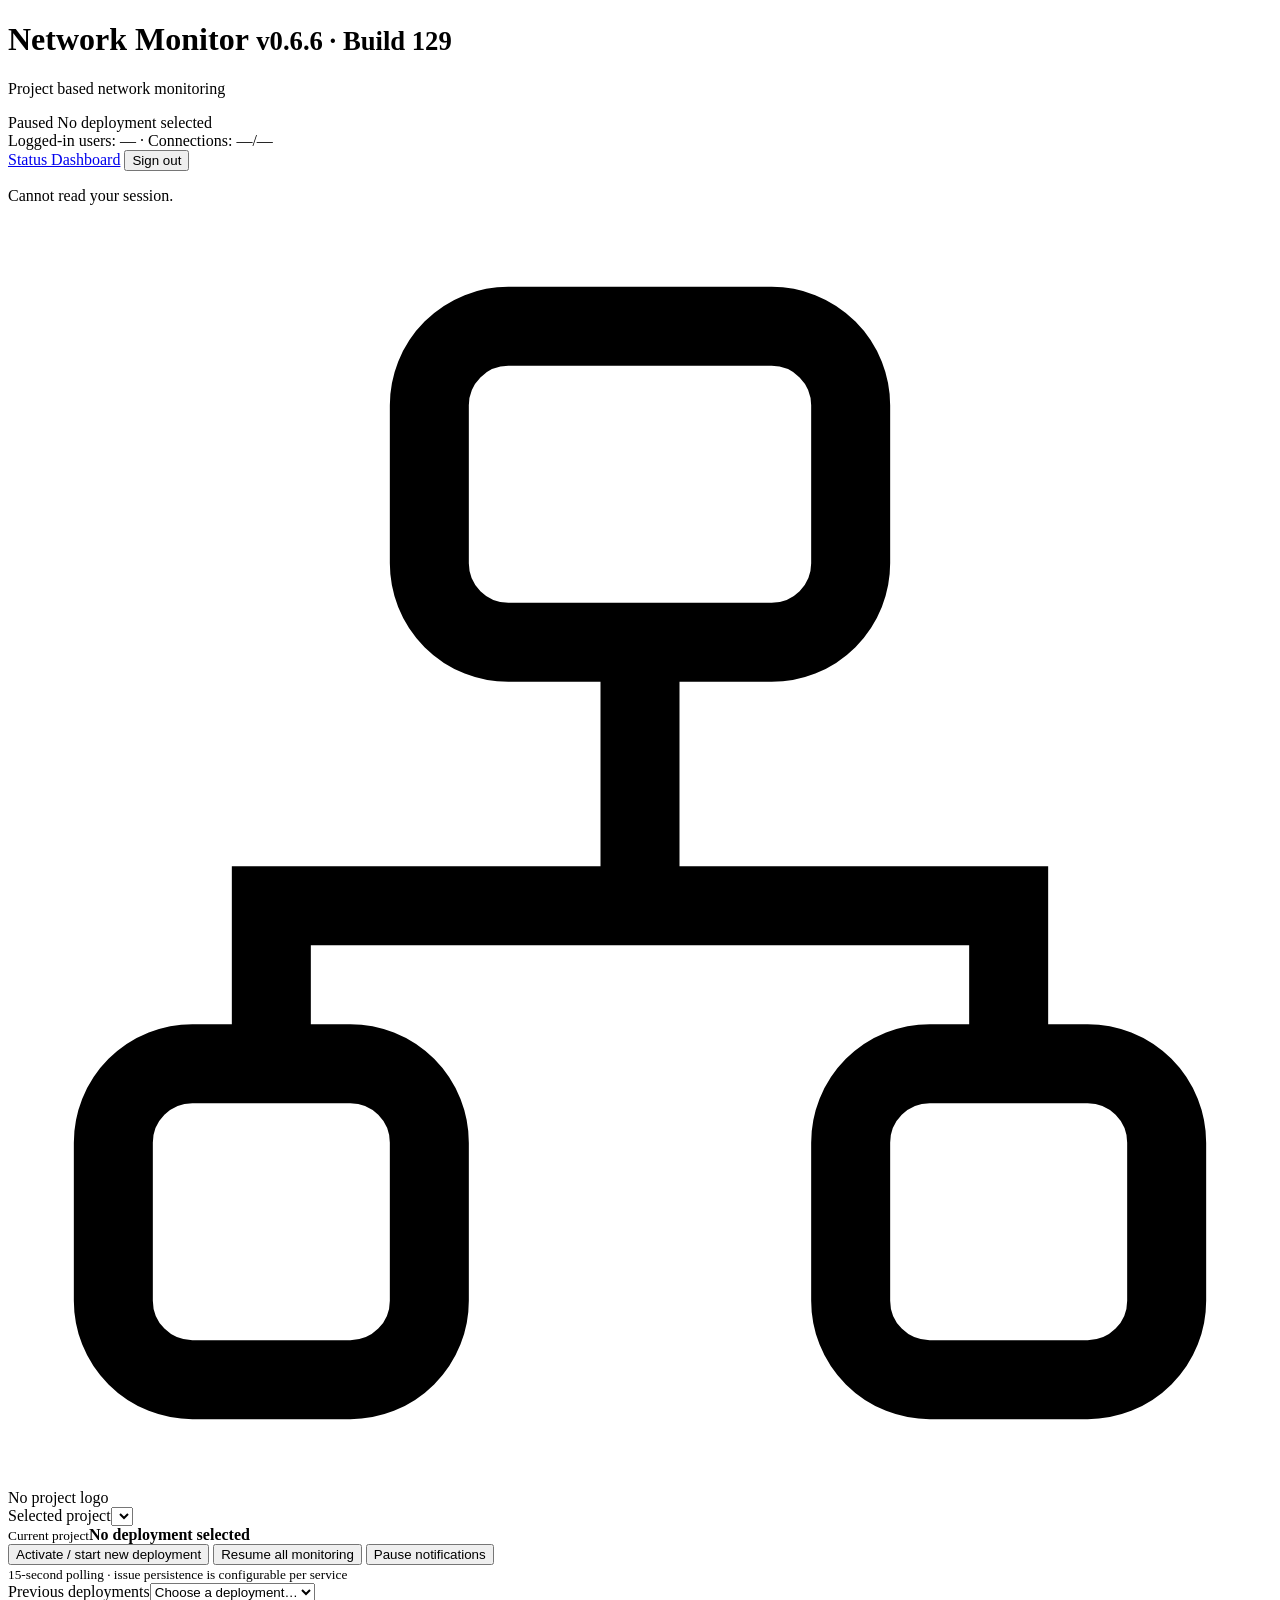
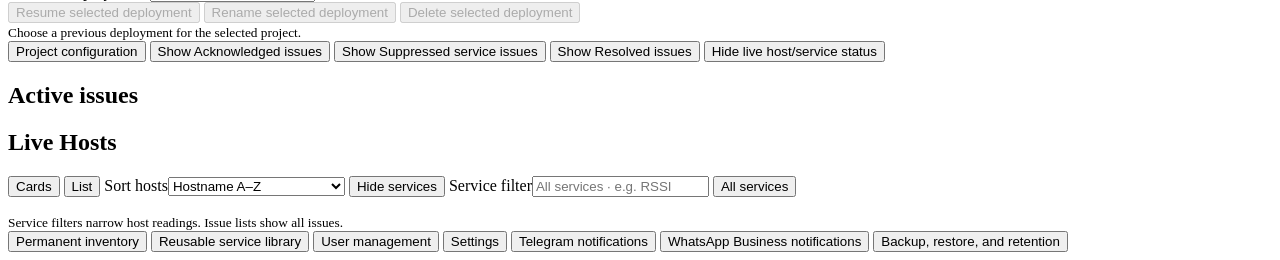
==== commit e08f482e: "Simplify account details in User management (Build 129) Remove password-policy text from account row" ====
--- a/app/index.html
+++ b/app/index.html
@@ -10,7 +10,7 @@
 <body data-role="viewer">
   <header>
     <div>
-      <h1>Network Monitor <small class="app-version">v0.6.6 · Build 128</small></h1>
+      <h1>Network Monitor <small class="app-version">v0.6.6 · Build 129</small></h1>
       <p>Project based network monitoring</p>
     </div>
     <div class="project-run-summary" role="status">
@@ -3480,7 +3480,7 @@
       const responses = await Promise.all([dashboardFetch('/api/users'), dashboardFetch('/api/telegram'), dashboardFetch('/api/whatsapp')]);
       if (responses.some(response => !response.ok)) throw new Error('Could not load administration settings.');
       users = await responses[0].json();
-      el('users').innerHTML = users.map(user => `<div class="user-entry"><span class="user-details">${escapeHtml(user.full_name || user.username)} (${escapeHtml(user.username)}) ${user.online === true ? '<small class="monitoring-badge monitoring-active" title="Dashboard activity within the last 60 seconds">Online</small>' : ''} · ${escapeHtml(user.email || 'No email')} · ${escapeHtml(roleLabels[user.role] || 'Unknown')} · ${user.must_change_password ? 'Password change required' : 'Assigned password allowed'}</span>
+      el('users').innerHTML = users.map(user => `<div class="user-entry"><span class="user-details">${escapeHtml(user.full_name || user.username)} (${escapeHtml(user.username)}) ${user.online === true ? '<small class="monitoring-badge monitoring-active" title="Dashboard activity within the last 60 seconds">Online</small>' : ''} · ${escapeHtml(user.email || 'No email')} · ${escapeHtml(roleLabels[user.role] || 'Unknown')}</span>
         <div class="user-actions"><button data-edit-user="${user.id}">Edit</button>
         ${user.id !== currentUser.id ? `<button data-delete-user="${user.id}">Remove</button>` : '(you)'}</div></div>`).join('');
       const telegram = await responses[1].json();
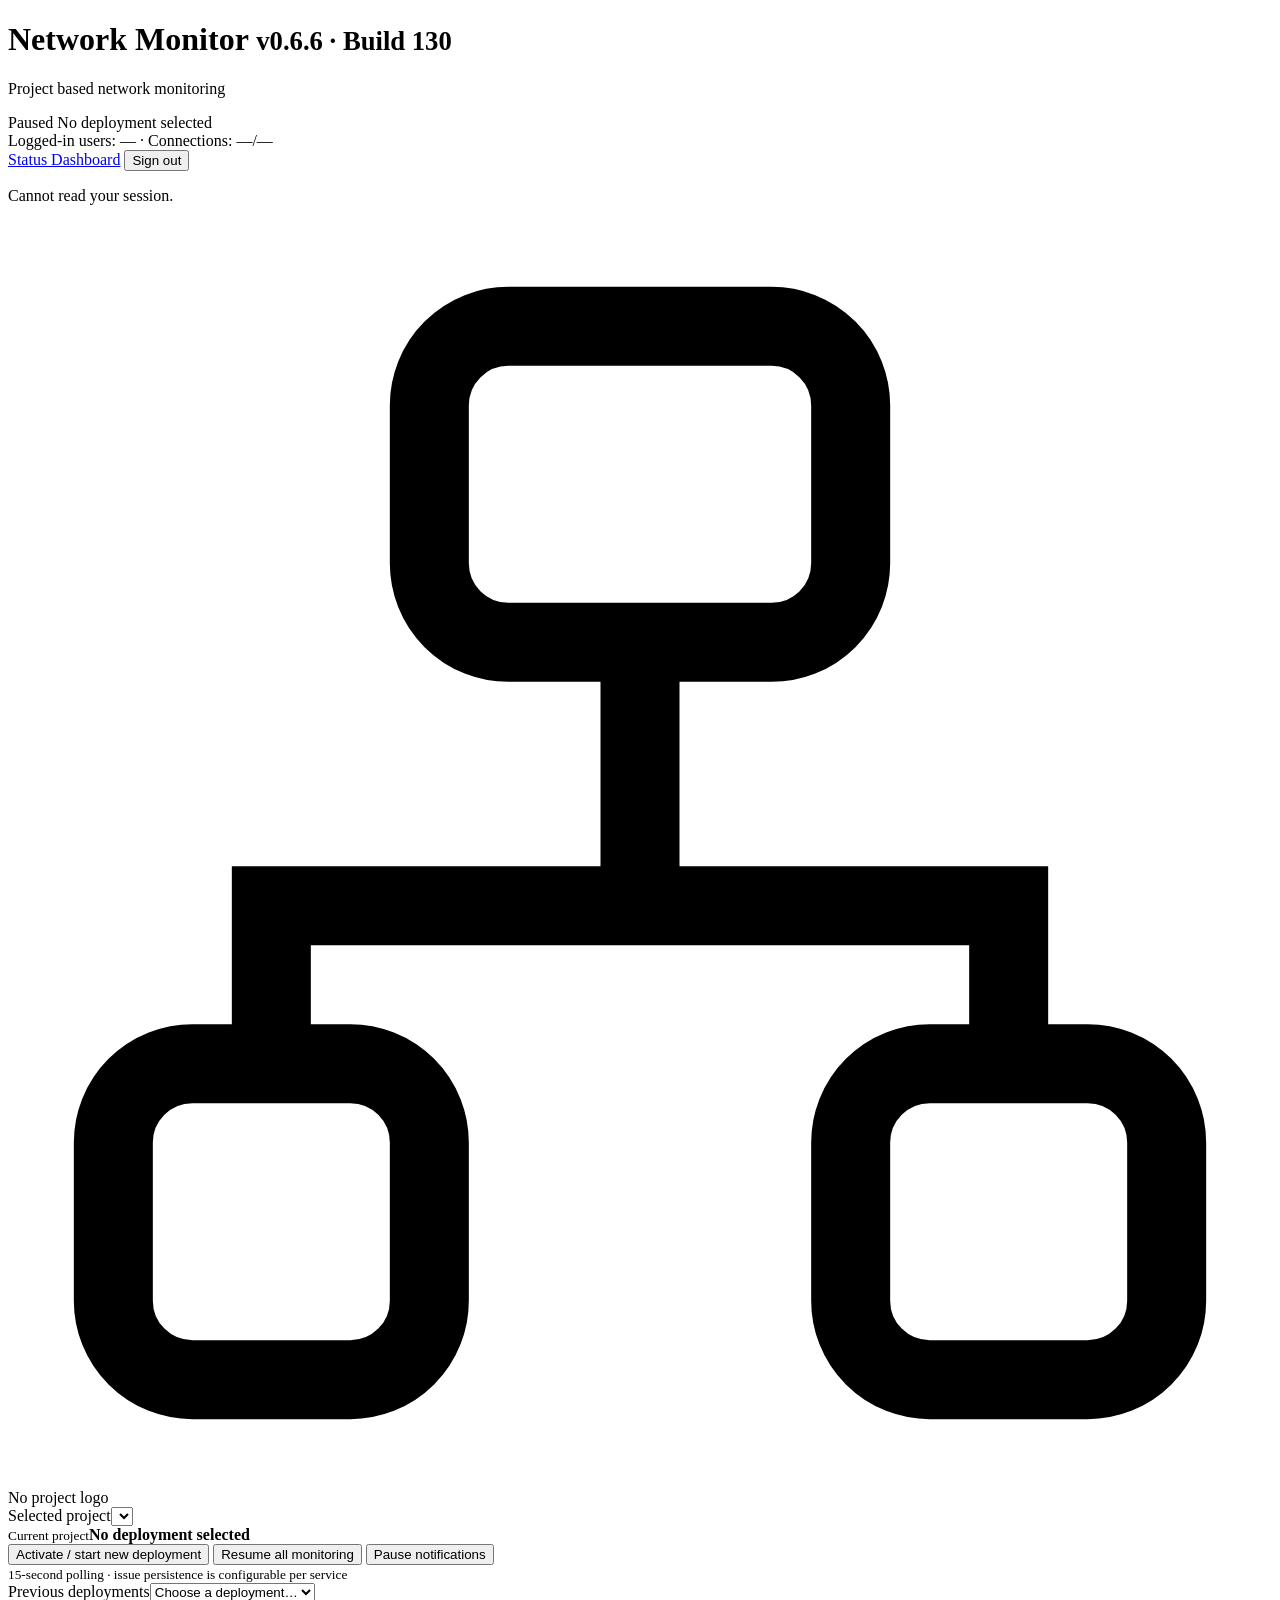
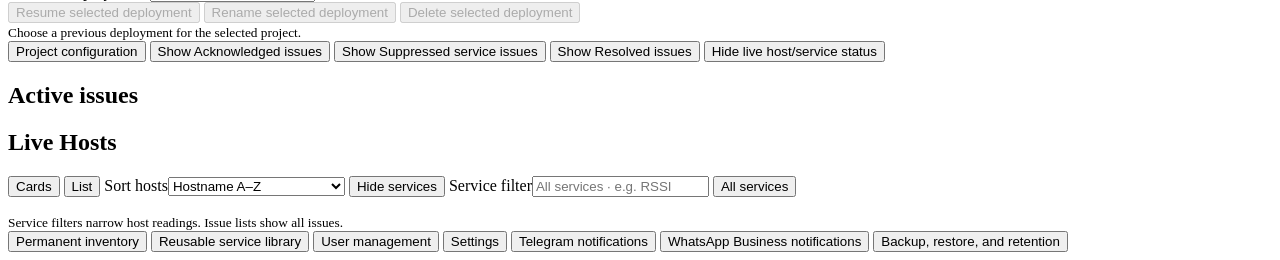
==== commit 9b805745: "Place Online badges after account roles (Build 130) Keep the badge at the end of user details and ve" ====
--- a/app/index.html
+++ b/app/index.html
@@ -10,7 +10,7 @@
 <body data-role="viewer">
   <header>
     <div>
-      <h1>Network Monitor <small class="app-version">v0.6.6 · Build 129</small></h1>
+      <h1>Network Monitor <small class="app-version">v0.6.6 · Build 130</small></h1>
       <p>Project based network monitoring</p>
     </div>
     <div class="project-run-summary" role="status">
@@ -3480,7 +3480,7 @@
       const responses = await Promise.all([dashboardFetch('/api/users'), dashboardFetch('/api/telegram'), dashboardFetch('/api/whatsapp')]);
       if (responses.some(response => !response.ok)) throw new Error('Could not load administration settings.');
       users = await responses[0].json();
-      el('users').innerHTML = users.map(user => `<div class="user-entry"><span class="user-details">${escapeHtml(user.full_name || user.username)} (${escapeHtml(user.username)}) ${user.online === true ? '<small class="monitoring-badge monitoring-active" title="Dashboard activity within the last 60 seconds">Online</small>' : ''} · ${escapeHtml(user.email || 'No email')} · ${escapeHtml(roleLabels[user.role] || 'Unknown')}</span>
+      el('users').innerHTML = users.map(user => `<div class="user-entry"><span class="user-details">${escapeHtml(user.full_name || user.username)} (${escapeHtml(user.username)}) · ${escapeHtml(user.email || 'No email')} · ${escapeHtml(roleLabels[user.role] || 'Unknown')} ${user.online === true ? '<small class="monitoring-badge monitoring-active" title="Dashboard activity within the last 60 seconds">Online</small>' : ''}</span>
         <div class="user-actions"><button data-edit-user="${user.id}">Edit</button>
         ${user.id !== currentUser.id ? `<button data-delete-user="${user.id}">Remove</button>` : '(you)'}</div></div>`).join('');
       const telegram = await responses[1].json();
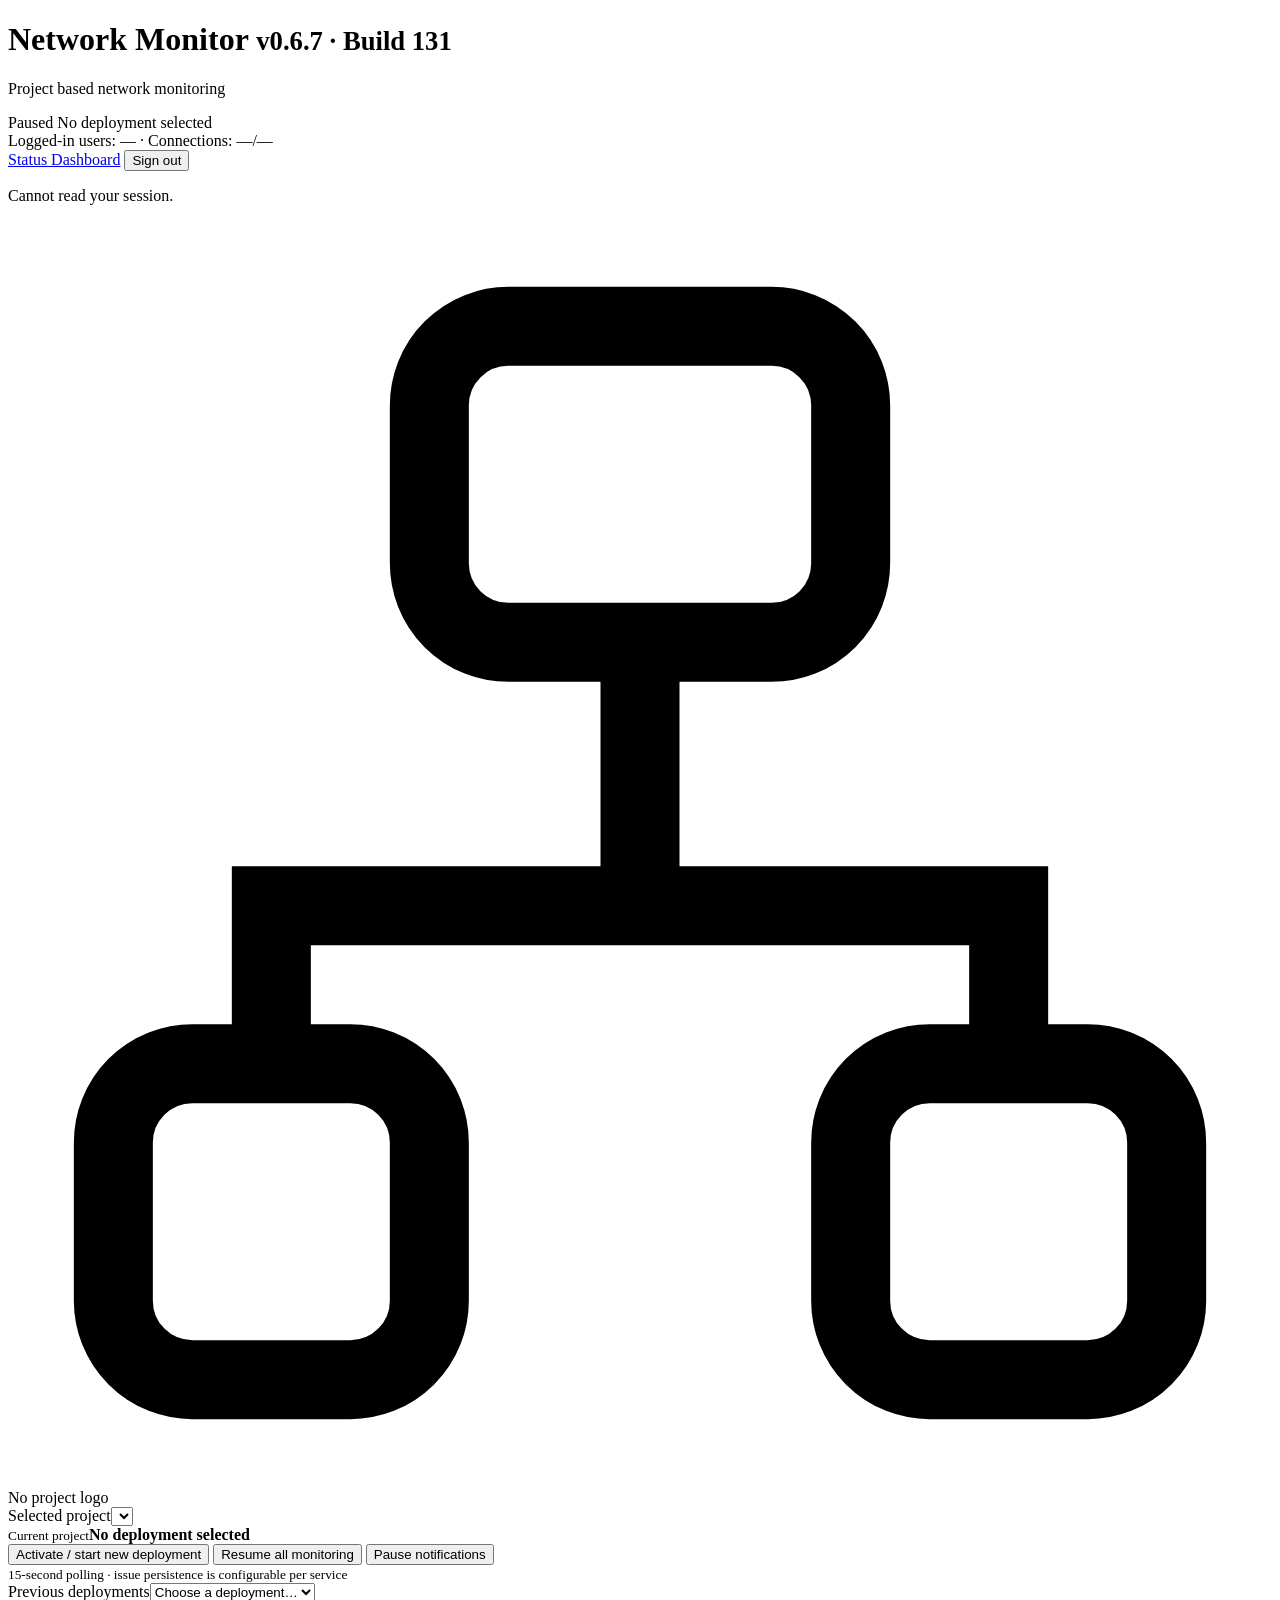
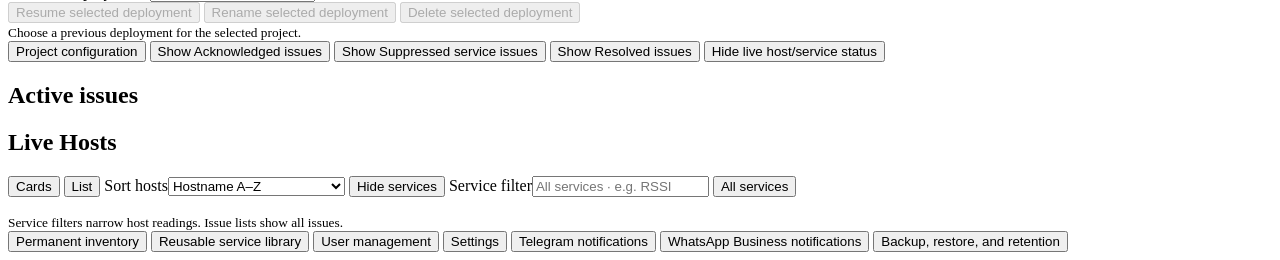
==== commit e681a95d: "Merge user presence badges as v0.6.7 (Build 131) Show Admin-only Online badges after account roles u" ====
--- a/app/index.html
+++ b/app/index.html
@@ -10,7 +10,7 @@
 <body data-role="viewer">
   <header>
     <div>
-      <h1>Network Monitor <small class="app-version">v0.6.6 · Build 130</small></h1>
+      <h1>Network Monitor <small class="app-version">v0.6.7 · Build 131</small></h1>
       <p>Project based network monitoring</p>
     </div>
     <div class="project-run-summary" role="status">
